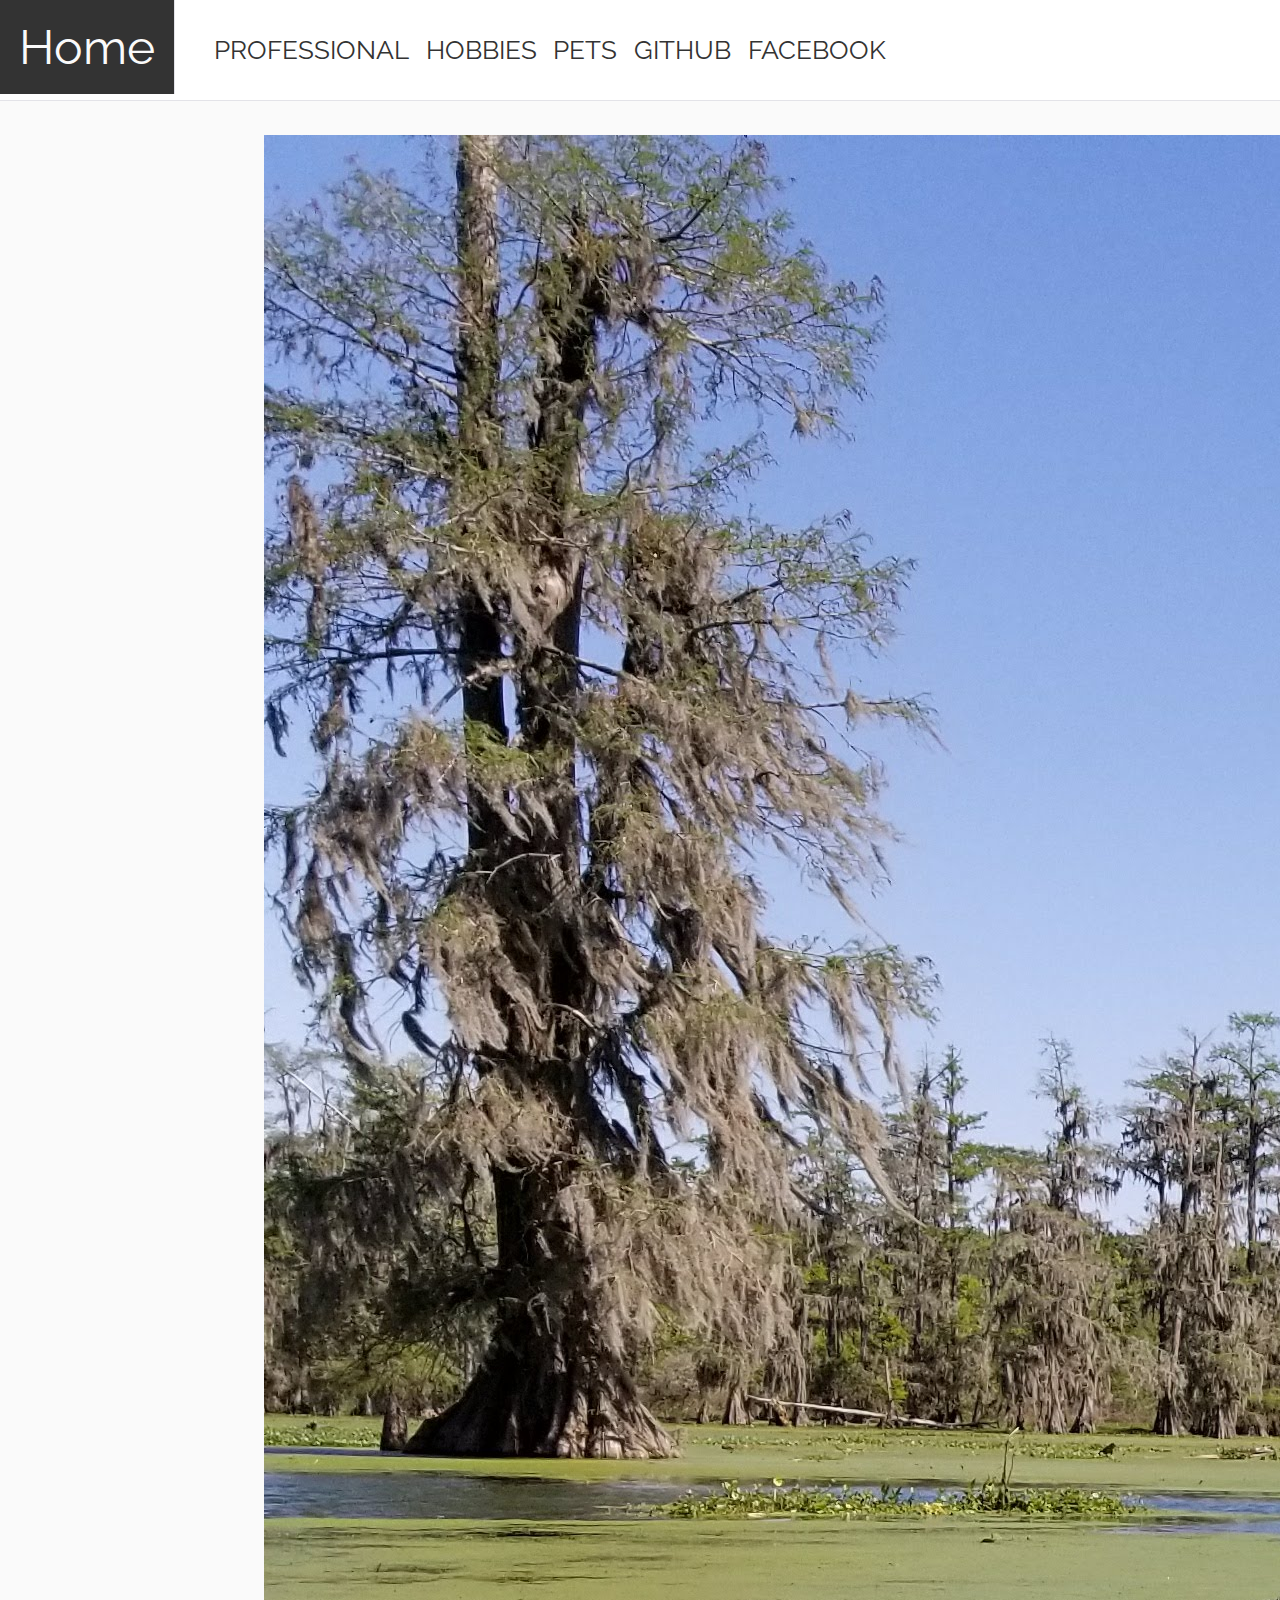
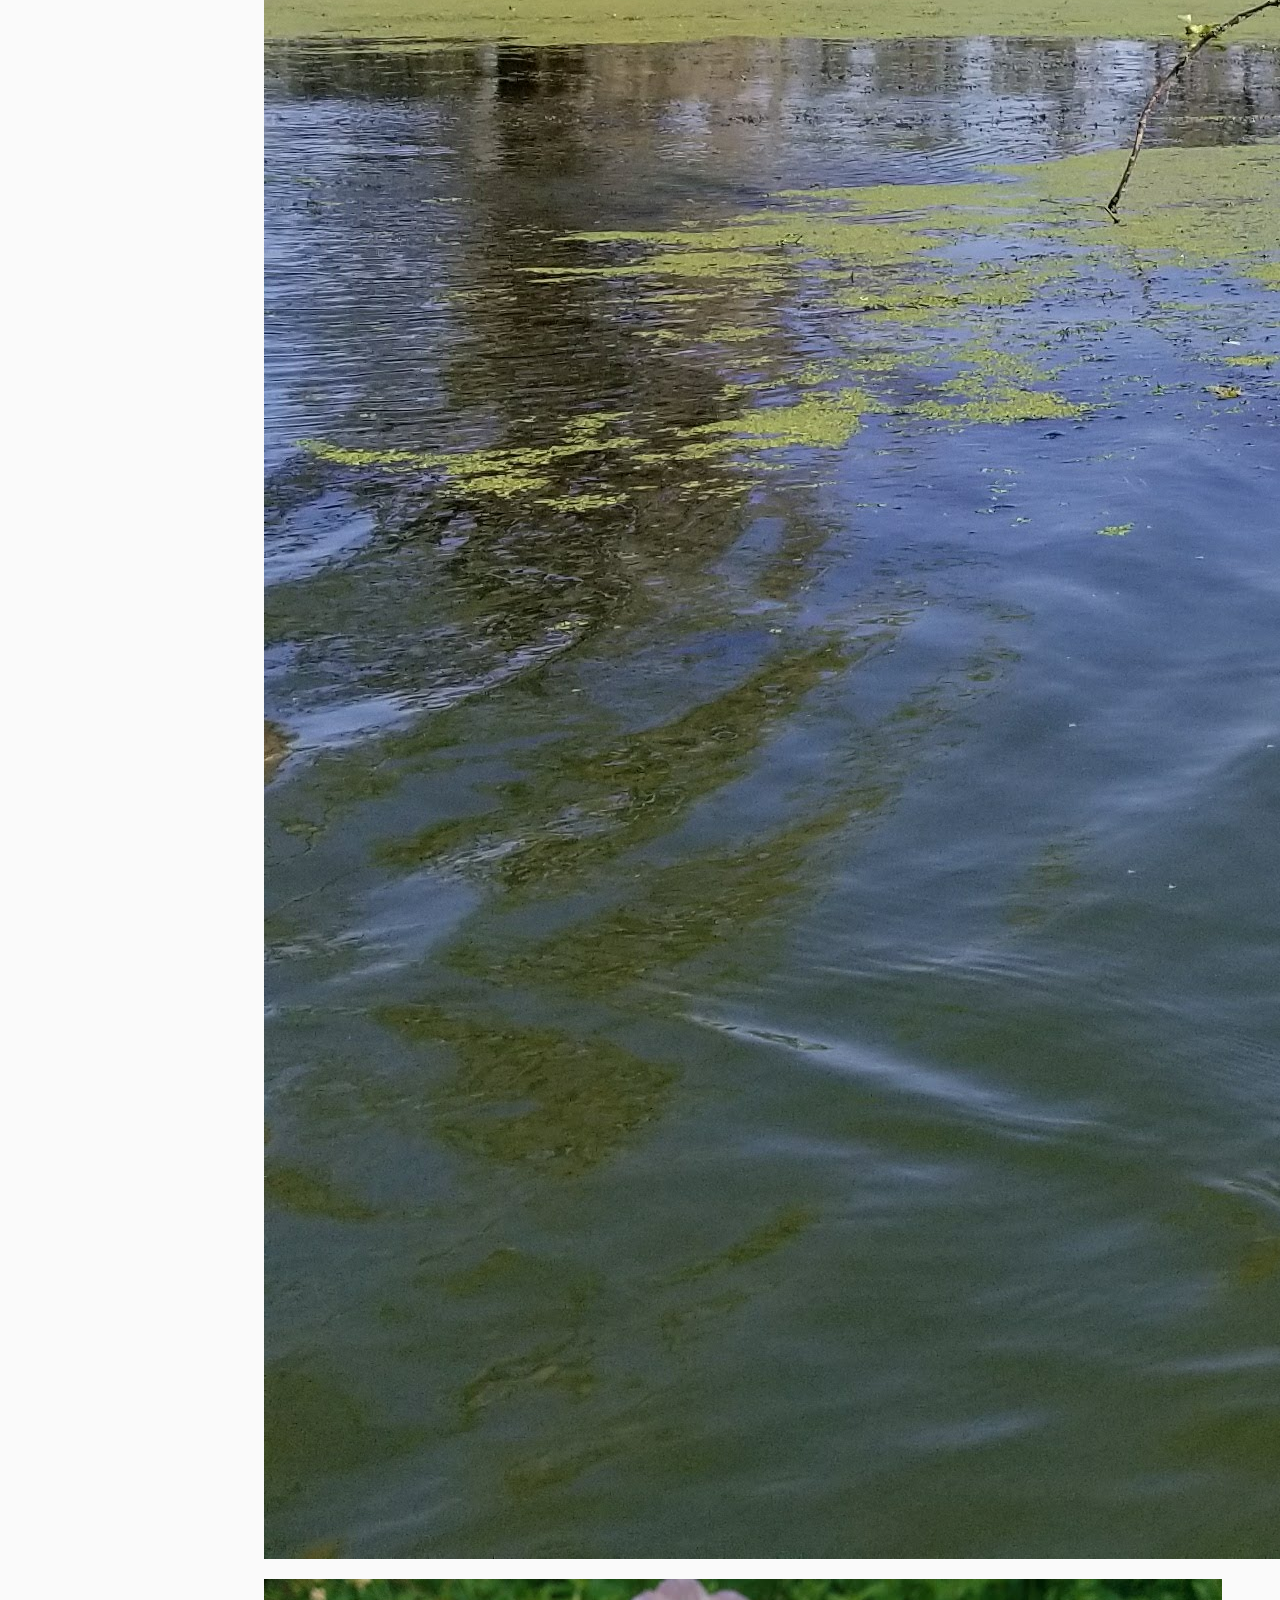
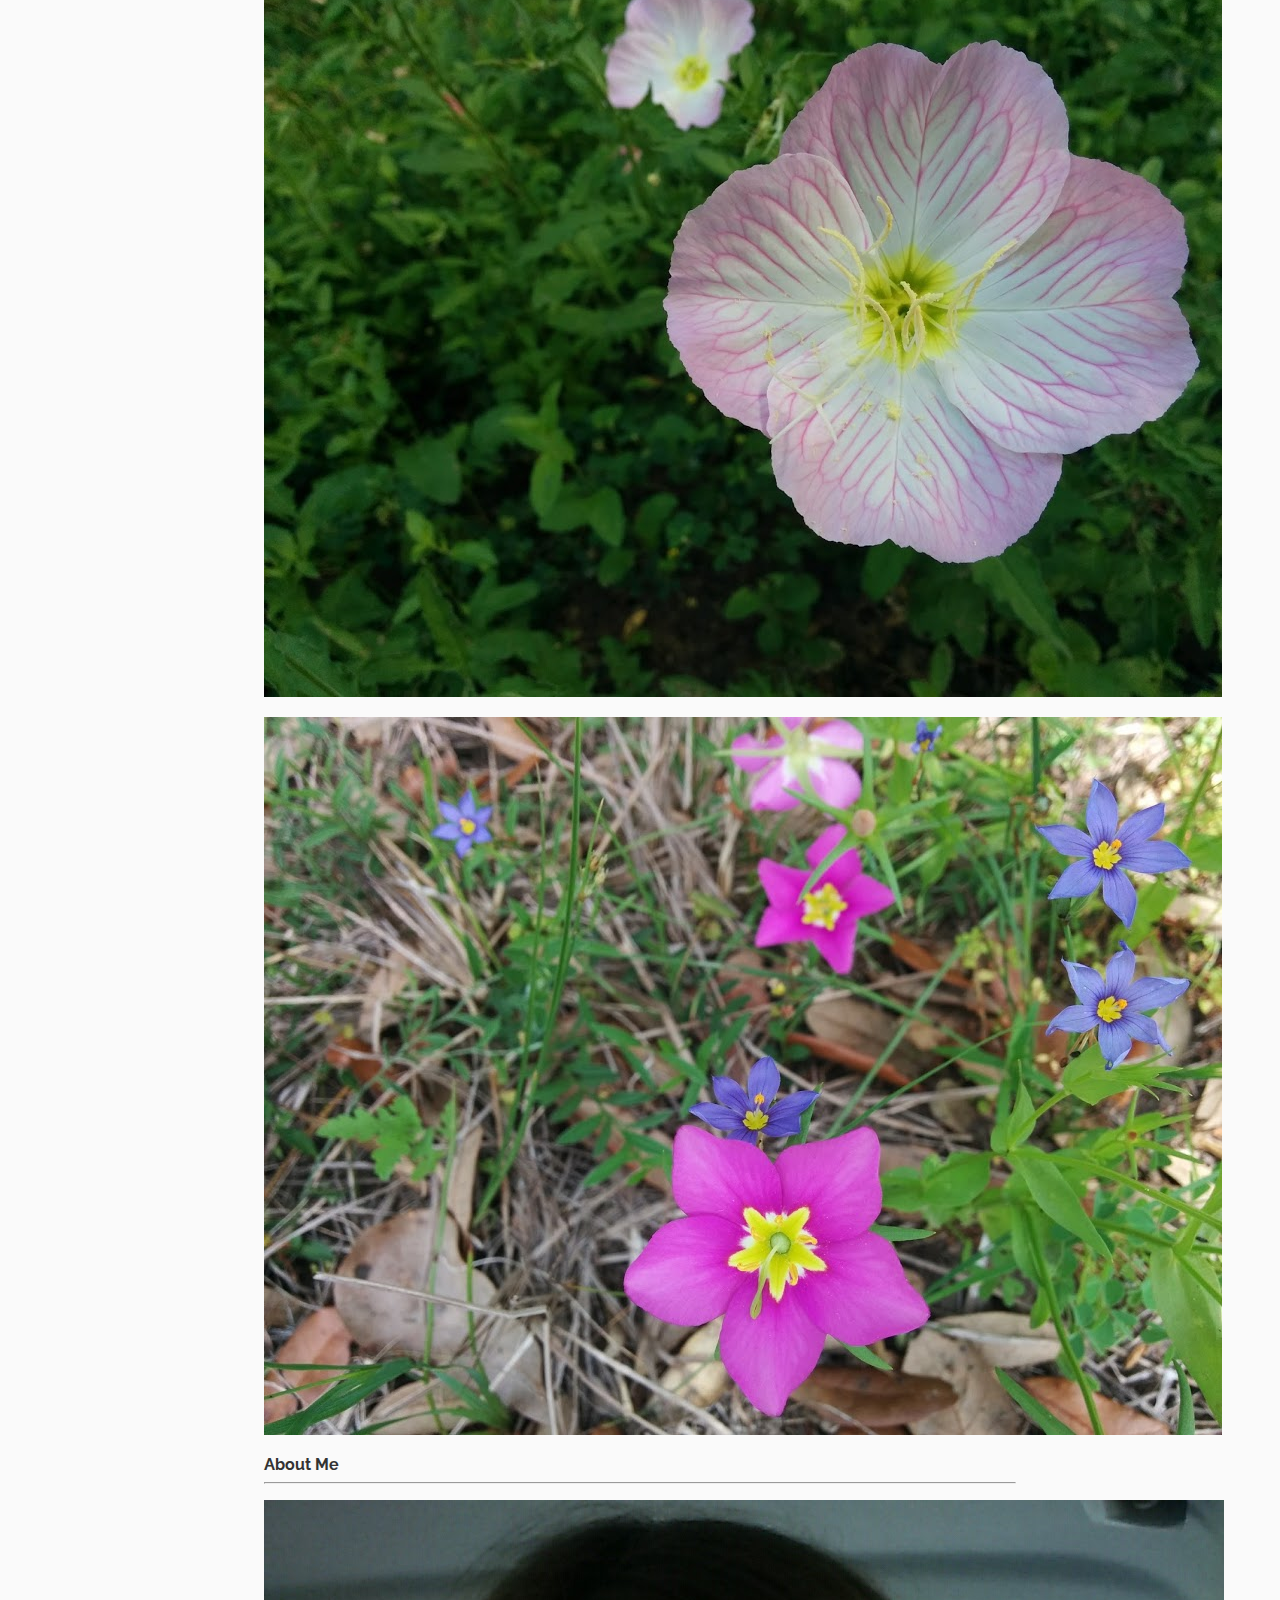
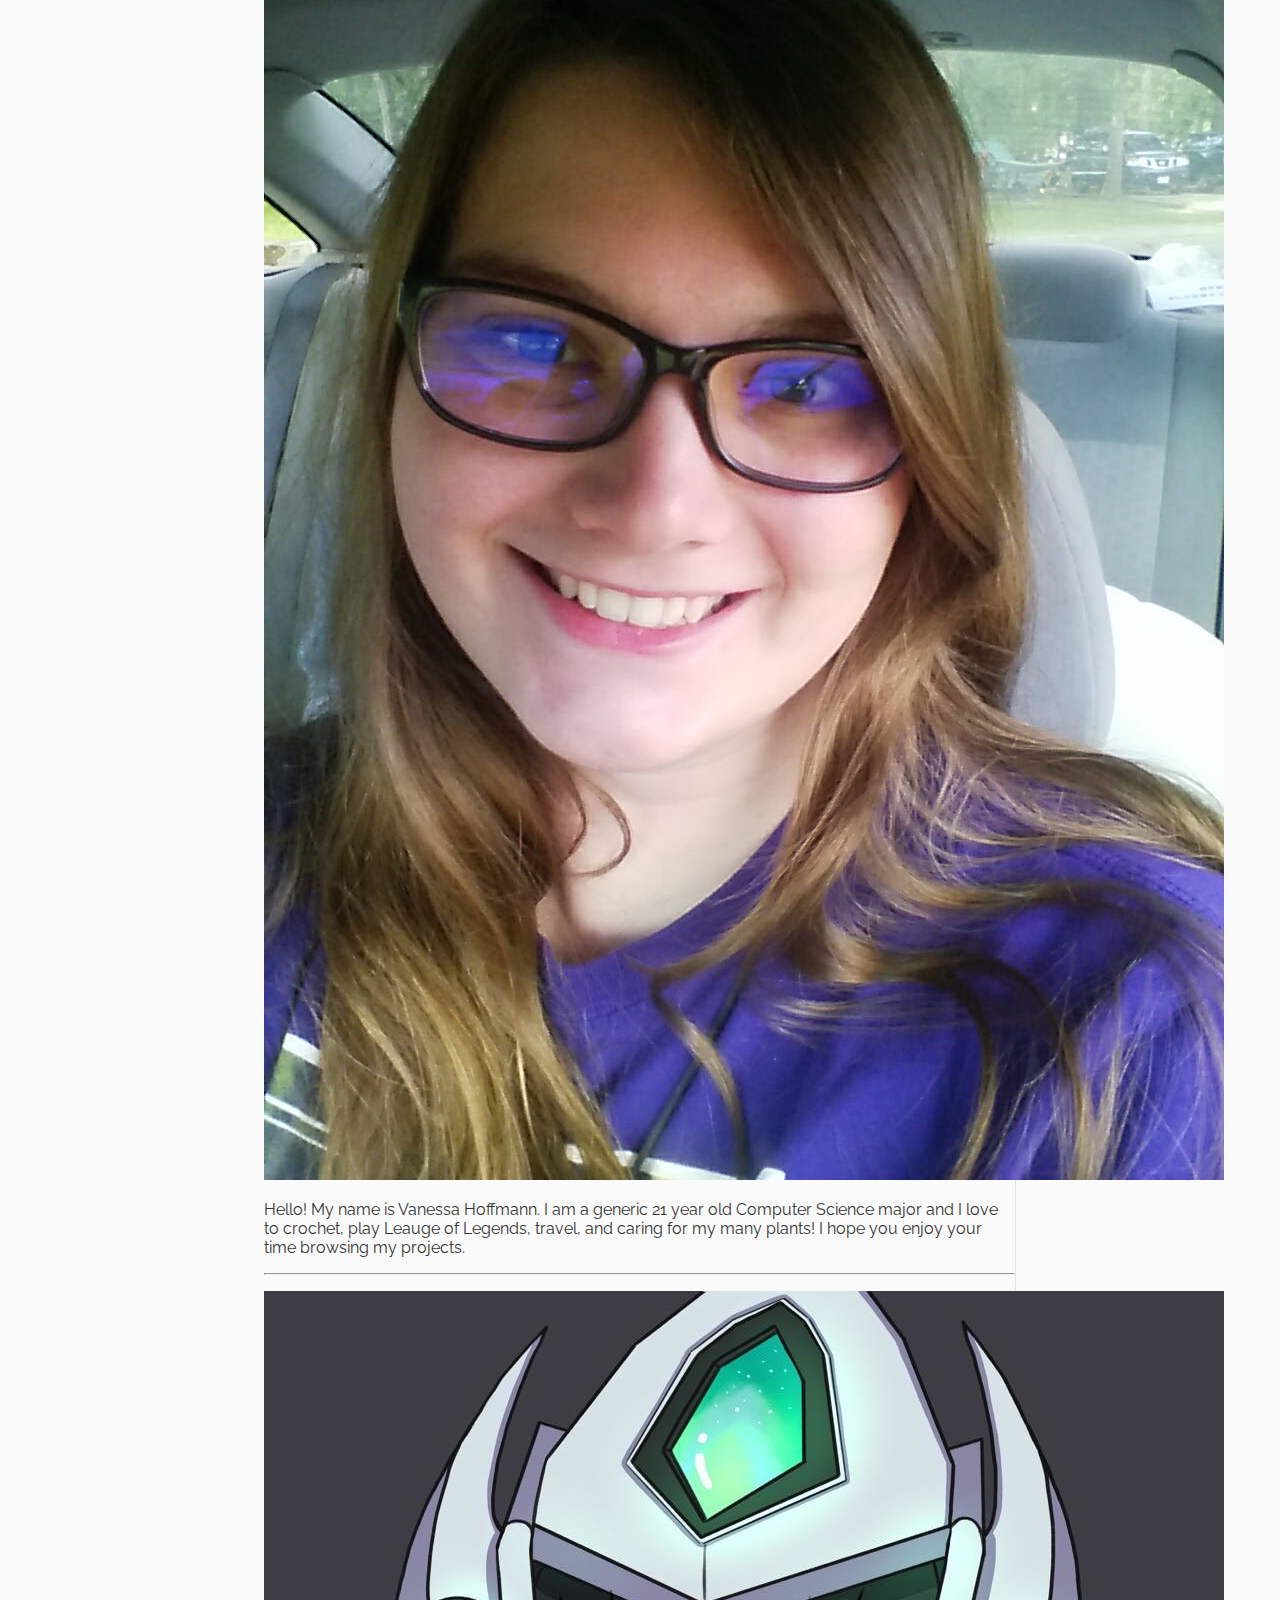
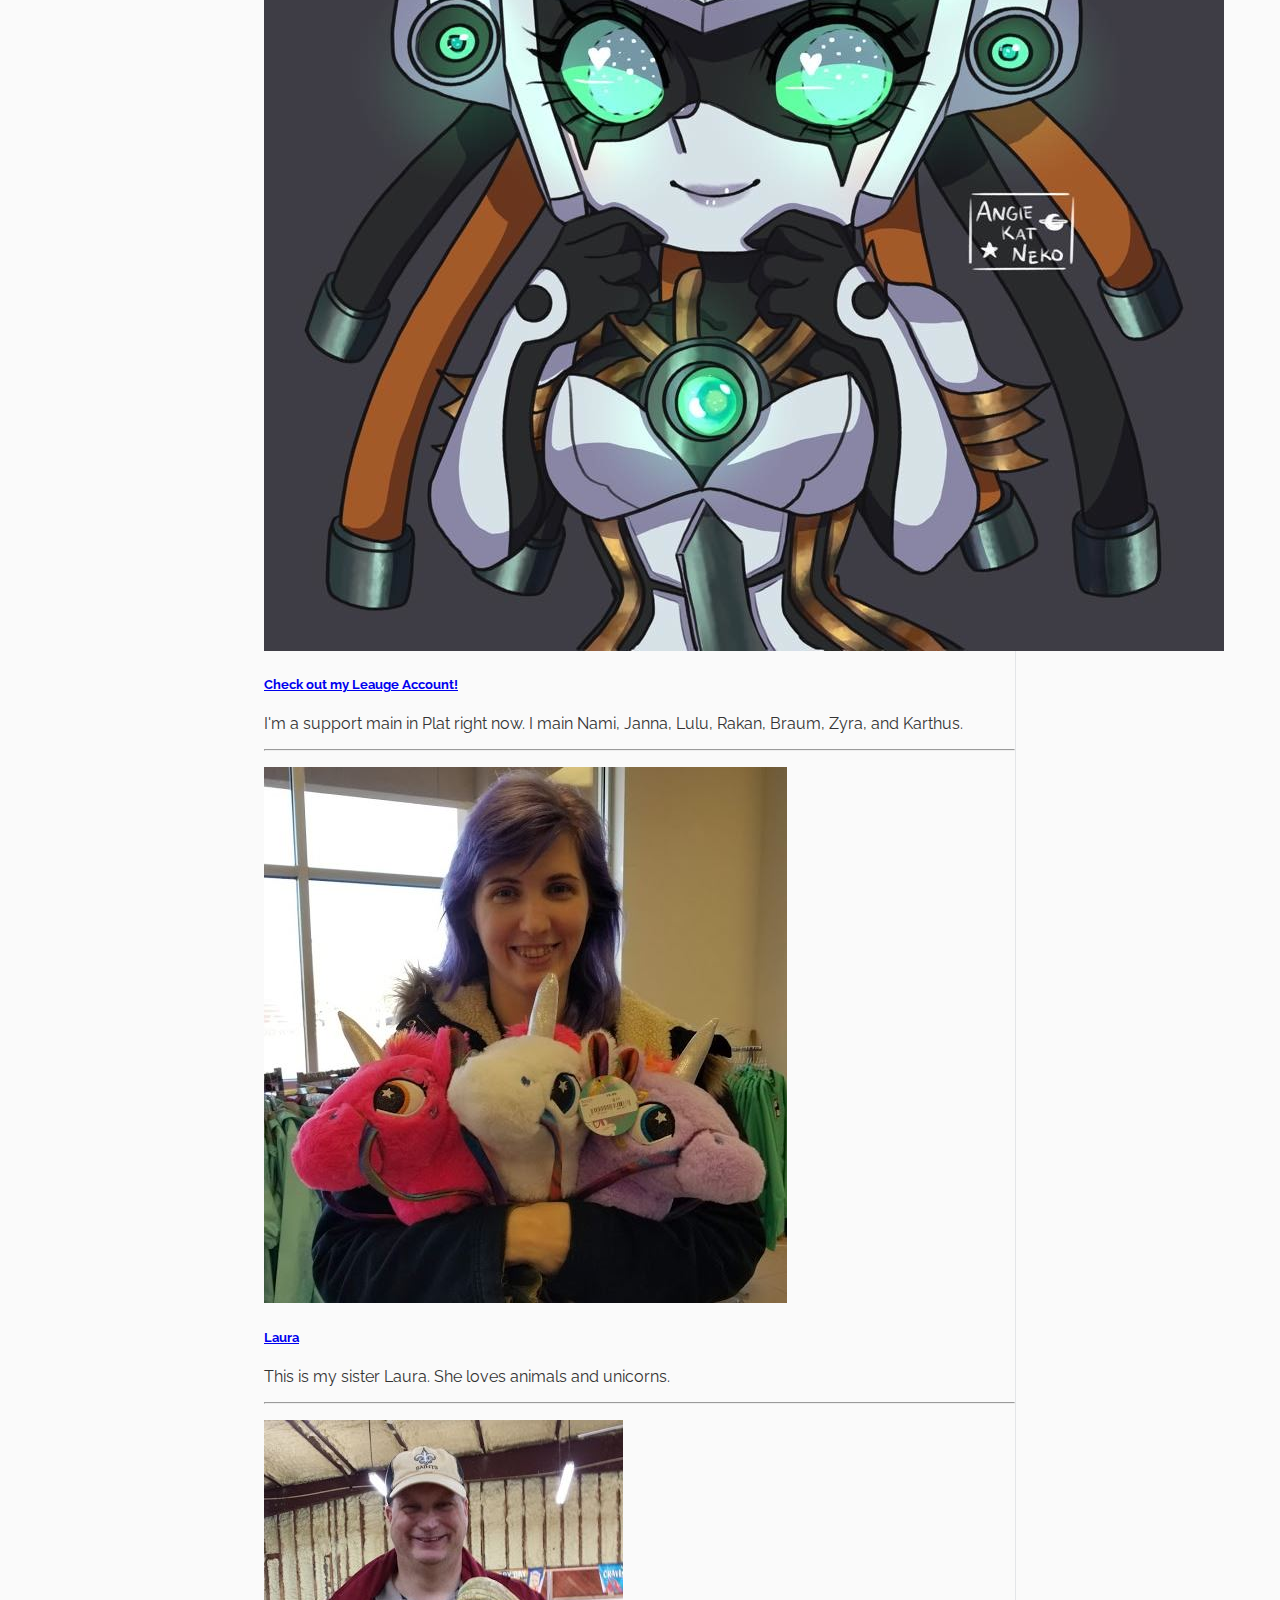
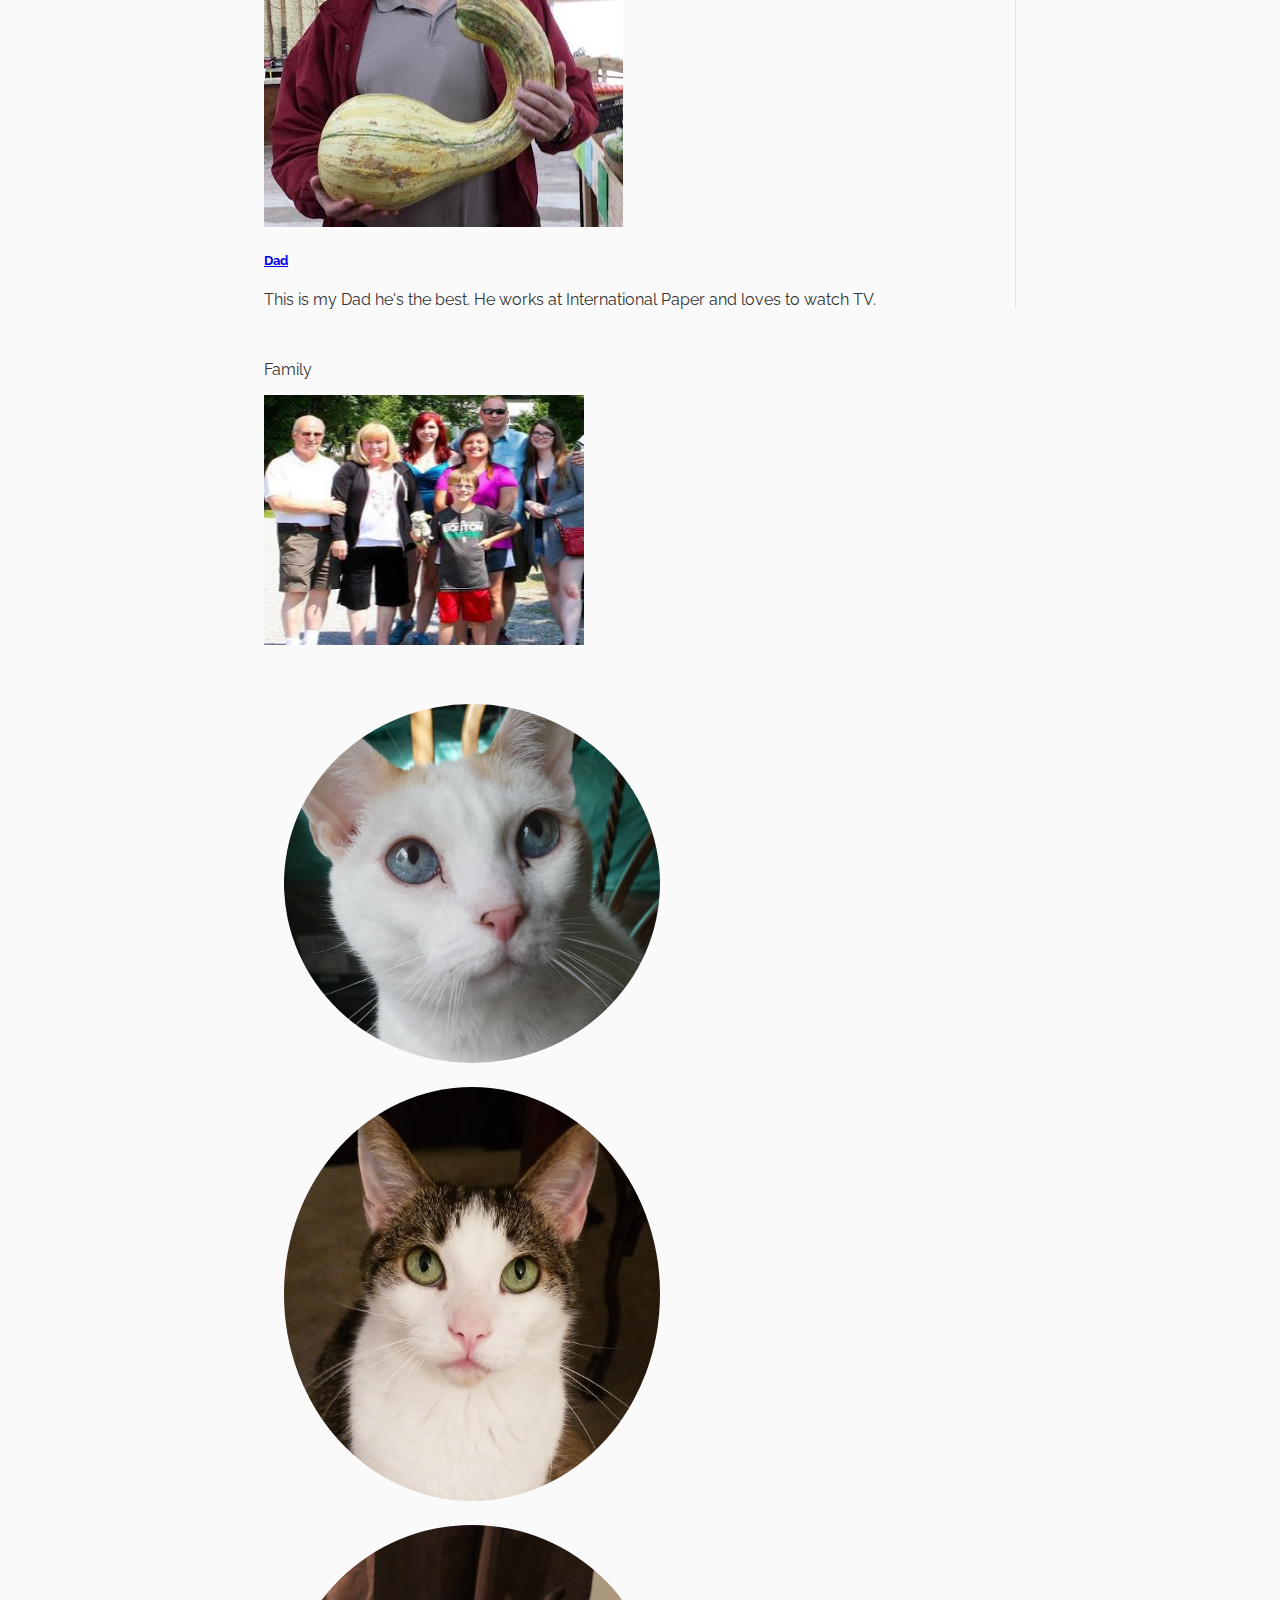
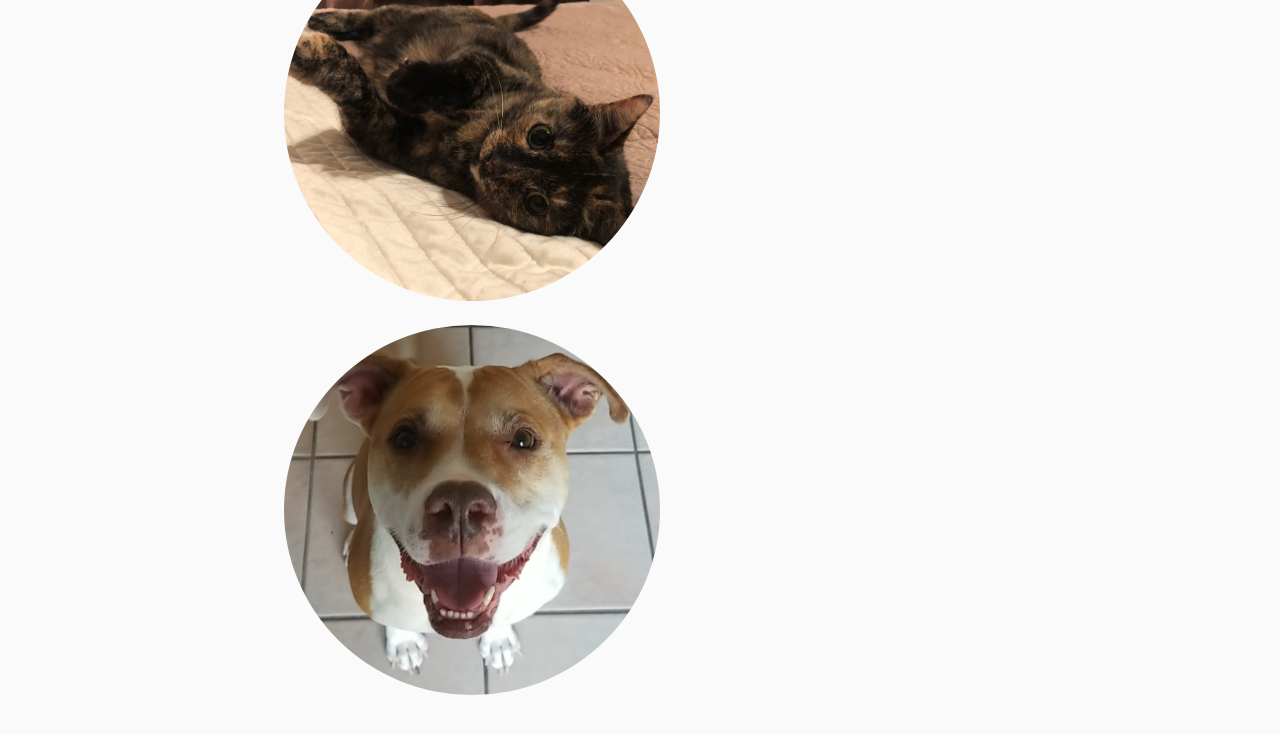
==== index.html @ 9862bb28 "added updated pet icons" ====
<!doctype html>
<html class="no-js" lang="en">
<head>
<meta charset="utf-8" />
<meta name="viewport" content="width=device-width, initial-scale=1.0" />
<title>Vanessa Hoffmann | Welcome</title>
<link rel="stylesheet" href="https://dhbhdrzi4tiry.cloudfront.net/cdn/sites/foundation.min.css">
<link rel="stylesheet" type="text/css" href="css/timeline.css">
<link rel="stylesheet" type="text/css" href="photos.css">
</head>
<body>

<!--
<header>

<div class="top-bar">
<div class="top-bar-left">
<ul class="menu">
<li><a href="#">One</a></li>
<li><a href="#">Two</a></li>
<li><a href="#">Three</a></li>
<li><a href="#">Four</a></li>
</ul>
</div>
<div class="top-bar-right">
<ul class="menu">
<li><input type="search" placeholder="Search"></li>
<li><button type="button" class="button">Search</button></li>
</ul>
</div>
</div>




<br>
<div class="title-bar" data-responsive-toggle="main-menu" data-hide-for="medium">
<button class="menu-icon" type="button" data-toggle></button>
<div class="title-bar-title">Menu</div>
</div>
<div class="top-bar" id="main-menu">
<ul class="menu vertical medium-horizontal expanded medium-text-center" data-responsive-menu="drilldown medium-dropdown">
<li class="has-submenu"><a href="#">Programs</a>
<ul class="submenu menu vertical" data-submenu>
<li><a href="#">High Schools</a></li>
<li><a href="#">Freshmen Java</a></li>
<li><a href="#"> Data Structures and Algorithm</a></li>
<li><a href="#">Operating Systems</a></li>
<li><a href="#">Computer Organization and Design</a></li>
<li><a href="#">Object Oriented Design</a></li>
<li><a href="#">Software system Development</a></li>

</ul>
</li>

<li class="has-submenu"><a href="#">Art</a>
  <ul class="submenu menu vertical" data-submenu>
  <li><a href="#">Candles</a></li>
  <li><a href="#">Painting</a></li>
  <li><a href="#">Crochet</a></li>
  </ul>
  </li>
<li class="has-submenu"><a href="#">Plants</a>
<ul class="submenu menu vertical" data-submenu>
<li><a href="#">Cactus and Succulents</a></li>
<li><a href="#">General Plants</a></li>
</ul>
</li>
<li class="has-submenu"><a href="#">Cats</a>
<ul class="submenu menu vertical" data-submenu>
<li><a href="#">Angel</a></li>
<li><a href="#">Atlas</a></li>
</ul>
</li>
<li class="has-submenu"><a href="#">Travel</a>
<ul class="submenu menu vertical" data-submenu>
<li><a href="#">Germany</a></li>
<li><a href="#">Parks</a></li>
<li><a href="#">Local</a></li>
<li><a href="#">Other</a></li>
</ul>
</li>
<li class="has-submenu"><a href="#">Professional</a>
<ul class="submenu menu vertical" data-submenu>
<li><a href="#">Organizations</a></li>
<li><a href="resume.html">Work History</a></li>
<li><a href="#">Volunteer</a></li>
</ul>
</li>
</ul>
</div>

</header>
-->



<header id = "navbar">
  <a id="logo" href="index.html">Home</a>
 <nav>
   <ul>
     <li><a href="resume.html" >Professional</a></li>
     <li><a href="#">Hobbies</a></li>
     <li><a href="#">Pets</a></li>
     <li><a href="https://github.com/MaeKat" id="twitter">GitHub</a></li>
     <li><a href="#" id="fb">Facebook</a></li>
   </ul>
 </nav>
</header>
<br>
<br>
<br>
<br>
<br>

<div class="row">
<div class="medium-8 columns">
<p><img src="photos/alligator.jpg" alt="main article image"></p>
</div>
<div class="medium-4 columns">
<p><img src="photos/benzoFlower.jpg" alt="article promo image" alt="advertisement for deep fried Twinkies"></p>
<p><img src="photos/benzoPinkFlower.jpg" alt="article promo image"></p>
</div>
</div>

<div class="row column">
<h4 style="margin: 0;" class="text-left">About Me</h4>
</div>
<hr>
<div class="row">
<div class="large-8 columns" style="border-right: 1px solid #E3E5E8;">
<article>
<div class="row">
<div class="small-5 columns">
<p><img src="photos/Me.jpg" alt="image for article" alt="article preview image"></p>
</div>
<div class="large-6 columns">


<p>Hello! My name is Vanessa Hoffmann. I am a generic 21 year old Computer Science major and I love to crochet, play Leauge of Legends, travel, and caring for my many plants! I hope you enjoy your time browsing my projects. </p>
</div>
</div>
<hr>
<div class="row">
<div class="small-5 columns">
<p><img src="photos/nami.jpg"" alt="image for article" alt="nami"></p>
</div>
<div class="large-6 columns">
<h5><a href="http://na.op.gg/summoner/userName=maekat">Check out my Leauge Account!</a></h5>

<p> I'm a support main in Plat right now. I main Nami, Janna, Lulu, Rakan, Braum, Zyra, and Karthus.</p>
</div>
</div>
<hr>
<div class="row">
<div class="small-5 columns">
<p><img src="photos/Laura.JPG" alt="image for article" alt="article preview image"></p>
</div>
<div class="large-6 columns">
<h5><a href="#">Laura</a></h5>

<p>This is my sister Laura. She loves animals and unicorns.</p>
</div>
</div>
<hr>
<div class="row">
<div class="small-5 columns">
<p><img src="photos/Dad.JPG" alt="image for article" alt="article preview image"></p>
</div>
<div class="large-6 columns">
<h5><a href="#">Dad</a></h5>

<p>This is my Dad he's the best. He works at International Paper and loves to watch TV.</p>
</div>
</div>




</article>
</div>
<div class="large-4 columns">
<aside>

<br>
<div class="row column">
<p class="lead">Family</p>
<p><img src="photos/family.JPG" alt="advertisement of ShamWow" style="width:320px;height:250px;"></p>
</div>
<br>
<div class="row column">


  <div class = "overlay-photo">
  <img src="photos/Angel100.jpg" style="width:100%; border-radius:50%;" onclick="openAngelModal();currentSlide(1)" class="hover-shadow cursor">
  <div class = "overlay">
  <div class = "text">Angel</div>
</div>
</div>
<div class = "overlay-photo">
    <img src="photos/Atlas100.jpg" style="width:100%; border-radius:50%;" onclick="openModal();currentSlide(2)" class="hover-shadow cursor">
    <div class = "overlay">
            <div class = "text">Atlas</div>
        </div>
    </div>
    <div class = "overlay-photo">
        <img src="photos/MeeMaw.jpg" style="width:100%;border-radius:50%;" onclick="openModal();currentSlide(3)" class="hover-shadow cursor">
        <div class = "overlay">
                <div class = "text">MeeMaw</div>
            </div>
        </div>
        <div class = "overlay-photo">
            <img src="photos/Kiwi100.jpg" style="width:100%;border-radius:50%;" onclick="openModal();currentSlide(4)" class="hover-shadow cursor">
            <div class = "overlay">
                    <div class = "text">Kiwi</div>
                </div>
            </div> 


</div>

</aside>
</div>
</div>


<script>
     
    

var prevScrollpos = window.pageYOffset;
window.onscroll = function() {
  var currentScrollPos = window.pageYOffset;
  if (prevScrollpos > currentScrollPos) {
    document.getElementById("navbar").style.top = "0";
  } else {
    document.getElementById("navbar").style.top = "-150px";
  }
  prevScrollpos = currentScrollPos;
}

    
    
    </script>
</body>
</html>
---- css/timeline.css ----
@import url(https://fonts.googleapis.com/css?family=Raleway:400,900);


html {
  font-family: "Oswald"; 
  margin: 1em 20%;
  background-color: #fafafa;
}
header {
  position: fixed;
  top: 0;
  right: 0;
  left: 0;
  border-bottom: 1px solid #e3e3e8;
  background: white;
  z-index: 20;
  -webkit-transition: opacity 0.25s ease;
  -moz-transition: opacity 0.25s ease;
}
#logo {
  float: left;
  font-size: 3em;
  margin: 0;
  padding: .4em;
  text-decoration: none;
  color: #333;
  border-right: 1px solid #e3e3e8;
  transition: .5s all;
}
#logo:hover {
  color: #fafafa;
  background-color: #333;
}
nav {
  float: left;
}
nav ul {
  list-style-type: none;
  margin: 0;
  padding: 2.2em 2em;
}
nav ul li {
  display: inline;
  padding: 0 .4em;
}
nav ul li a {
  color: #333;
  text-decoration: none;
  text-transform: uppercase;
  font-size: 1.6em;
  padding-bottom: 1.3em;
  transition: .5s color;
}
nav ul li a:hover {
  border-bottom: 3px solid #333;
}
#current {
  color: #ff4629;
  border-bottom: 3px solid #333;
}
#fb:hover {
  color: #3b5998;
}
#twitter:hover {
  color: #00acee;
}
body{
  font-family: 'Raleway', sans-serif;
  color: #333;
}

header h1{
  text-align: center;
  font-weight: bold;
  margin-top: 0;
}
  
 header p{
   text-align: center;
   margin-bottom: 0;
 }

.hexa{
  border: 0px;
  float: left;
  text-align: center;
  height: 35px;
  width: 60px;
  font-size: 22px;
  background: #f0f0f0;
  color: #3c3c3c;
  position: relative;
  margin-top: 15px;
}

.hexa:before{
  content: ""; 
  position: absolute; 
  left: 0; 
  width: 0; 
  height: 0;
  border-bottom: 15px solid #f0f0f0;
  border-left: 30px solid transparent;
  border-right: 30px solid transparent;
  top: -15px;
}

.hexa:after{
  content: ""; 
  position: absolute; 
  left: 0; 
  width: 0; 
  height: 0;
  border-left: 30px solid transparent;
  border-right: 30px solid transparent;
  border-top: 15px solid #f0f0f0;
  bottom: -15px;
}

.timeline {
  position: relative;
  padding: 0;
  width: 100%;
  margin-top: 20px;
  list-style-type: none;
}

.timeline:before {
  position: absolute;
  left: 50%;
  top: 0;
  content: ' ';
  display: block;
  width: 2px;
  height: 100%;
  margin-left: -1px;
  background: rgb(213,213,213);
  background: -moz-linear-gradient(top, rgba(213,213,213,0) 0%, rgb(213,213,213) 8%, rgb(213,213,213) 92%, rgba(213,213,213,0) 100%);
  background: -webkit-gradient(linear, left top, left bottom, color-stop(0%,rgba(30,87,153,1)), color-stop(100%,rgba(125,185,232,1)));
  background: -webkit-linear-gradient(top, rgba(213,213,213,0) 0%, rgb(213,213,213) 8%, rgb(213,213,213) 92%, rgba(213,213,213,0) 100%);
  background: -o-linear-gradient(top, rgba(213,213,213,0) 0%, rgb(213,213,213) 8%, rgb(213,213,213) 92%, rgba(213,213,213,0) 100%);
  background: -ms-linear-gradient(top, rgba(213,213,213,0) 0%, rgb(213,213,213) 8%, rgb(213,213,213) 92%, rgba(213,213,213,0) 100%);
  background: linear-gradient(to bottom, rgba(213,213,213,0) 0%, rgb(213,213,213) 8%, rgb(213,213,213) 92%, rgba(213,213,213,0) 100%);
  z-index: 5;
}

.timeline li {
  padding: 2em 0;
}

.timeline .hexa{
  width: 16px;
  height: 10px;
  position: absolute;
  background: #00c4f3;
  z-index: 5;
  left: 0;
  right: 0;
  margin-left:auto;
  margin-right:auto;
  top: -30px;
  margin-top: 0;
}

.timeline .hexa:before {
  border-bottom: 4px solid #00c4f3;
  border-left-width: 8px;
  border-right-width: 8px;
  top: -4px;
}

.timeline .hexa:after {
  border-left-width: 8px;
  border-right-width: 8px;
  border-top: 4px solid #00c4f3;
  bottom: -4px;
}

.direction-l,
.direction-r {
  float: none;
  width: 100%;
  text-align: center;
}

.flag-wrapper {
  text-align: center;
  position: relative;
}

.flag {
  position: relative;
  display: inline;
  background: rgb(255,255,255);
  font-weight: 600;
  z-index: 15;
  padding: 5px;
  margin:16px;
  text-align: left;
  border-radius: 5px;
  line-height: 35px;
}



.direction-l .flag {
  -webkit-box-shadow: -1px 1px 1px rgba(0,0,0,0.15), 0 0 1px rgba(0,0,0,0.15);
  -moz-box-shadow: -1px 1px 1px rgba(0,0,0,0.15), 0 0 1px rgba(0,0,0,0.15);
  box-shadow: -1px 1px 1px rgba(0,0,0,0.15), 0 0 1px rgba(0,0,0,0.15);
}

.direction-r .flag {
  -webkit-box-shadow: 1px 1px 1px rgba(0,0,0,0.15), 0 0 1px rgba(0,0,0,0.15);
  -moz-box-shadow: 1px 1px 1px rgba(0,0,0,0.15), 0 0 1px rgba(0,0,0,0.15);
  box-shadow: 1px 1px 1px rgba(0,0,0,0.15), 0 0 1px rgba(0,0,0,0.15);
}

.time-wrapper {
  display: block;
  position: relative;
  margin: 50px 0 0 0;
  z-index: 14;
  line-height: 1em;
  vertical-align: middle;
  color: #fff;
}

.direction-l .time-wrapper {
  float: none;
  position:right;
}

.direction-r .time-wrapper {
  float: none;
}

.time {
  background: #5507ad;
  display: inline-block;
  padding: 8px;
}

.desc {
  position: relative;
  margin: 1em 0 0 0;
  padding: 5px;
  background: rgb(254,254,254);
  -webkit-box-shadow: 0 0 1px rgba(0,0,0,0.20);
  -moz-box-shadow: 0 0 1px rgba(0,0,0,0.20);
  box-shadow: 0 0 1px rgba(0,0,0,0.20);
  z-index: 15;
  text-align: left;
}

.direction-l .desc,
.direction-r .desc {
  position: relative;
  margin: 1em 1em 0 1em;
  padding: 1em;
  z-index: 15;
}

@media(min-width: 768px){
  .timeline {
    width: 660px;
    margin: 0 auto;
    margin-top: 200px;
  }

  .timeline li:after {
    content: "";
    display: block;
    height: 0;
    clear: both;
    visibility: hidden;
  }
  
  .timeline .hexa {
    left: -28px;
    right: auto;
    top: 8px;
  }

  .timeline .direction-l .hexa {
    left: auto;
    right: -28px;
  }

  .direction-l {
    position: relative;
    width: 310px;
    float: left;
    text-align: right;
  }

  .direction-r {
    position: relative;
    width: 310px;
    float: right;
    text-align: left;
  }

  .flag-wrapper {
    display: inline-block;
  }
  
  .flag {
    font-size: 18px;
  }

  .direction-l .flag:after {
    left: auto;
    right: -100px;
    top: 50%;
    margin-top: -8px;
    border: solid transparent;
    border-left-color: rgb(254,254,254);
    border-width: 8px;
  }

  .direction-r .flag:after {
    top: 50%;
    margin-top: -8px;
    border: solid transparent;
    border-right-color: rgb(254,254,254);
    border-width: 8px;
    left: -8px;
  }

  .time-wrapper {
    display: inline;
    vertical-align: middle;
    margin: 0;
  }

  .direction-l .time-wrapper {
    float: right;
  }

  .direction-r .time-wrapper {
    float: left;
  }

  .time {
    padding: 5px 10px;
    width:fit-content;
  }

  .direction-r .desc {
    margin: 1em 0 0 0.75em;
  }
}

@media(min-width: 992px){
  .timeline {
    width: 800px;
    margin: 0 auto;
    margin-top: 200px;
  }

  .direction-l {
    position: relative;
    width: 380px;
    float: left;
    text-align: right;
  }

  .direction-r {
    position: relative;
    width: 380px;
    float: right;
    text-align: left;
  }
}
---- photos.css ----
/* The Modal (background) */
        .modal {
          display: none;
          position: fixed;
          z-index: 1;
          padding-top: 100px;
          left: 0;
          top: 0;
          width: 80%;
          height: 80%;
          overflow: auto;
          background-color: black;
        }
        
        /* Modal Content */
        .modal-content {
          position: relative;
          background-color: #fefefe;
          margin: auto;
          padding: 0px;
          max-width: 500px;
          max-height: 300px;
        }
        
        /* The Close Button */
        .close {
          color: white;
          position: absolute;
          top: 10px;
          right: 25px;
          font-size: 35px;
          font-weight: bold;
        }
        
        .close:hover,
        .close:focus {
          color: #999;
          text-decoration: none;
          cursor: pointer;
        }
        
        .mySlides {
          display: none;
        }
        
        .cursor {
          cursor: pointer;
        }
        
        /* Next & previous buttons */
        .prev,
        .next {
          cursor: pointer;
          position: absolute;
          top: 60%;
          width: auto;
          padding: 16px;
          margin-top: -50px;
          color: white;
          font-weight: bold;
          font-size: 20px;
          transition: 0.6s ease;
          border-radius: 0 3px 3px 0;
          user-select: none;
          -webkit-user-select: none;
        }
        
        /* Position the "next button" to the right */
        .next {
          right: 0;
          border-radius: 3px 0 0 3px;
        }
        
        /* On hover, add a black background color with a little bit see-through */
        .prev:hover,
        .next:hover {
          background-color: rgba(0, 0, 0, 0.8);
        }
        
        /* Number text (1/3 etc) */
        .numbertext {
          color: #f2f2f2;
          font-size: 12px;
          padding: 8px 12px;
          position: absolute;
          top: 0;
        }
        

        
        .caption-container {
          text-align: center;
          background-color: black;
          padding: 2px 16px;
          color: white;
        }
        
        .demo {
          opacity: 0.6;
        }
        
        .active,
        .demo:hover {
          opacity: 1;
        }
        
        img.hover-shadow {
          transition: 0.3s;
        }
        
        .hover-shadow:hover {
          box-shadow: 0 4px 8px 0 rgba(0, 0, 0, 0.2), 0 6px 20px 0 rgba(0, 0, 0, 0.19);
        }
        .overlay-photo {
  position: relative;
  width: 50%;
  margin:20px;
}

.image {
  display: block;
  width: 100%;
  height: auto;
}

.display-image{
    border-radius: 50%;
}

.overlay {
  position: absolute;
  top: 80%;
  bottom: 0;
  left: 0;
  right: 0;
  height: 20%;
  width: 100%;
  opacity: 0;
  transition: .7s ease;
  background-color: #008CBA;
}

.overlay-photo:hover .overlay {
  opacity: .9;
}

.text {
  color: white;
  font-size: 20px;
  position: absolute;
  top: 50%;
  left: 50%;
  -webkit-transform: translate(-50%, -50%);
  -ms-transform: translate(-50%, -50%);
  transform: translate(-50%, -50%);
  text-align: center;
}
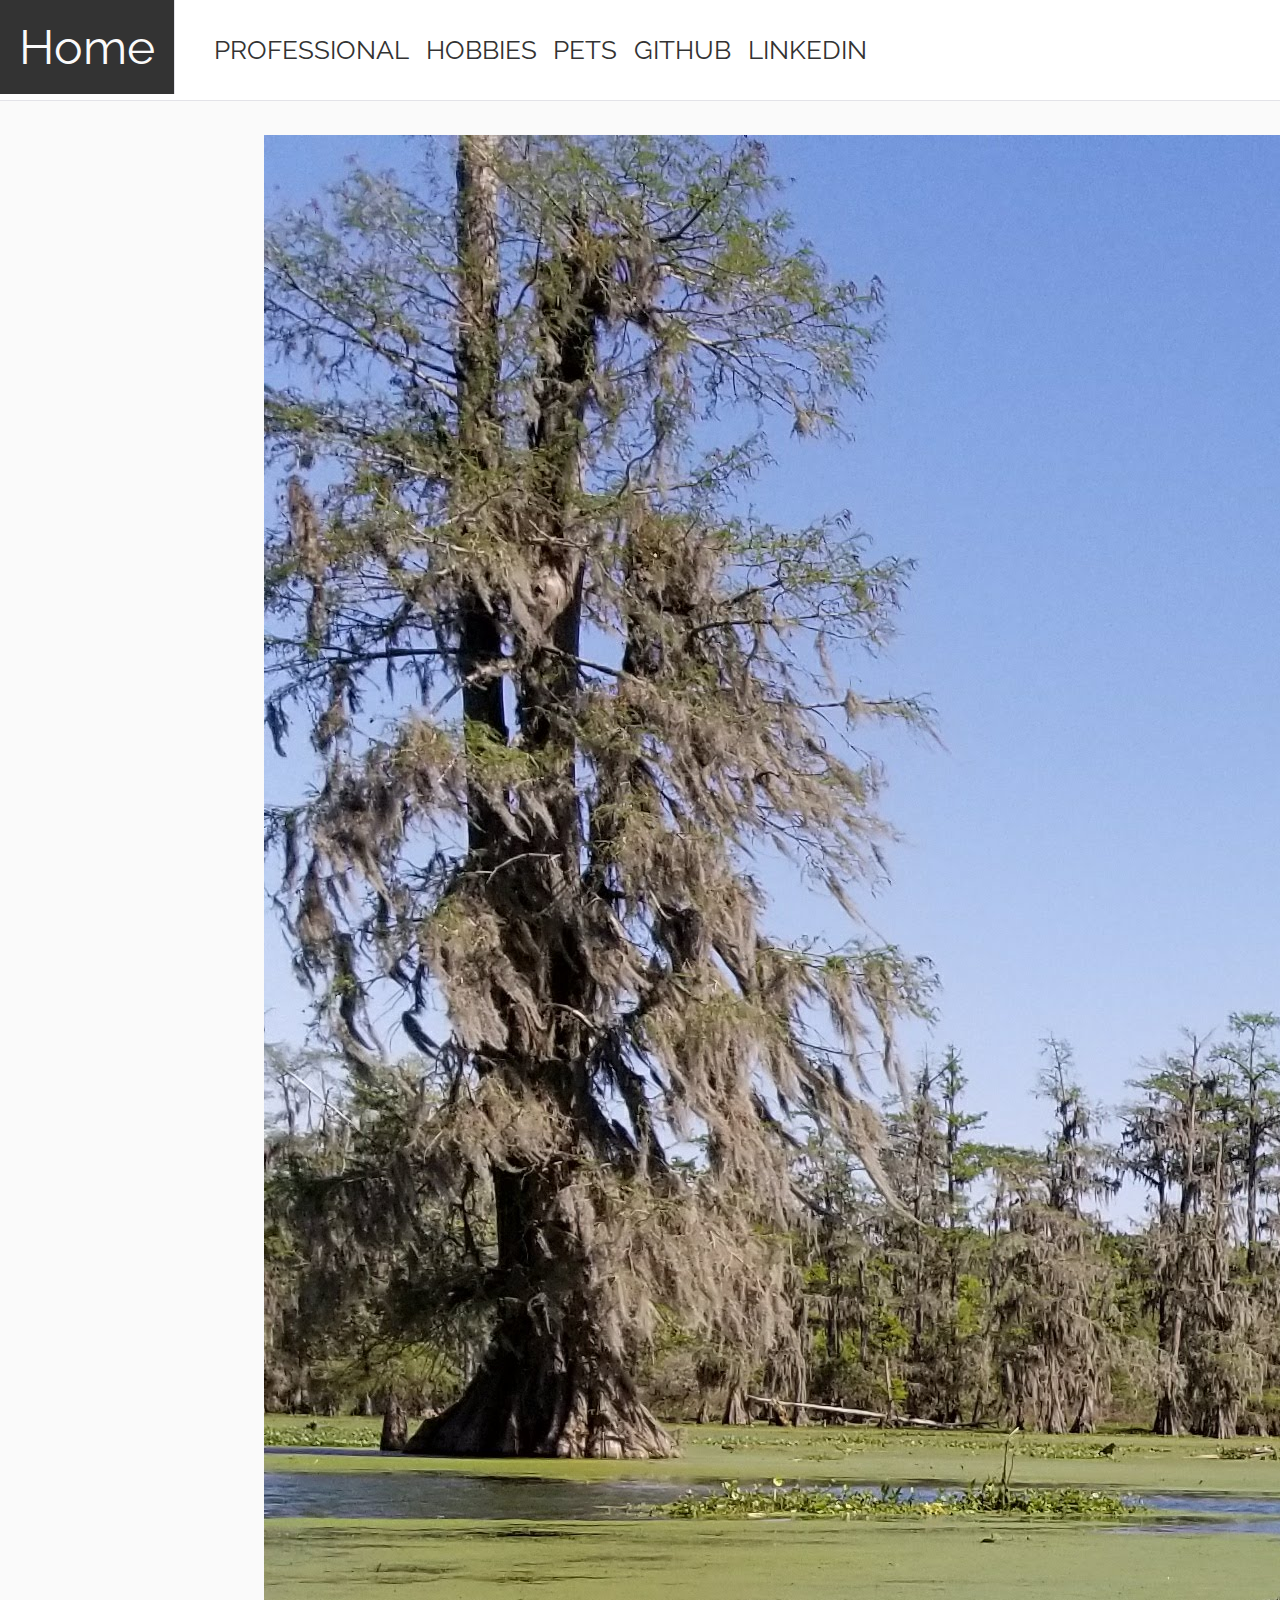
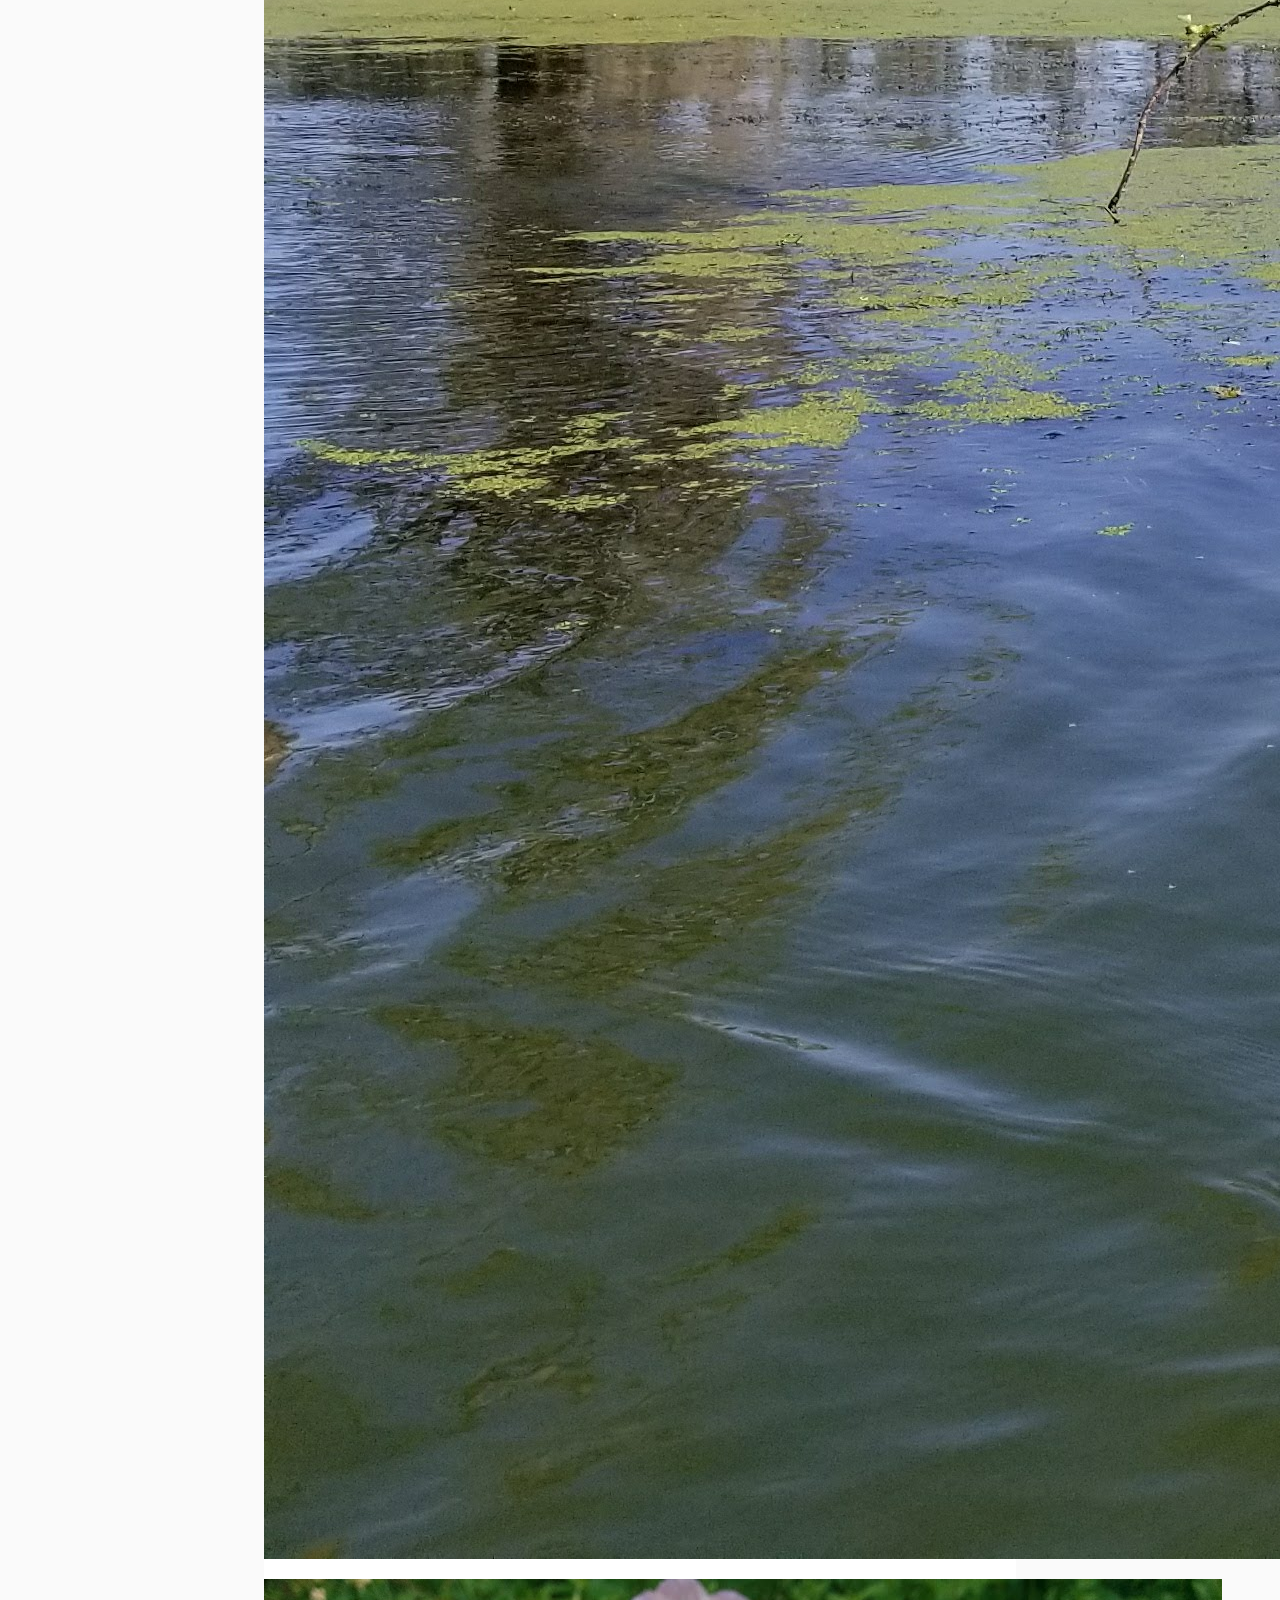
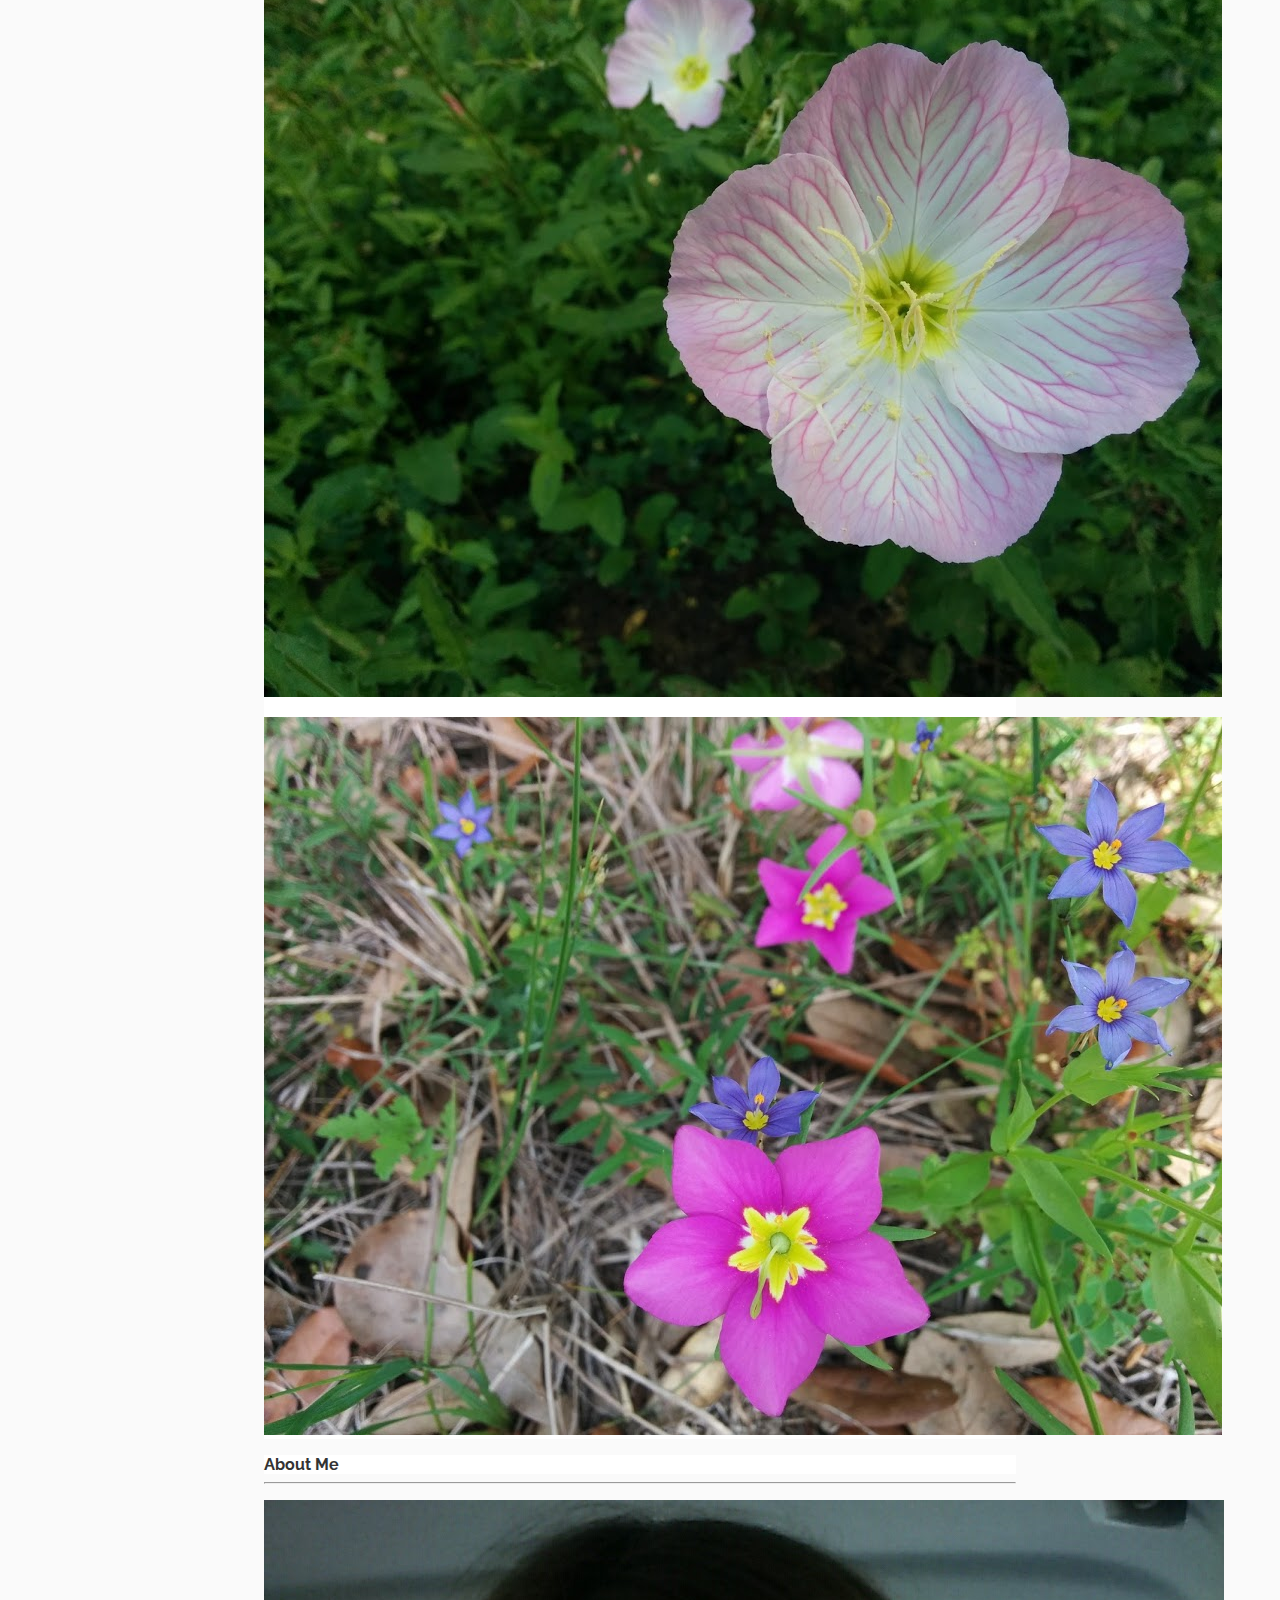
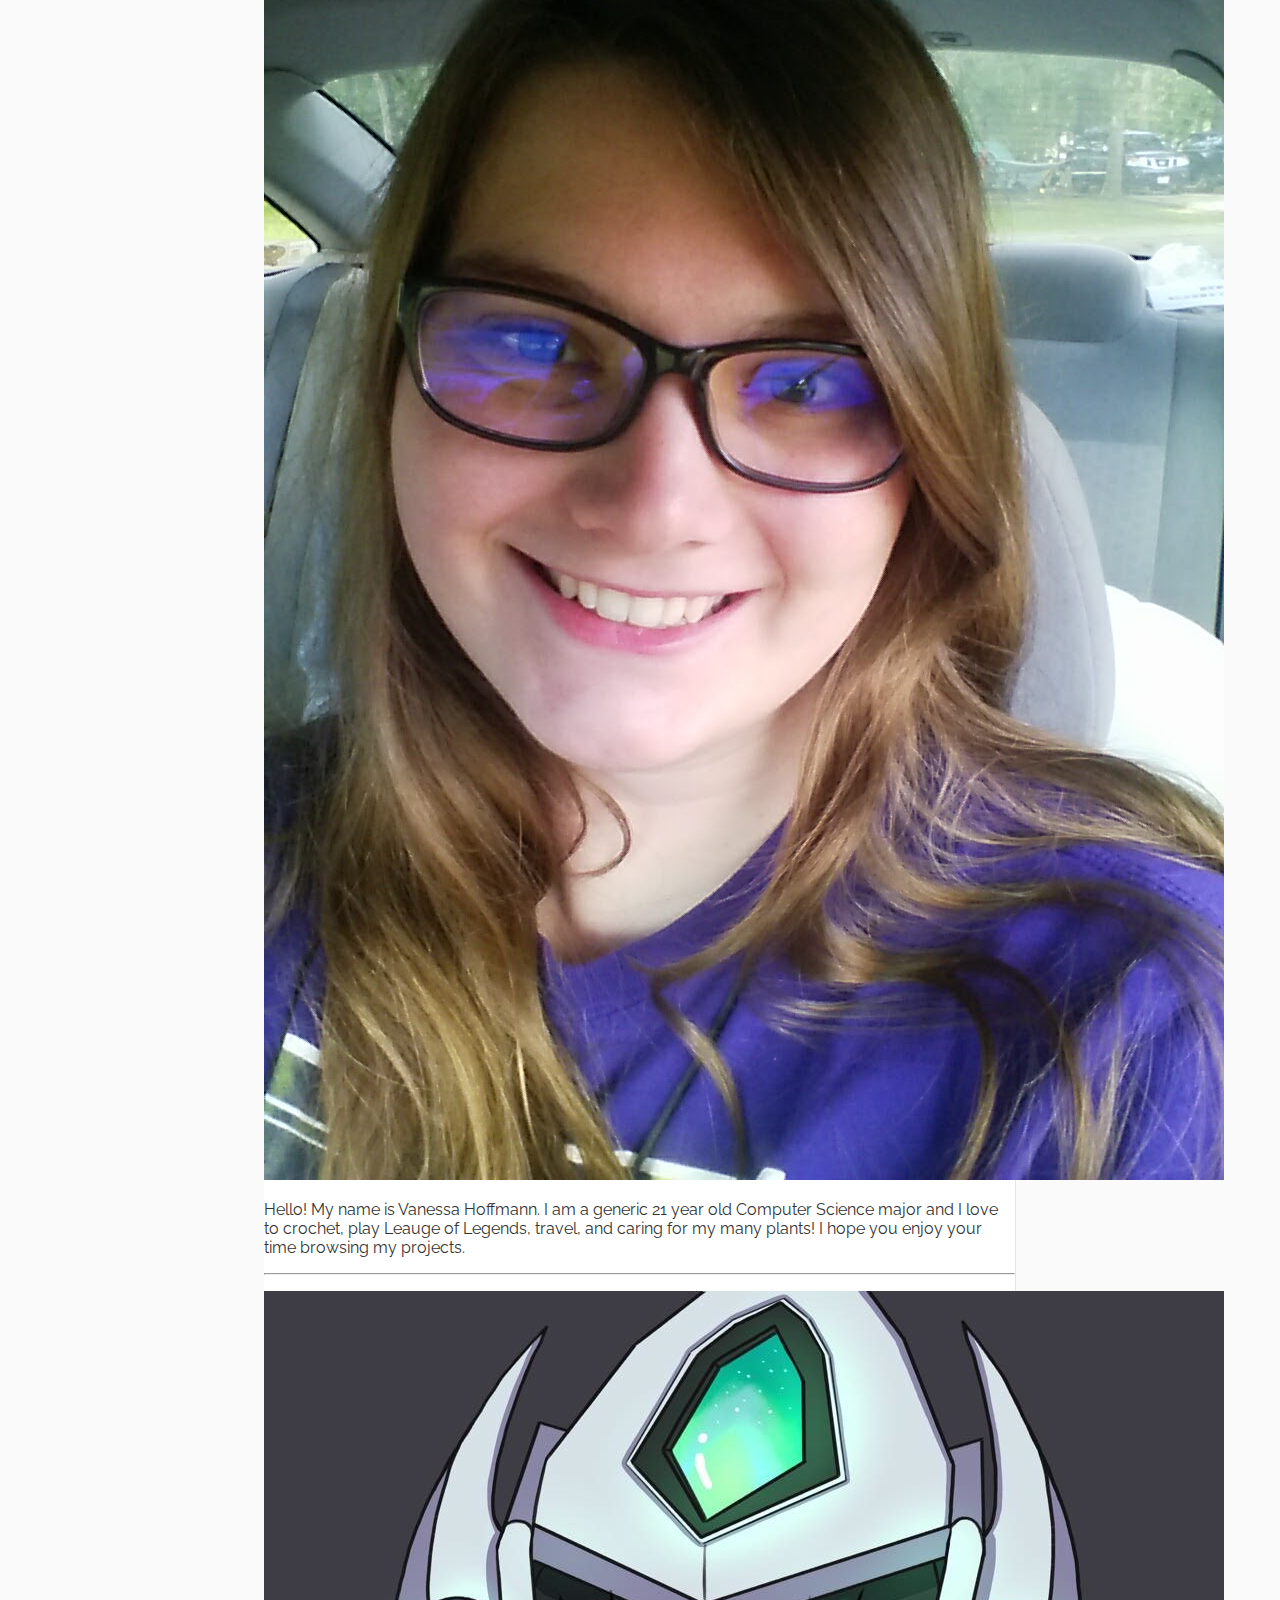
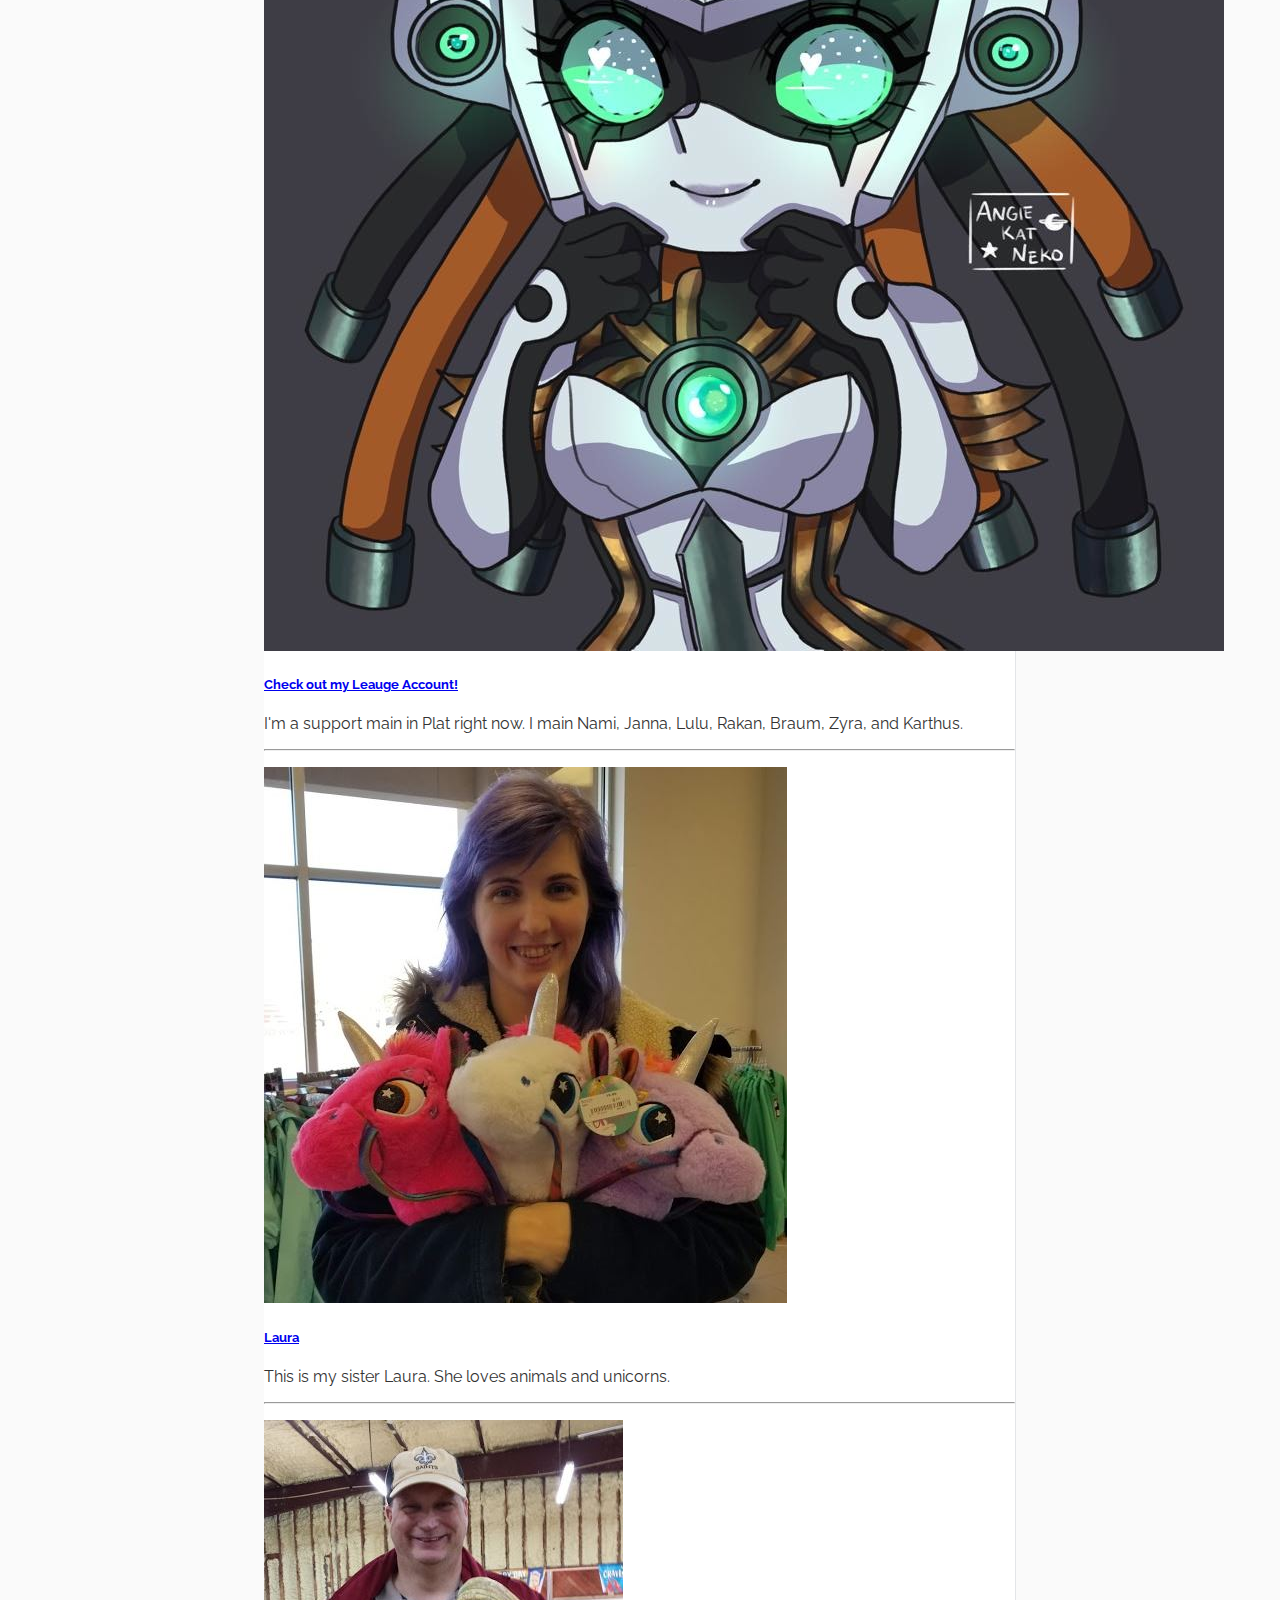
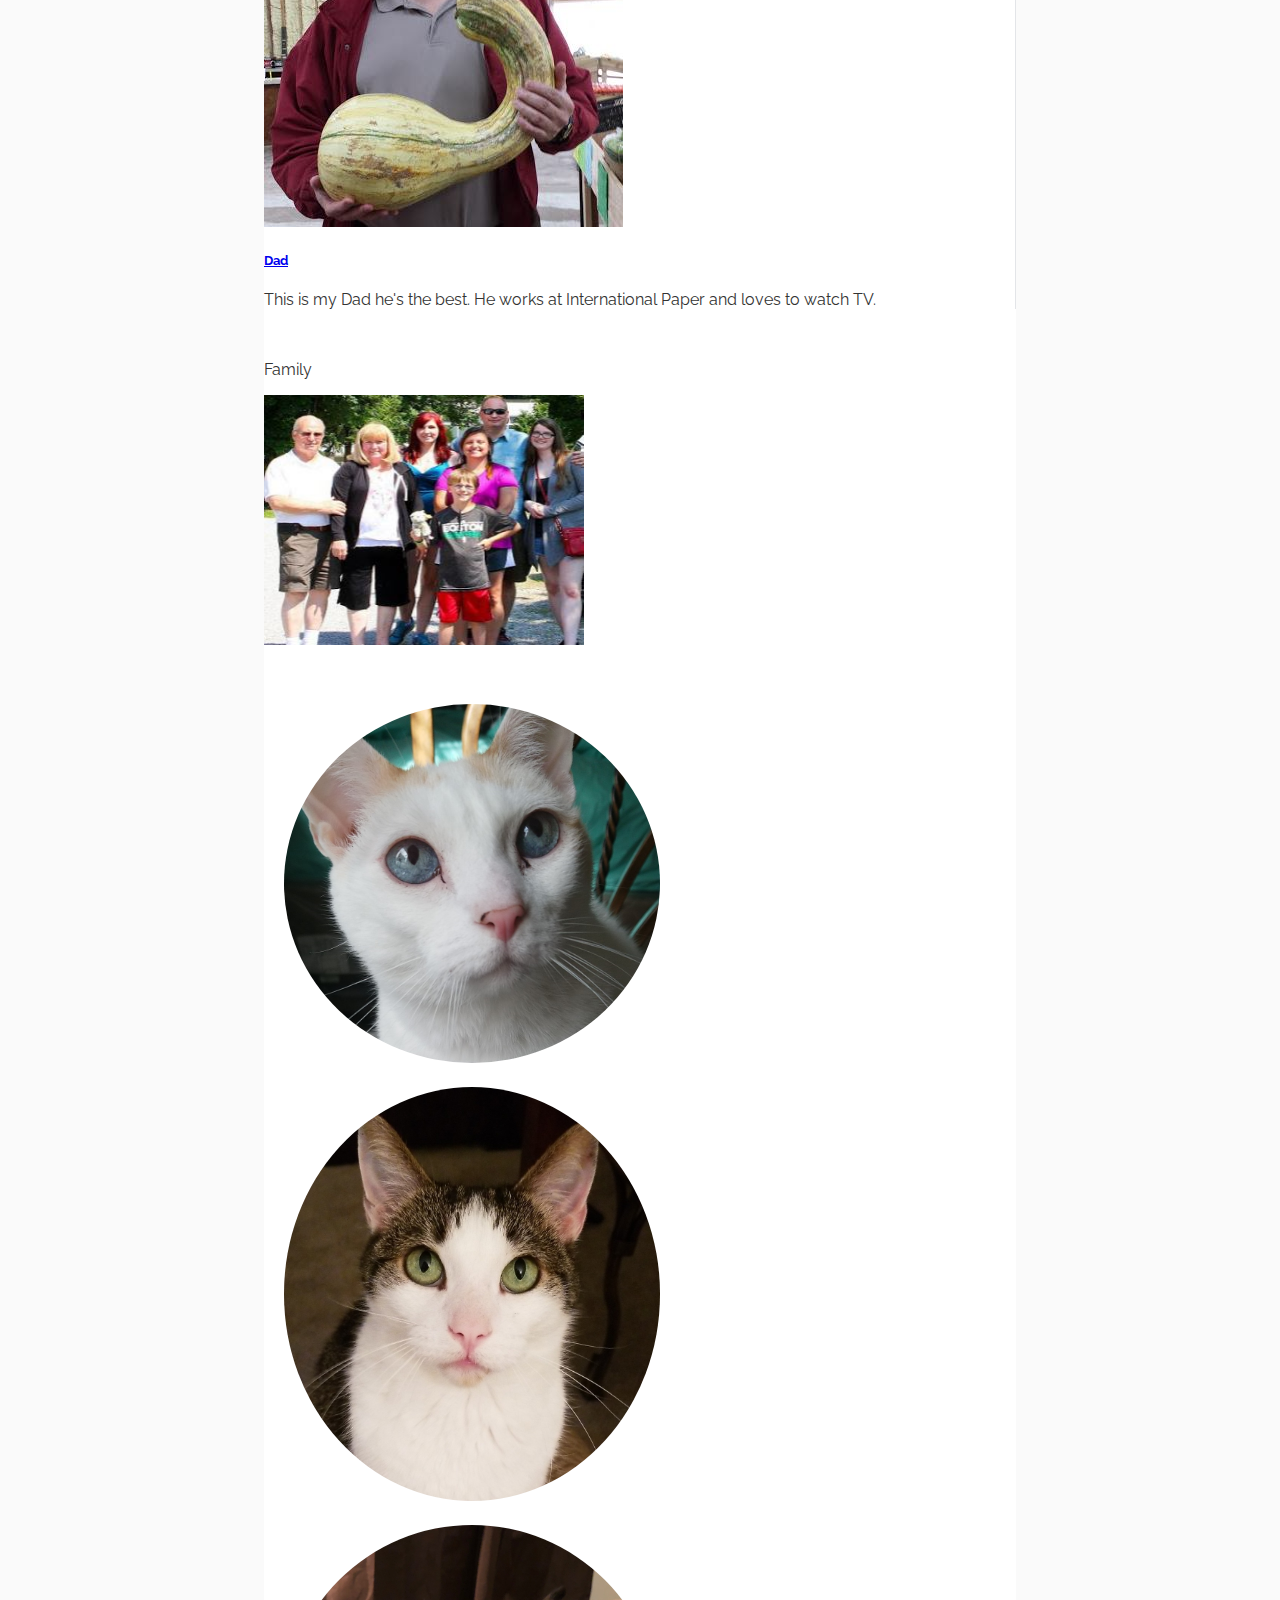
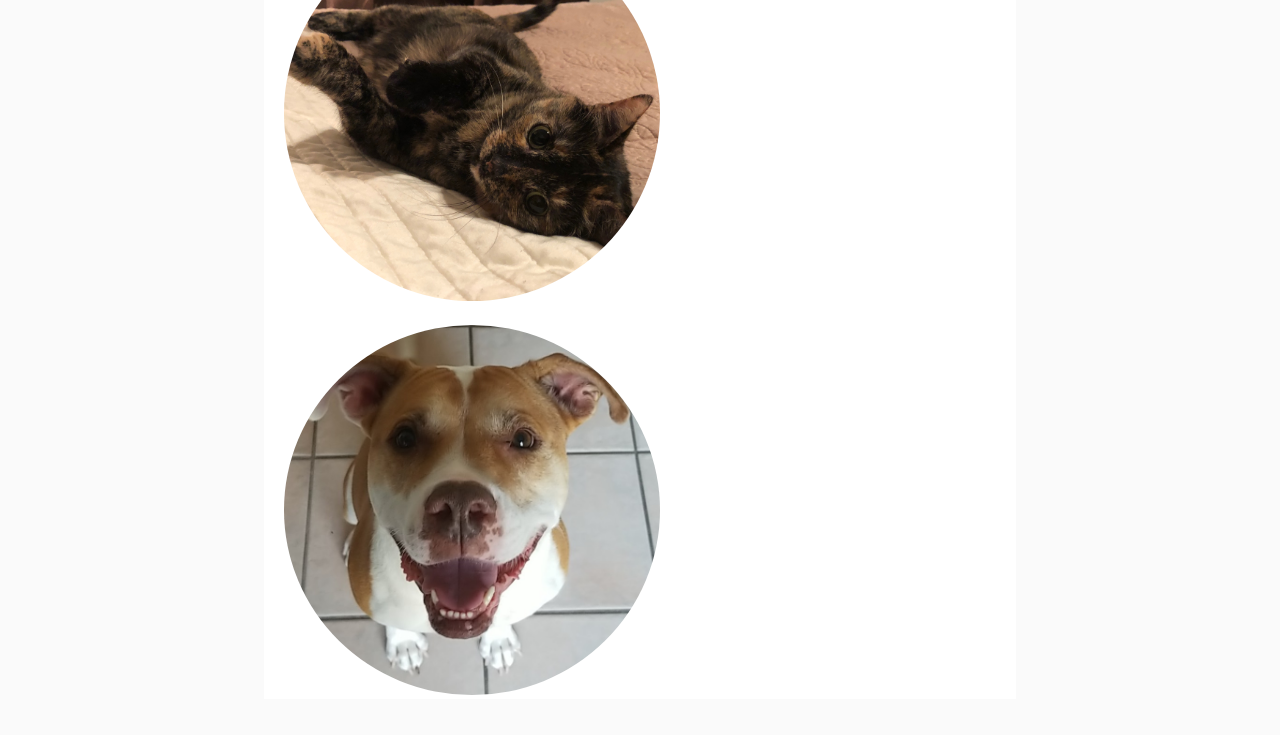
==== commit febe8438: "added link and changed fb to LinkedIn" ====
--- a/index.html
+++ b/index.html
@@ -103,7 +103,7 @@
      <li><a href="#">Hobbies</a></li>
      <li><a href="#">Pets</a></li>
      <li><a href="https://github.com/MaeKat" id="twitter">GitHub</a></li>
-     <li><a href="#" id="fb">Facebook</a></li>
+     <li><a href="https://www.linkedin.com/in/vanessa-hoffmann-2927a3151" id="fb">LinkedIn</a></li>
    </ul>
  </nav>
 </header>
--- a/css/timeline.css
+++ b/css/timeline.css
@@ -371,4 +371,7 @@
     float: right;
     text-align: left;
   }
-}+}
+.row{
+  background:white;
+}
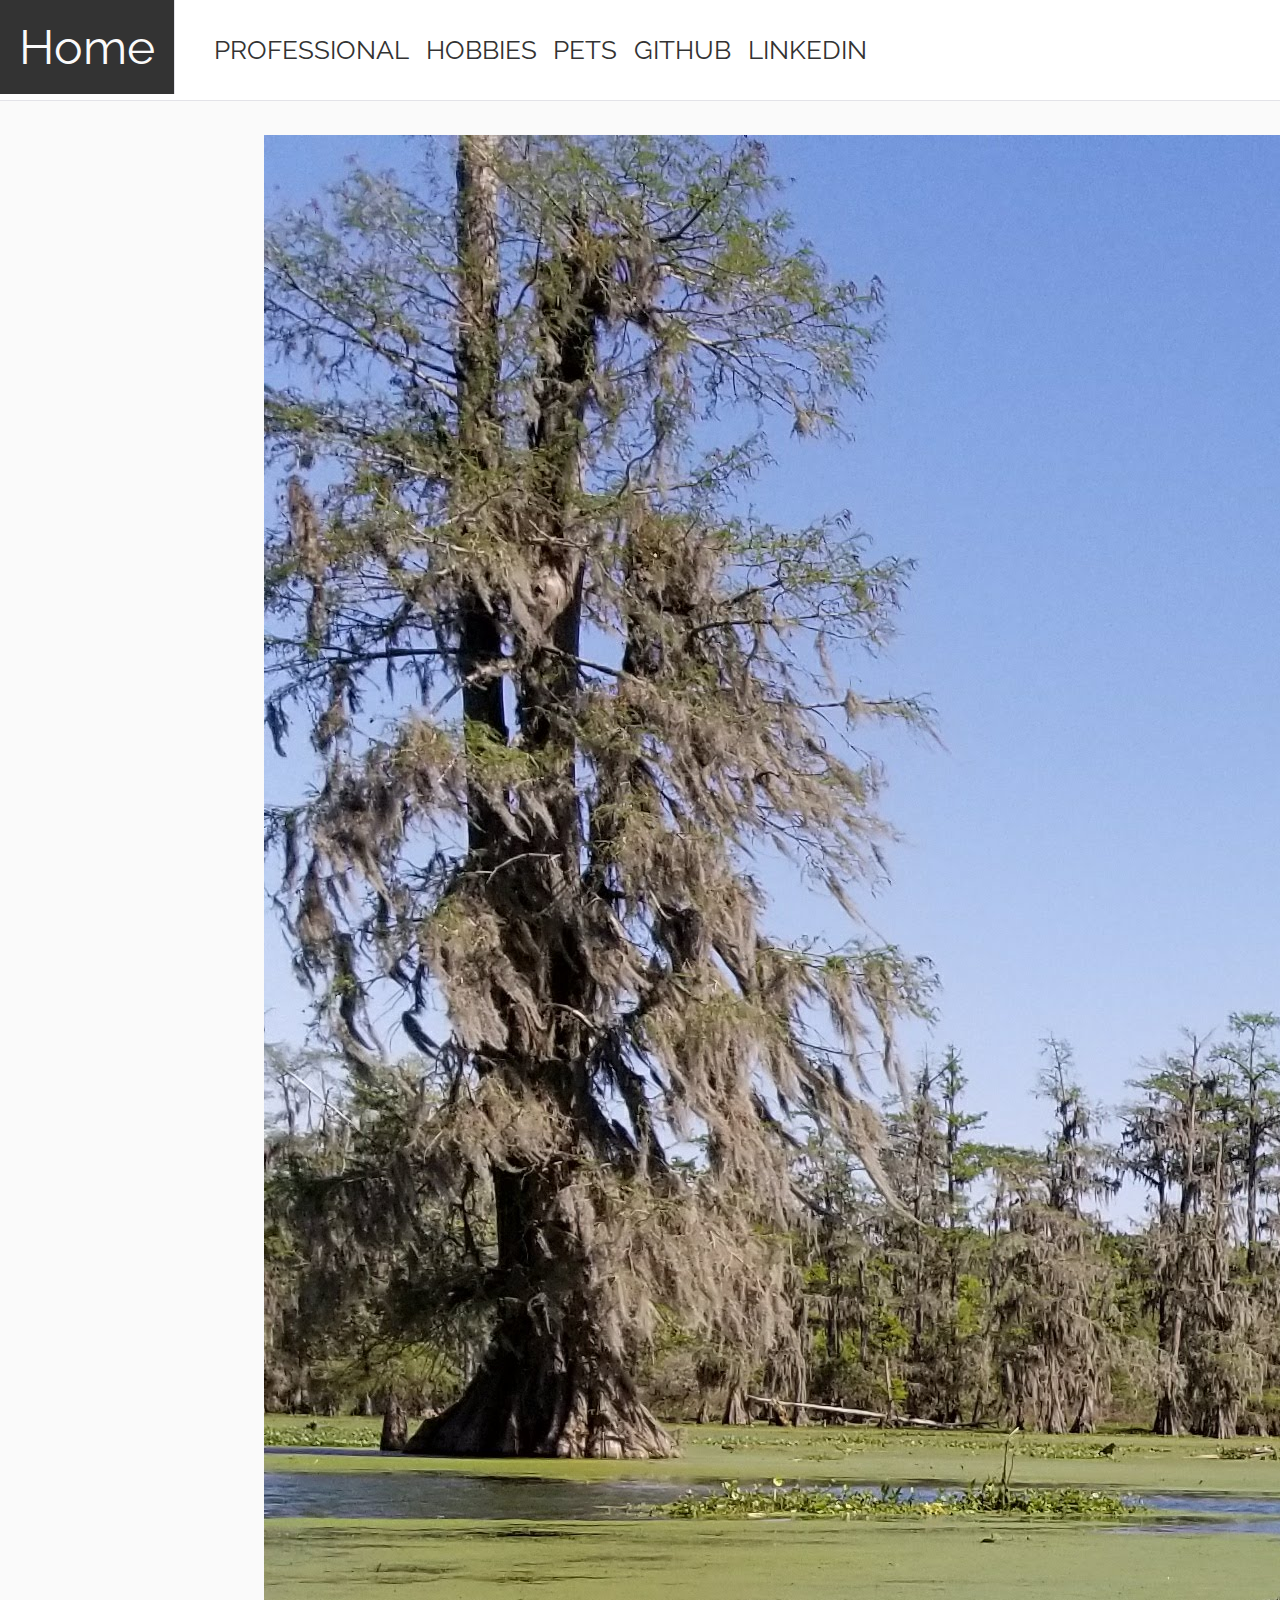
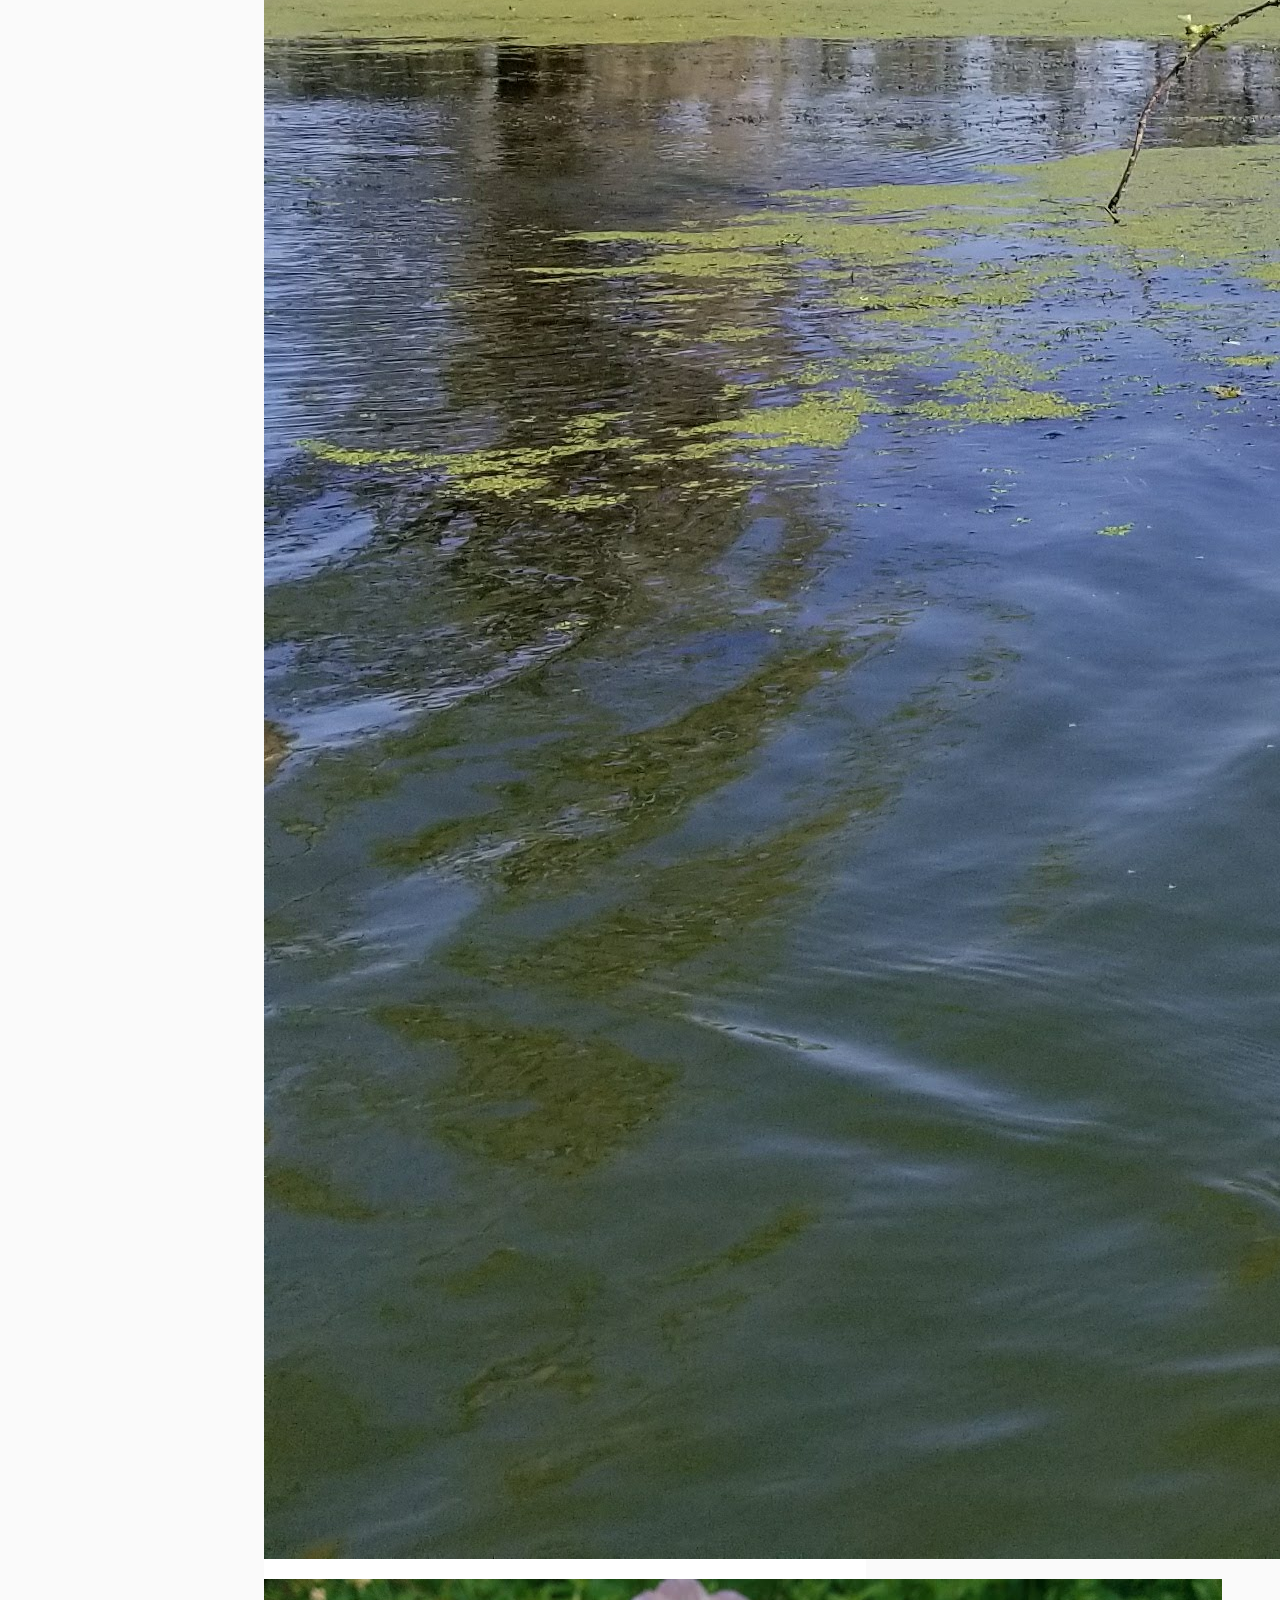
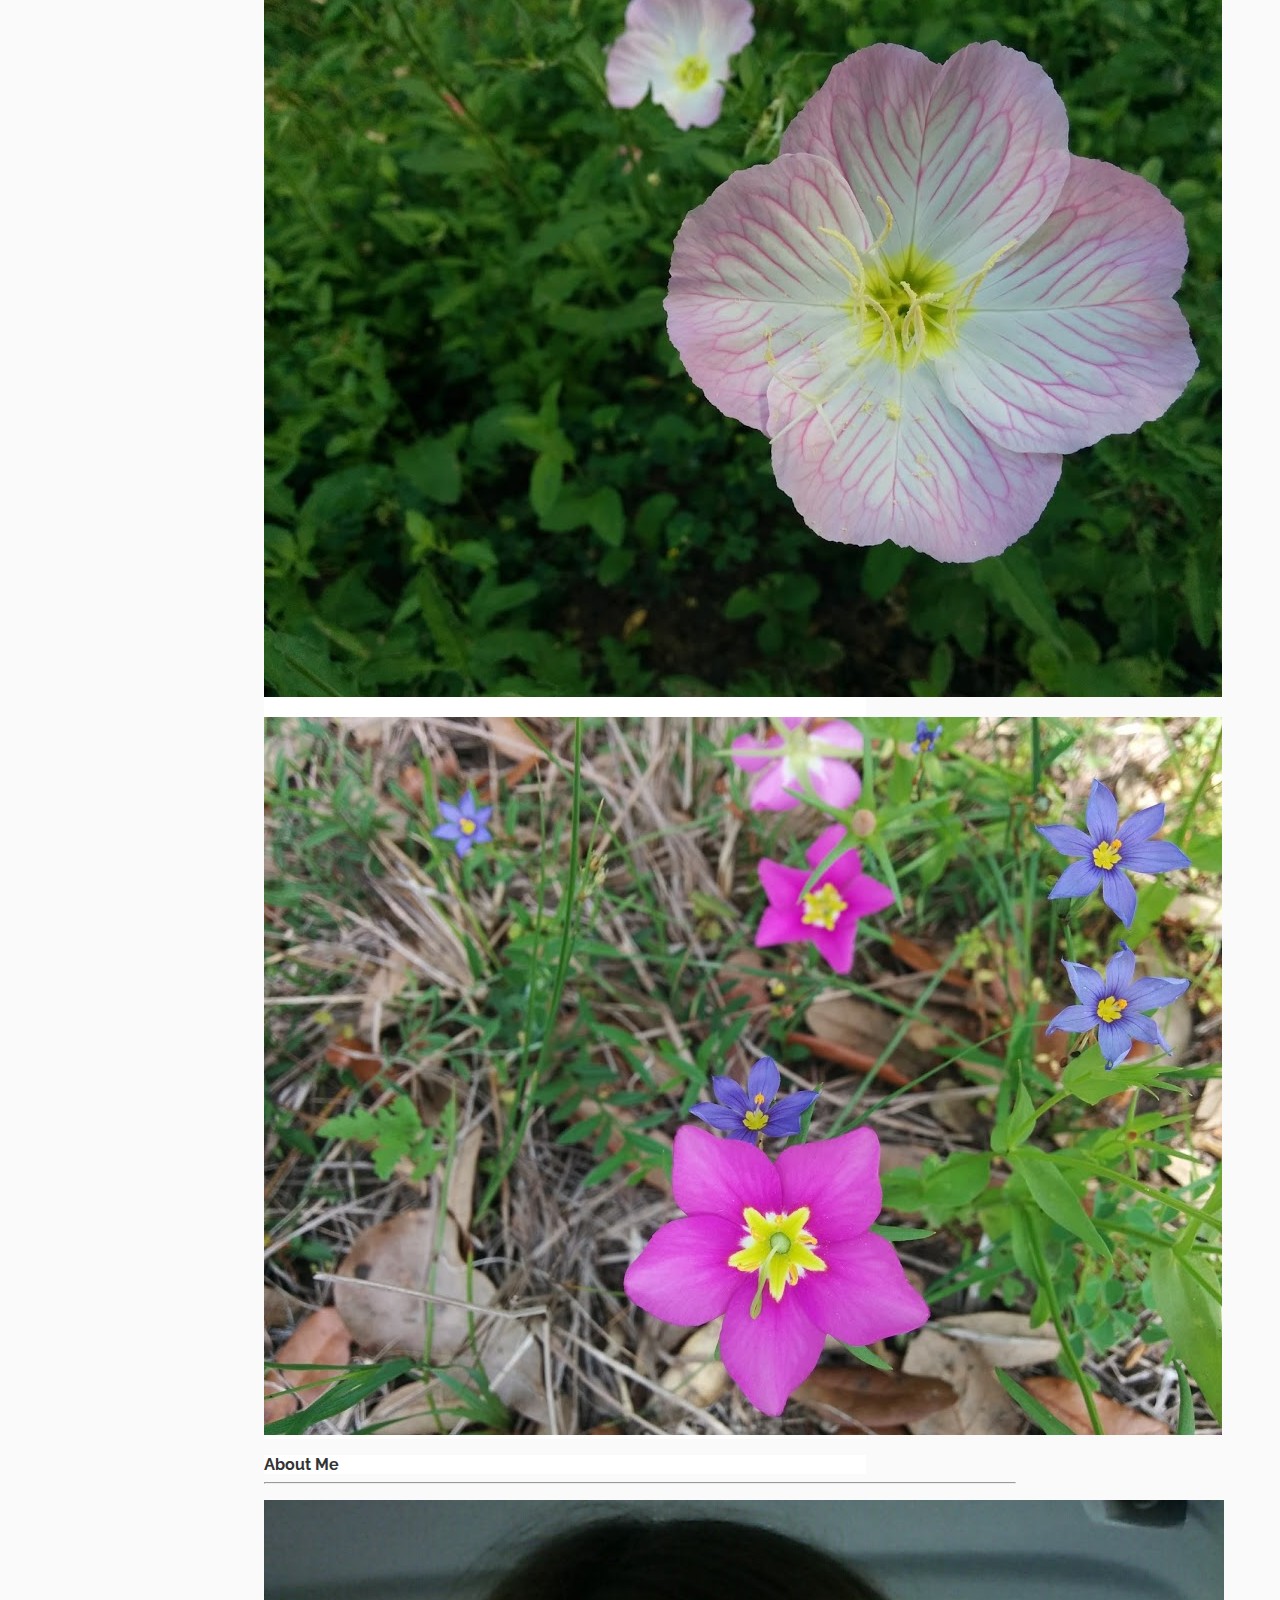
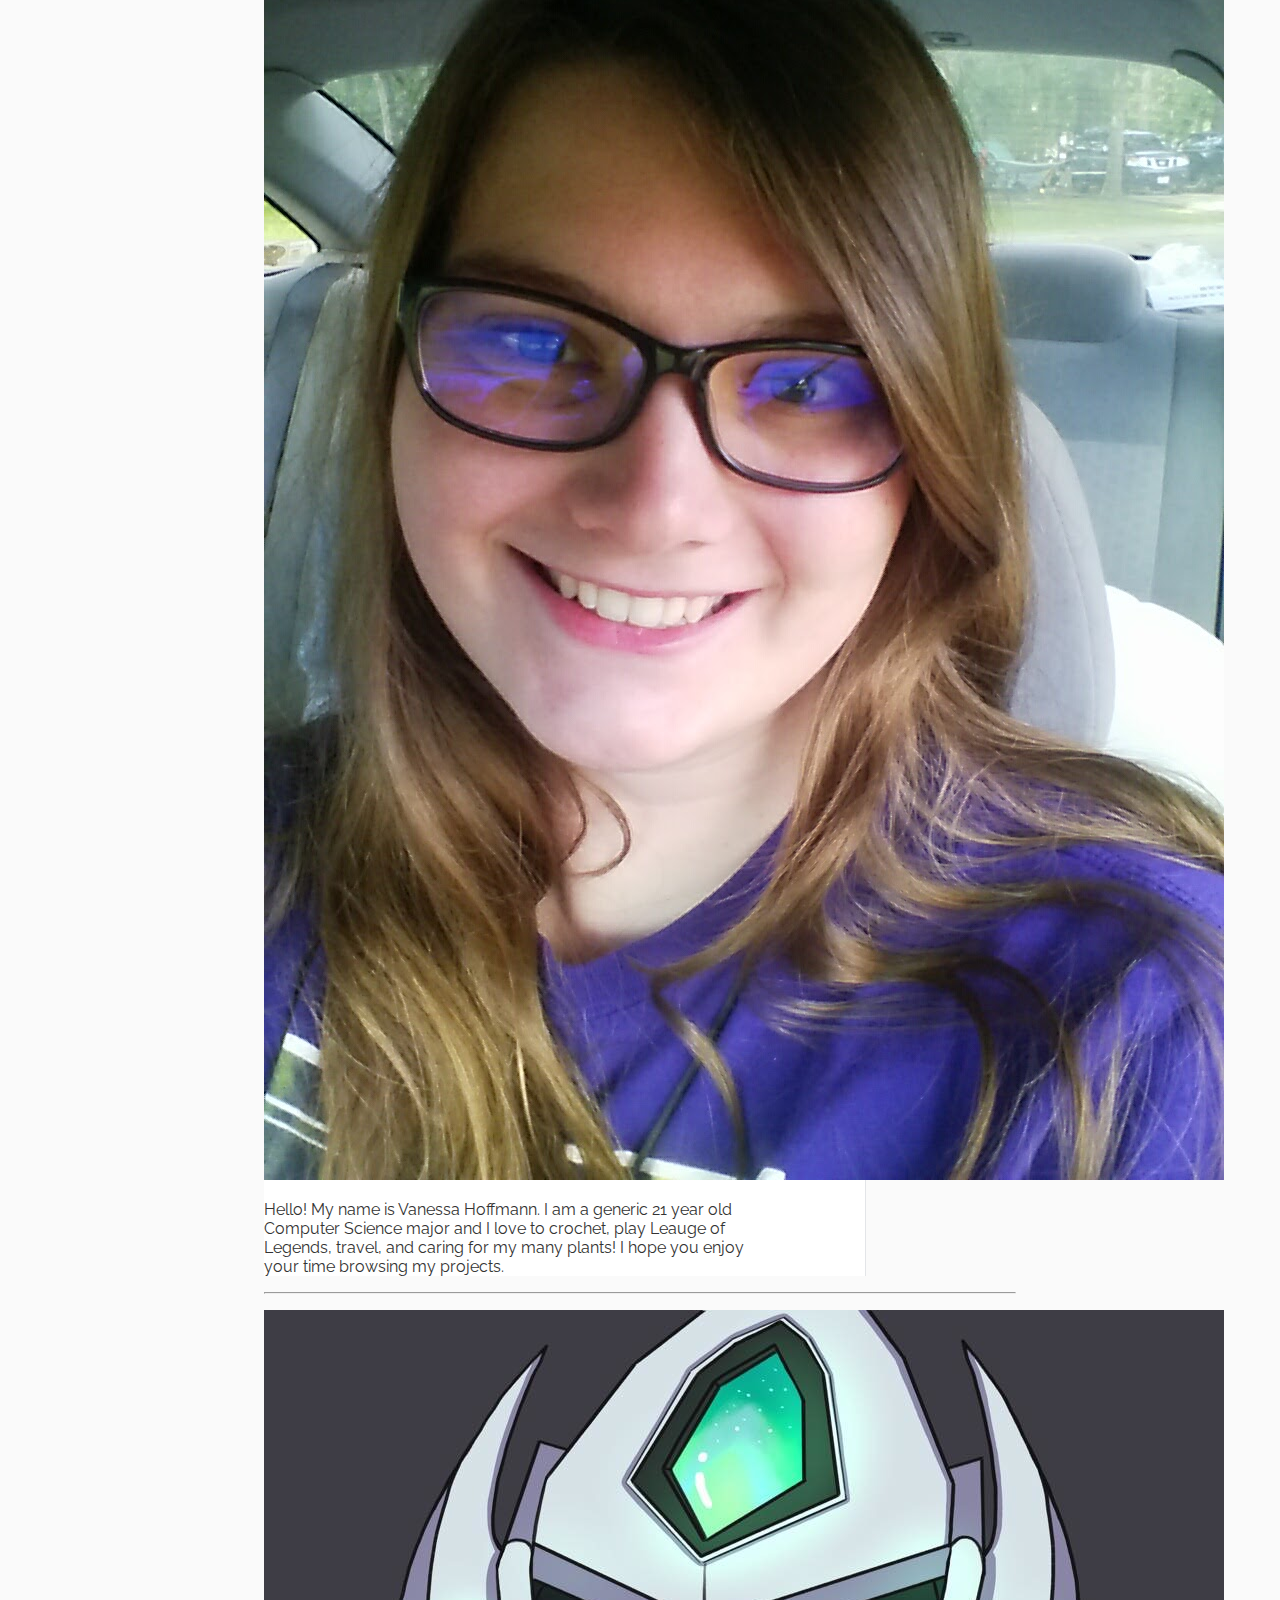
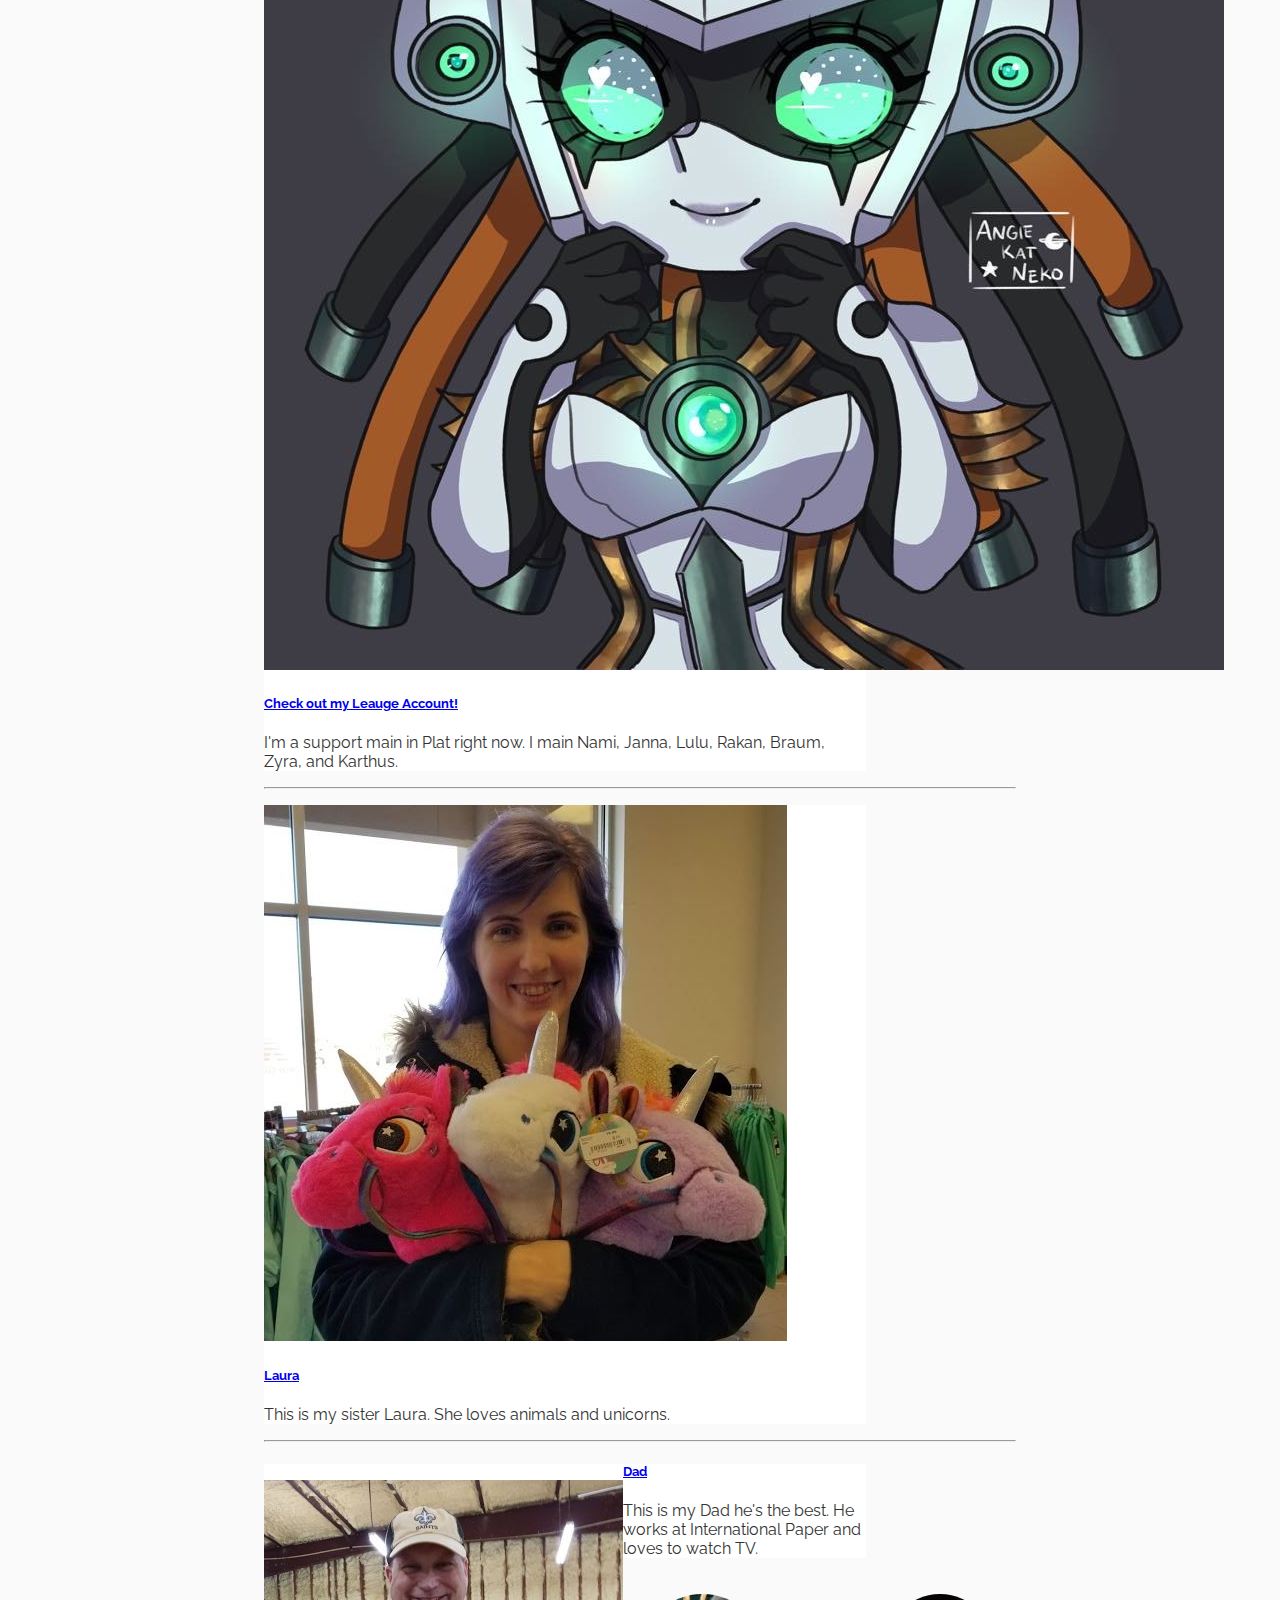
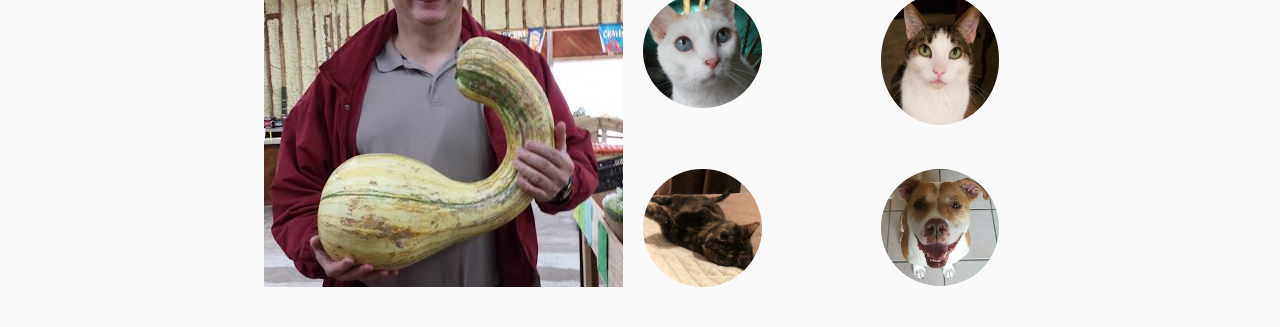
==== commit a53df097: "moved photos css to css folder" ====
--- a/index.html
+++ b/index.html
@@ -6,95 +6,12 @@
 <title>Vanessa Hoffmann | Welcome</title>
 <link rel="stylesheet" href="https://dhbhdrzi4tiry.cloudfront.net/cdn/sites/foundation.min.css">
 <link rel="stylesheet" type="text/css" href="css/timeline.css">
-<link rel="stylesheet" type="text/css" href="photos.css">
+<link rel="stylesheet" type="text/css" href="css/photos.css">
 </head>
 <body>
 
-<!--
-<header>
-
-<div class="top-bar">
-<div class="top-bar-left">
-<ul class="menu">
-<li><a href="#">One</a></li>
-<li><a href="#">Two</a></li>
-<li><a href="#">Three</a></li>
-<li><a href="#">Four</a></li>
-</ul>
-</div>
-<div class="top-bar-right">
-<ul class="menu">
-<li><input type="search" placeholder="Search"></li>
-<li><button type="button" class="button">Search</button></li>
-</ul>
-</div>
-</div>
-
-
-
-
-<br>
-<div class="title-bar" data-responsive-toggle="main-menu" data-hide-for="medium">
-<button class="menu-icon" type="button" data-toggle></button>
-<div class="title-bar-title">Menu</div>
-</div>
-<div class="top-bar" id="main-menu">
-<ul class="menu vertical medium-horizontal expanded medium-text-center" data-responsive-menu="drilldown medium-dropdown">
-<li class="has-submenu"><a href="#">Programs</a>
-<ul class="submenu menu vertical" data-submenu>
-<li><a href="#">High Schools</a></li>
-<li><a href="#">Freshmen Java</a></li>
-<li><a href="#"> Data Structures and Algorithm</a></li>
-<li><a href="#">Operating Systems</a></li>
-<li><a href="#">Computer Organization and Design</a></li>
-<li><a href="#">Object Oriented Design</a></li>
-<li><a href="#">Software system Development</a></li>
-
-</ul>
-</li>
-
-<li class="has-submenu"><a href="#">Art</a>
-  <ul class="submenu menu vertical" data-submenu>
-  <li><a href="#">Candles</a></li>
-  <li><a href="#">Painting</a></li>
-  <li><a href="#">Crochet</a></li>
-  </ul>
-  </li>
-<li class="has-submenu"><a href="#">Plants</a>
-<ul class="submenu menu vertical" data-submenu>
-<li><a href="#">Cactus and Succulents</a></li>
-<li><a href="#">General Plants</a></li>
-</ul>
-</li>
-<li class="has-submenu"><a href="#">Cats</a>
-<ul class="submenu menu vertical" data-submenu>
-<li><a href="#">Angel</a></li>
-<li><a href="#">Atlas</a></li>
-</ul>
-</li>
-<li class="has-submenu"><a href="#">Travel</a>
-<ul class="submenu menu vertical" data-submenu>
-<li><a href="#">Germany</a></li>
-<li><a href="#">Parks</a></li>
-<li><a href="#">Local</a></li>
-<li><a href="#">Other</a></li>
-</ul>
-</li>
-<li class="has-submenu"><a href="#">Professional</a>
-<ul class="submenu menu vertical" data-submenu>
-<li><a href="#">Organizations</a></li>
-<li><a href="resume.html">Work History</a></li>
-<li><a href="#">Volunteer</a></li>
-</ul>
-</li>
-</ul>
-</div>
-
-</header>
--->
-
-
-
+
+<!--navbar-->
 <header id = "navbar">
   <a id="logo" href="index.html">Home</a>
  <nav>
@@ -107,6 +24,7 @@
    </ul>
  </nav>
 </header>
+<!--end of navbar-->
 <br>
 <br>
 <br>
@@ -128,7 +46,7 @@
 </div>
 <hr>
 <div class="row">
-<div class="large-8 columns" style="border-right: 1px solid #E3E5E8;">
+<div class="large-12 columns" style="border-right: 1px solid #E3E5E8;">
 <article>
 <div class="row">
 <div class="small-5 columns">
@@ -140,6 +58,8 @@
 <p>Hello! My name is Vanessa Hoffmann. I am a generic 21 year old Computer Science major and I love to crochet, play Leauge of Legends, travel, and caring for my many plants! I hope you enjoy your time browsing my projects. </p>
 </div>
 </div>
+</div>
+</div>
 <hr>
 <div class="row">
 <div class="small-5 columns">
@@ -164,8 +84,8 @@
 </div>
 <hr>
 <div class="row">
-<div class="small-5 columns">
-<p><img src="photos/Dad.JPG" alt="image for article" alt="article preview image"></p>
+<div class="small-5 columns" style="float:left;">
+<p><img src="photos/Dad.JPG" alt="My Dad" ></p>
 </div>
 <div class="large-6 columns">
 <h5><a href="#">Dad</a></h5>
@@ -174,11 +94,45 @@
 </div>
 </div>
 
-
-
+ 
 
 </article>
-</div>
+<div class = "pets-row">
+<div class = "align-col">
+  <div class = "overlay-photo">
+    <img src="photos/Angel100.jpg" style="width:100%; border-radius:50%;" onclick="openAngelModal();currentSlide(1)" class="hover-shadow cursor">
+    <div class = "overlay">
+    <div class = "text">Angel</div>
+  </div>
+  </div>
+</div>
+<div class = "align-col">
+  <div class = "overlay-photo">
+      <img src="photos/Atlas100.jpg" style="width:100%; border-radius:50%;" onclick="openModal();currentSlide(2)" class="hover-shadow cursor">
+      <div class = "overlay">
+              <div class = "text">Atlas</div>
+          </div>
+      </div>
+    </div>
+    <div class = "align-col">
+      <div class = "overlay-photo">
+          <img src="photos/MeeMaw.jpg" style="width:100%;border-radius:50%;" onclick="openModal();currentSlide(3)" class="hover-shadow cursor">
+          <div class = "overlay">
+                  <div class = "text">MeeMaw</div>
+              </div>
+          </div>
+        </div>
+        <div class = "align-col">
+          <div class = "overlay-photo">
+              <img src="photos/Kiwi100.jpg" style="width:100%;border-radius:50%;" onclick="openModal();currentSlide(4)" class="hover-shadow cursor">
+              <div class = "overlay">
+                      <div class = "text">Kiwi</div>
+                  </div>
+              </div> 
+            </div>
+</div>
+
+<!--
 <div class="large-4 columns">
 <aside>
 
@@ -221,6 +175,7 @@
 
 </aside>
 </div>
+-->
 </div>
 
 
--- a/css/timeline.css
+++ b/css/timeline.css
@@ -67,6 +67,7 @@
 body{
   font-family: 'Raleway', sans-serif;
   color: #333;
+  min-height:175%;
 }
 
 header h1{
--- a/css/photos.css
+++ b/css/photos.css
@@ -0,0 +1,169 @@
+        
+  
+        
+        /* The Modal (background) */
+        .modal {
+          display: none;
+          position: fixed;
+          z-index: 1;
+          padding-top: 100px;
+          left: 0;
+          top: 0;
+          width: 80%;
+          height: 80%;
+          overflow: auto;
+          background-color: black;
+        }
+        
+        /* Modal Content */
+        .modal-content {
+          position: relative;
+          background-color: #fefefe;
+          margin: auto;
+          padding: 0px;
+          max-width: 500px;
+          max-height: 300px;
+        }
+        
+        /* The Close Button */
+        .close {
+          color: white;
+          position: absolute;
+          top: 10px;
+          right: 25px;
+          font-size: 35px;
+          font-weight: bold;
+        }
+        
+        .close:hover,
+        .close:focus {
+          color: #999;
+          text-decoration: none;
+          cursor: pointer;
+        }
+        
+        .mySlides {
+          display: none;
+        }
+        
+        .cursor {
+          cursor: pointer;
+        }
+        
+        /* Next & previous buttons */
+        .prev,
+        .next {
+          cursor: pointer;
+          position: absolute;
+          top: 60%;
+          width: auto;
+          padding: 16px;
+          margin-top: -50px;
+          color: white;
+          font-weight: bold;
+          font-size: 20px;
+          transition: 0.6s ease;
+          border-radius: 0 3px 3px 0;
+          user-select: none;
+          -webkit-user-select: none;
+        }
+        
+        /* Position the "next button" to the right */
+        .next {
+          right: 0;
+          border-radius: 3px 0 0 3px;
+        }
+        
+        /* On hover, add a black background color with a little bit see-through */
+        .prev:hover,
+        .next:hover {
+          background-color: rgba(0, 0, 0, 0.8);
+        }
+        
+        /* Number text (1/3 etc) */
+        .numbertext {
+          color: #f2f2f2;
+          font-size: 12px;
+          padding: 8px 12px;
+          position: absolute;
+          top: 0;
+        }
+        .align-col{
+          float:left;
+          width: 25%;
+        }
+.row{
+  width:80%;
+}
+.pets-row{
+  width:950px;
+
+}
+        
+        .caption-container {
+          text-align: center;
+          background-color: black;
+          padding: 2px 16px;
+          color: white;
+        }
+        
+        .demo {
+          opacity: 0.6;
+        }
+        
+        .active,
+        .demo:hover {
+          opacity: 1;
+        }
+        
+        img.hover-shadow {
+          transition: 0.3s;
+        }
+        
+        .hover-shadow:hover {
+          box-shadow: 0 4px 8px 0 rgba(0, 0, 0, 0.2), 0 6px 20px 0 rgba(0, 0, 0, 0.19);
+        }
+        .overlay-photo {
+  position: relative;
+  width: 50%;
+  margin:20px;
+}
+
+.image {
+  display: block;
+  width: 100%;
+  height: auto;
+}
+
+.display-image{
+    border-radius: 50%;
+}
+
+.overlay {
+  position: absolute;
+  top: 80%;
+  bottom: 0;
+  left: 0;
+  right: 0;
+  height: 20%;
+  width: 100%;
+  opacity: 0;
+  transition: .7s ease;
+  background-color: #008CBA;
+}
+
+.overlay-photo:hover .overlay {
+  opacity: .9;
+}
+
+.text {
+  color: white;
+  font-size: 20px;
+  position: absolute;
+  top: 50%;
+  left: 50%;
+  -webkit-transform: translate(-50%, -50%);
+  -ms-transform: translate(-50%, -50%);
+  transform: translate(-50%, -50%);
+  text-align: center;
+}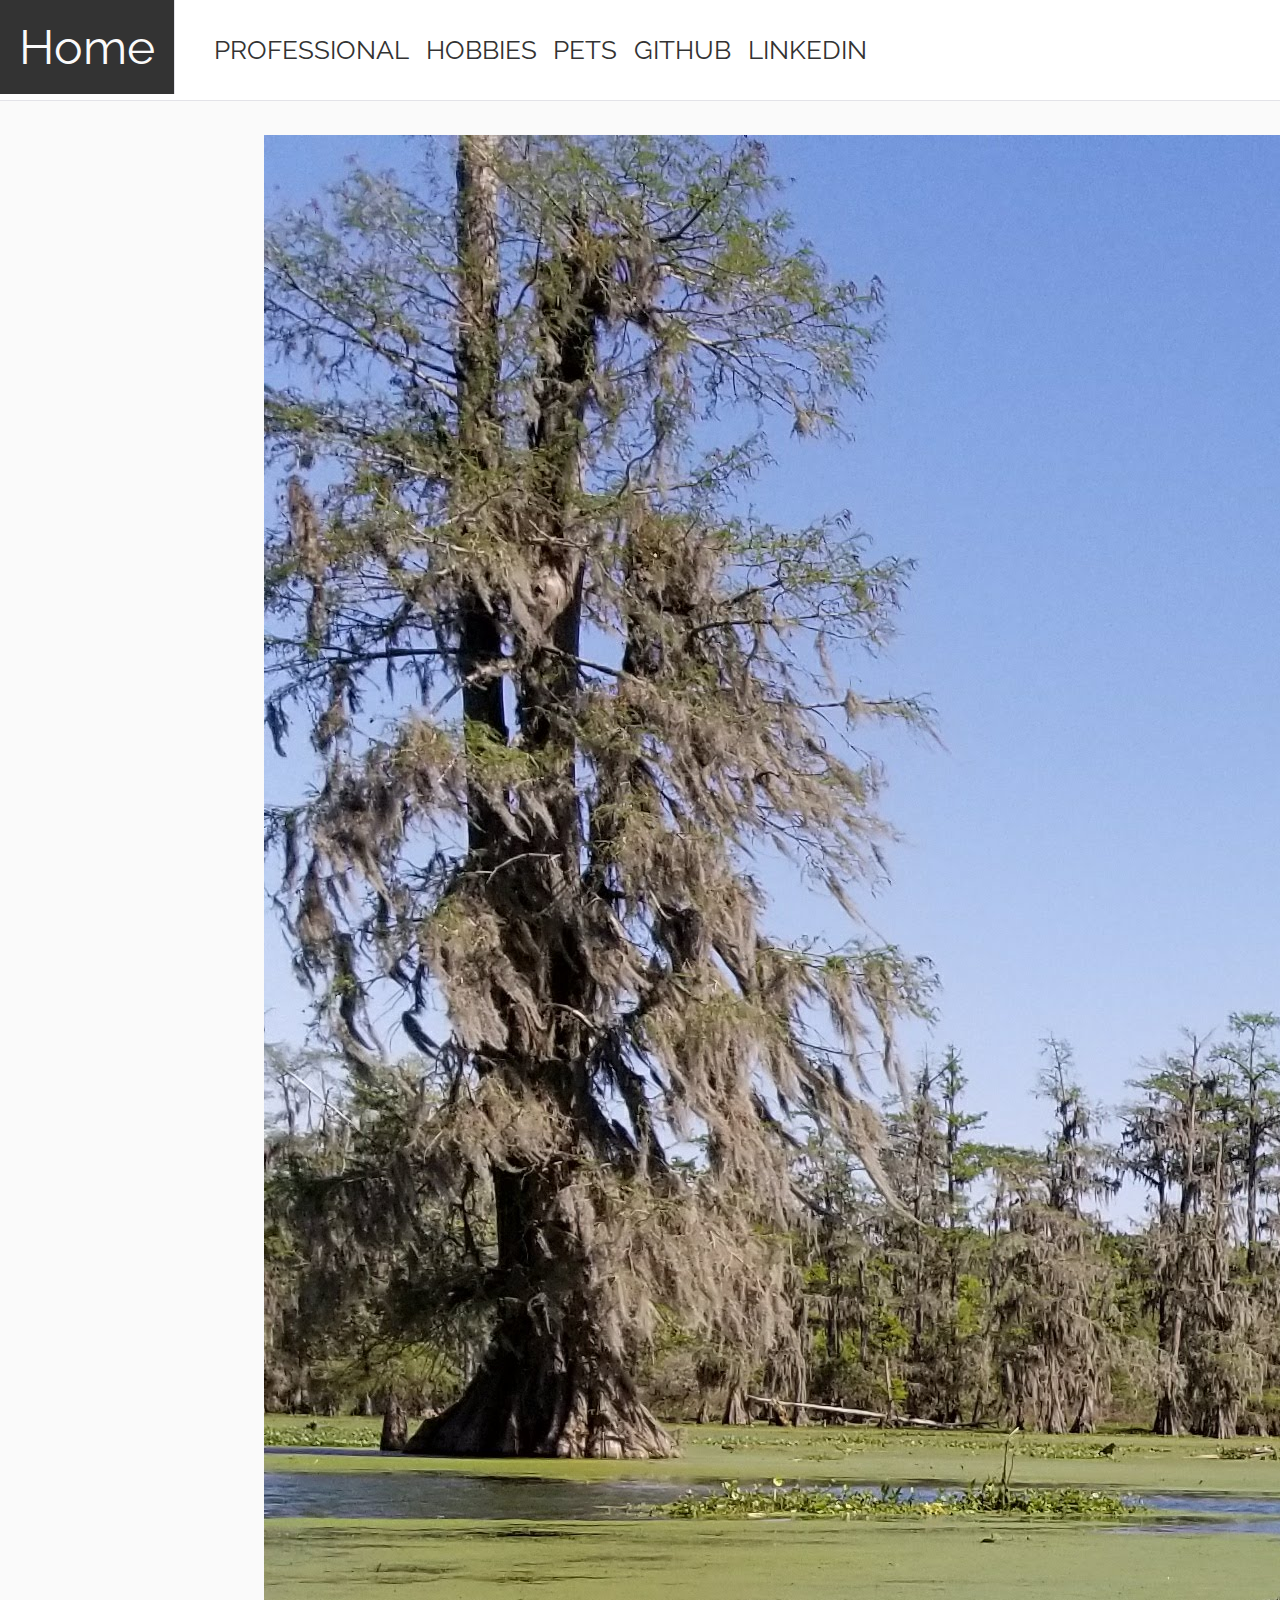
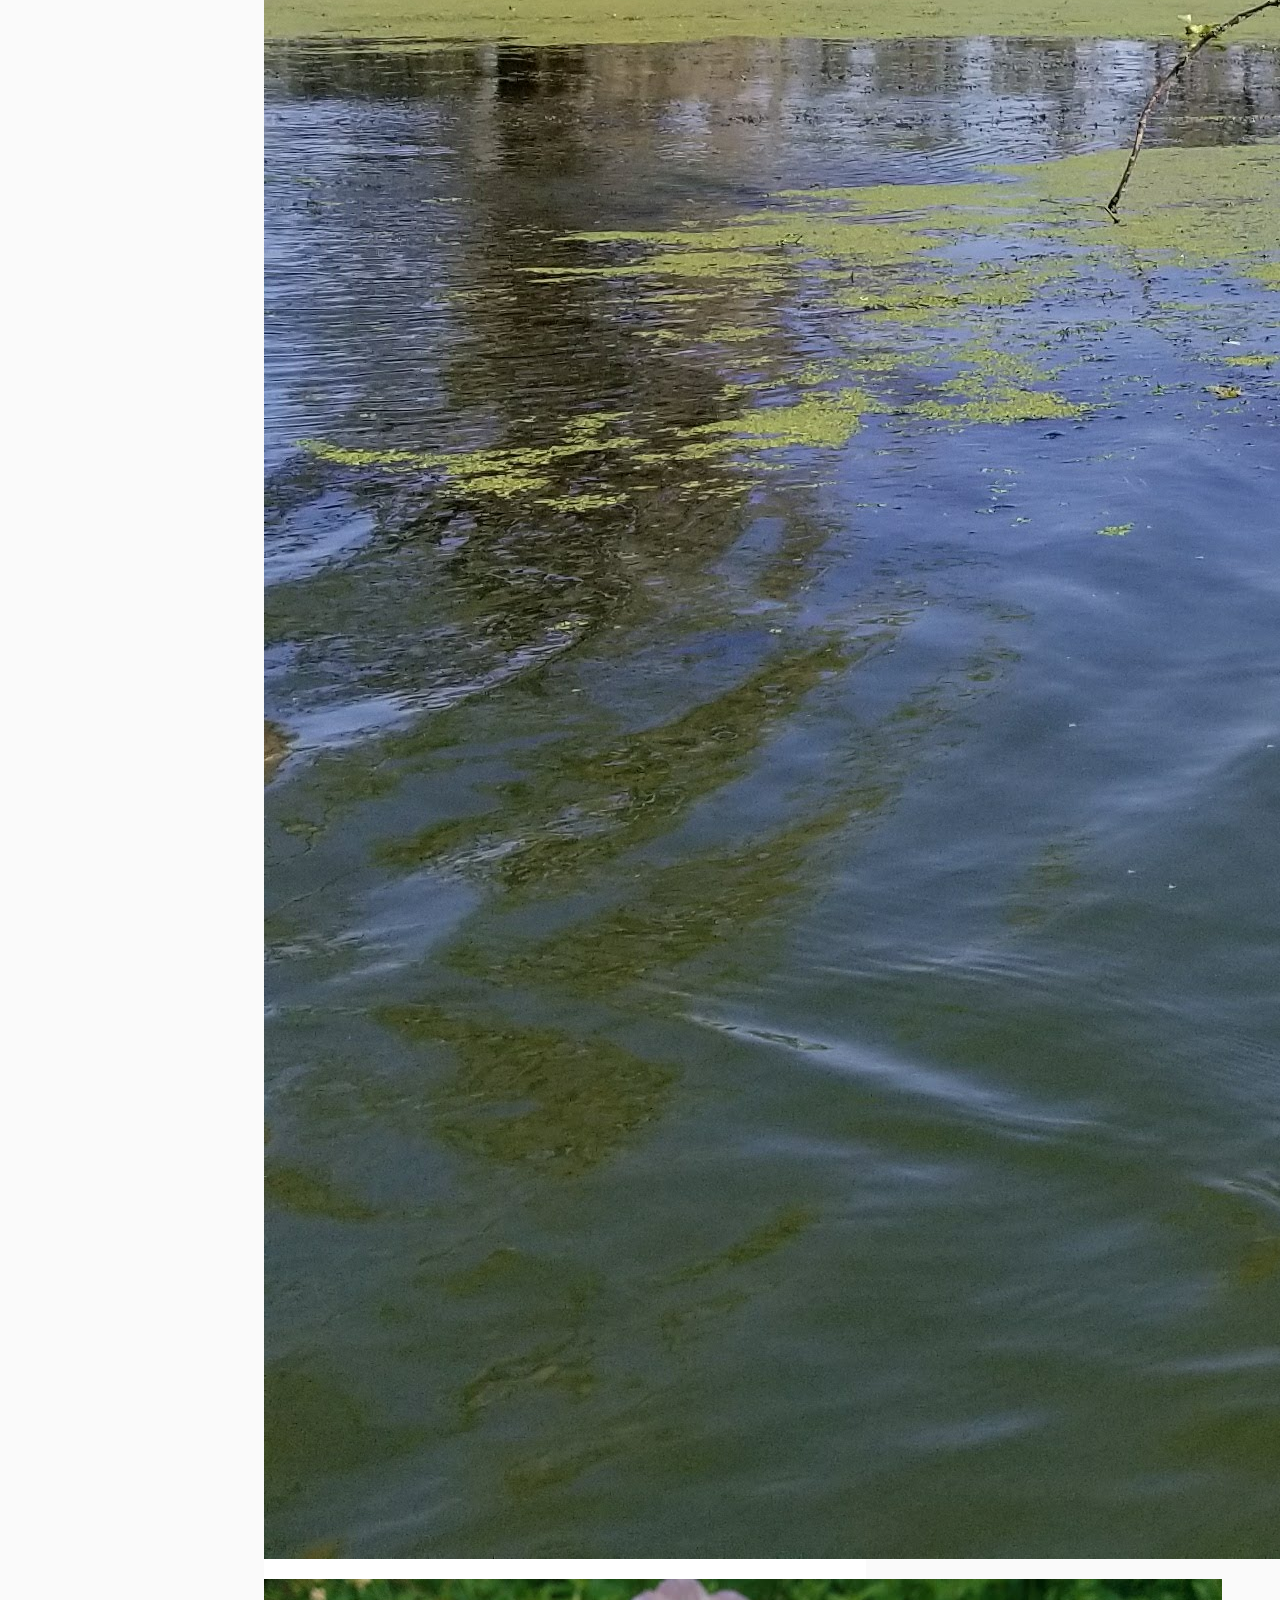
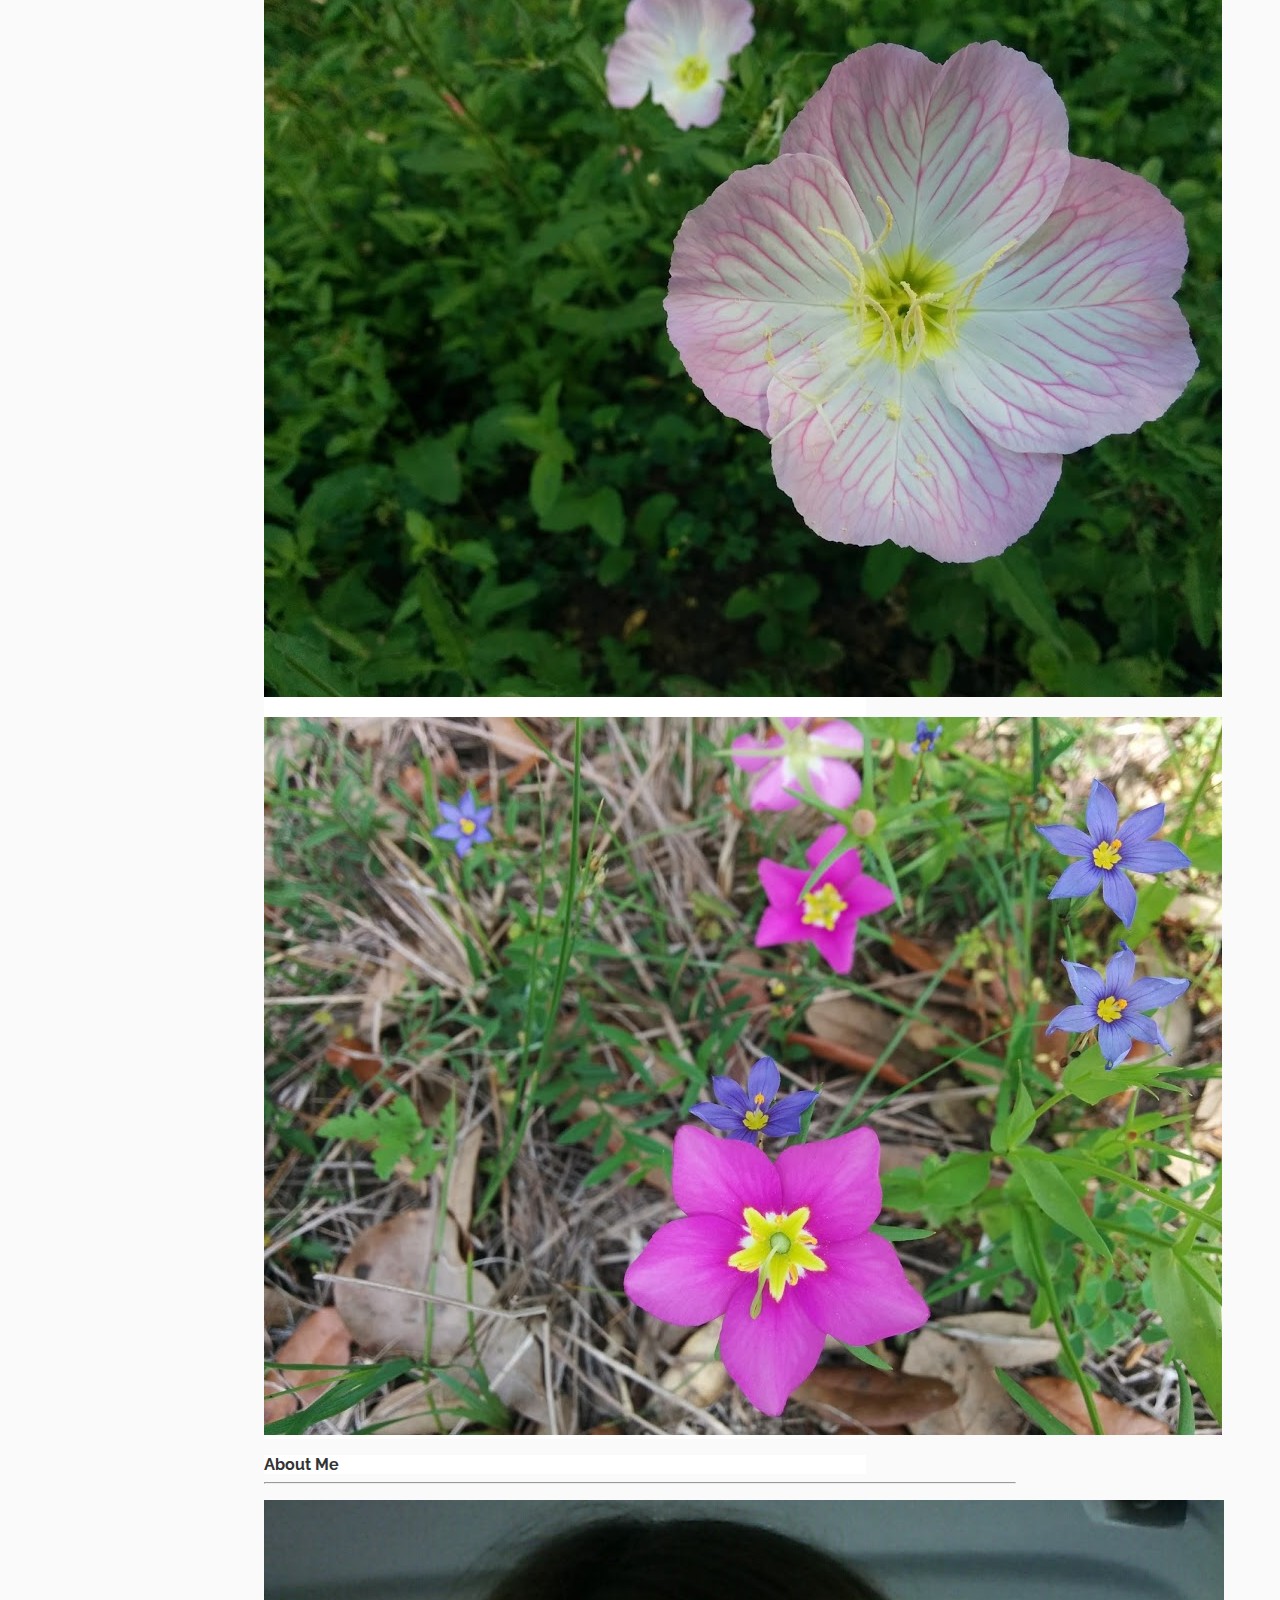
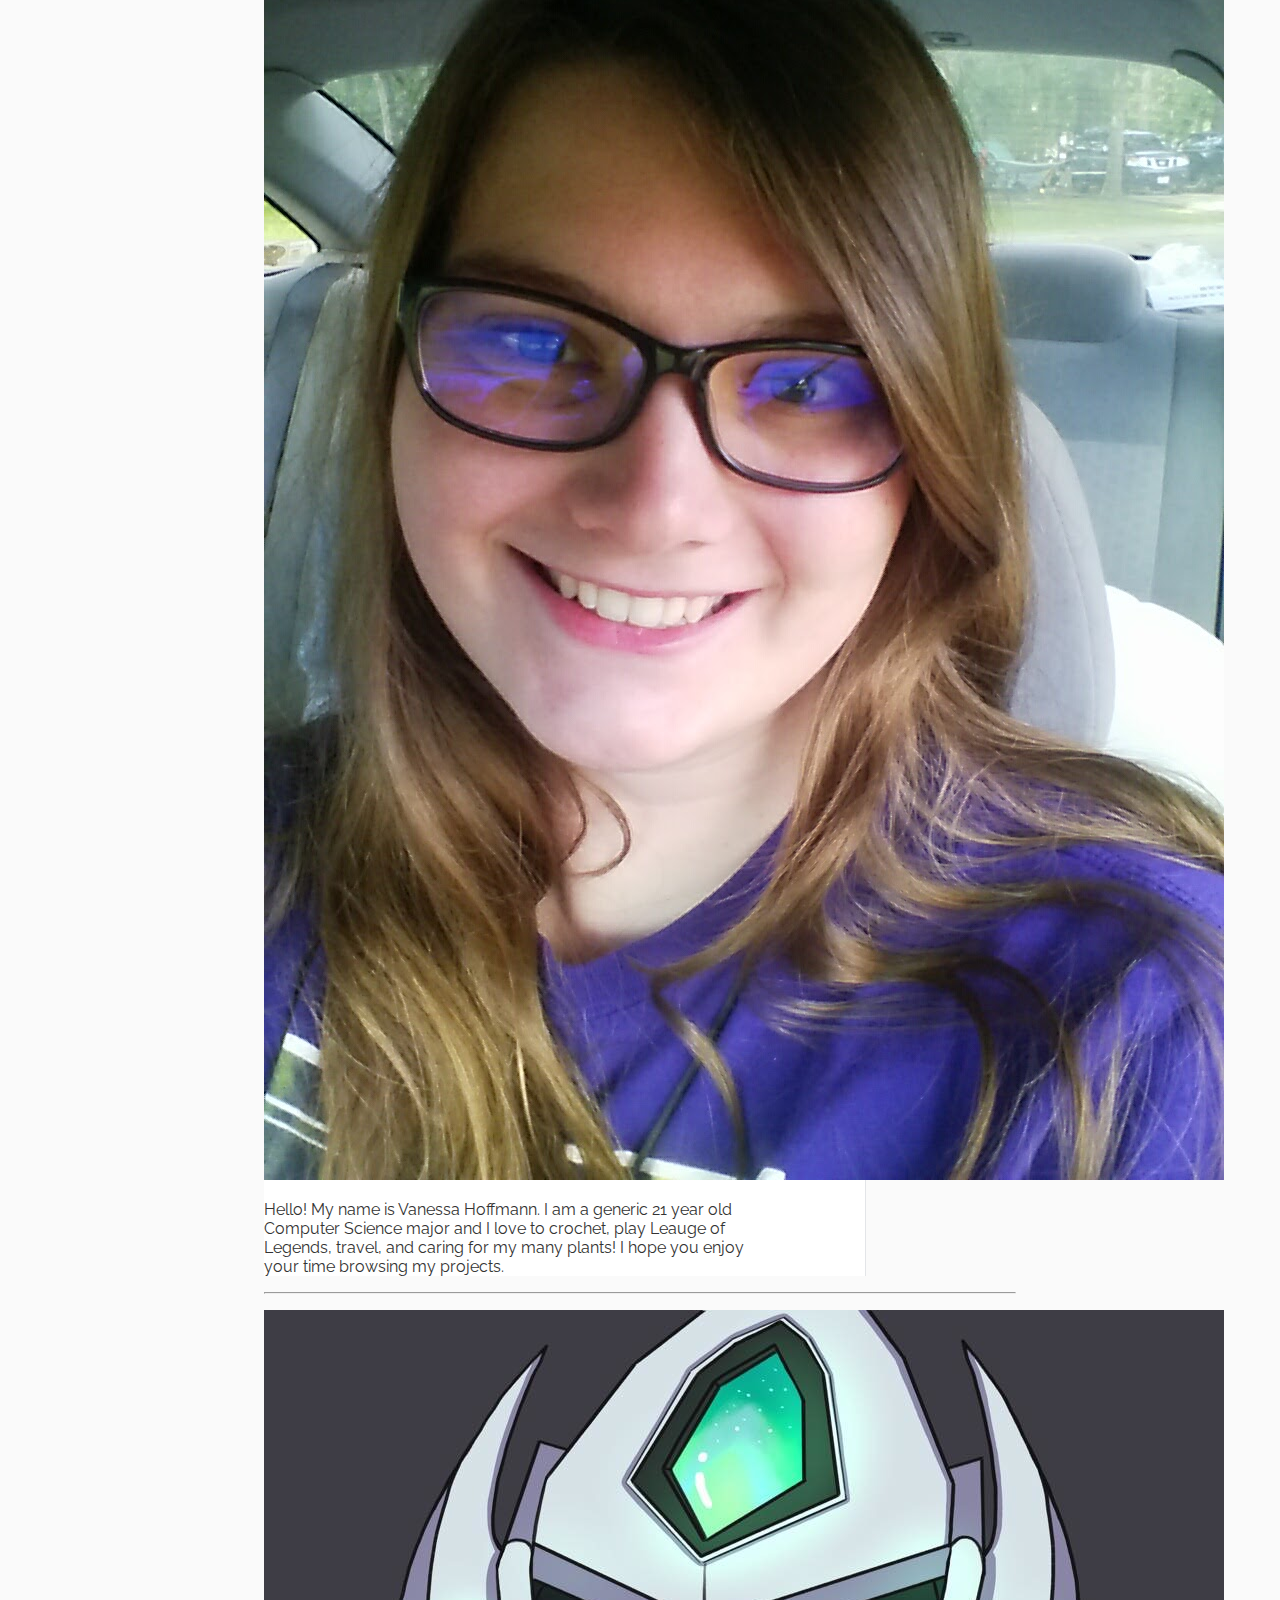
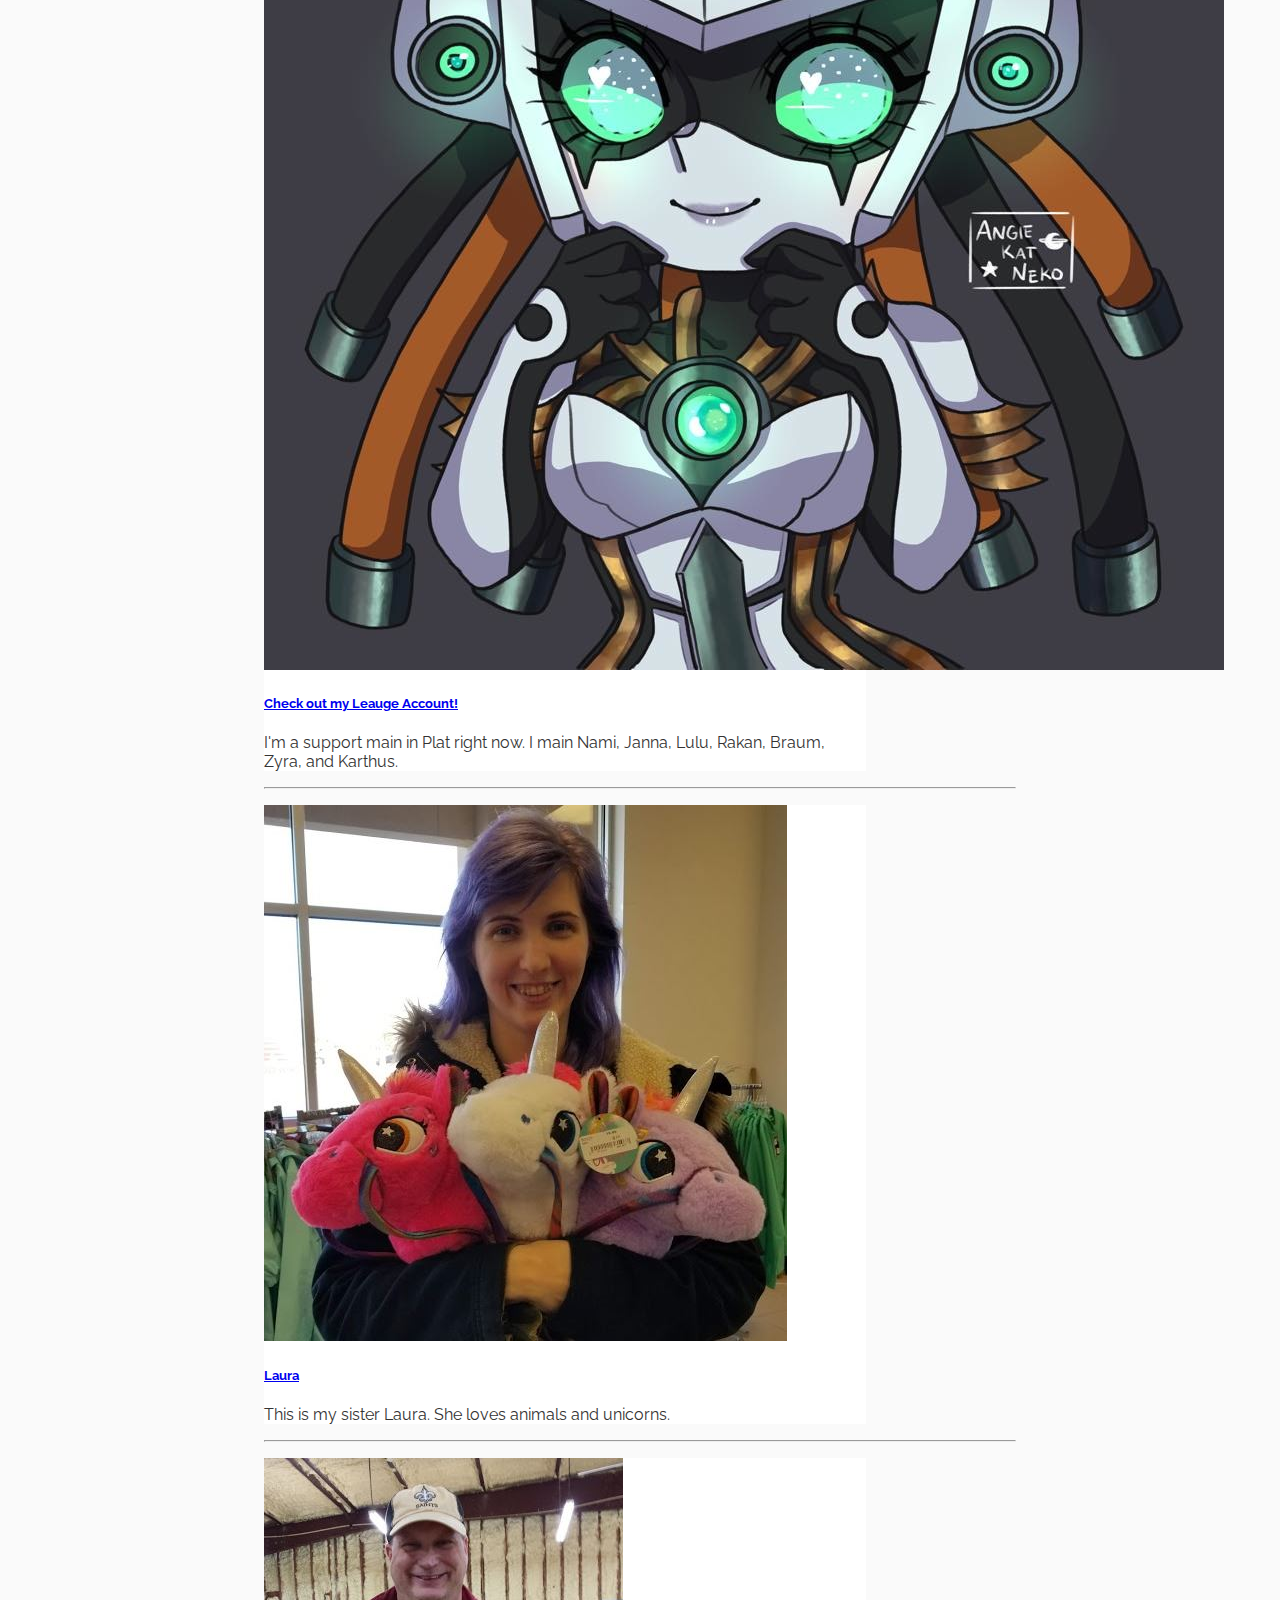
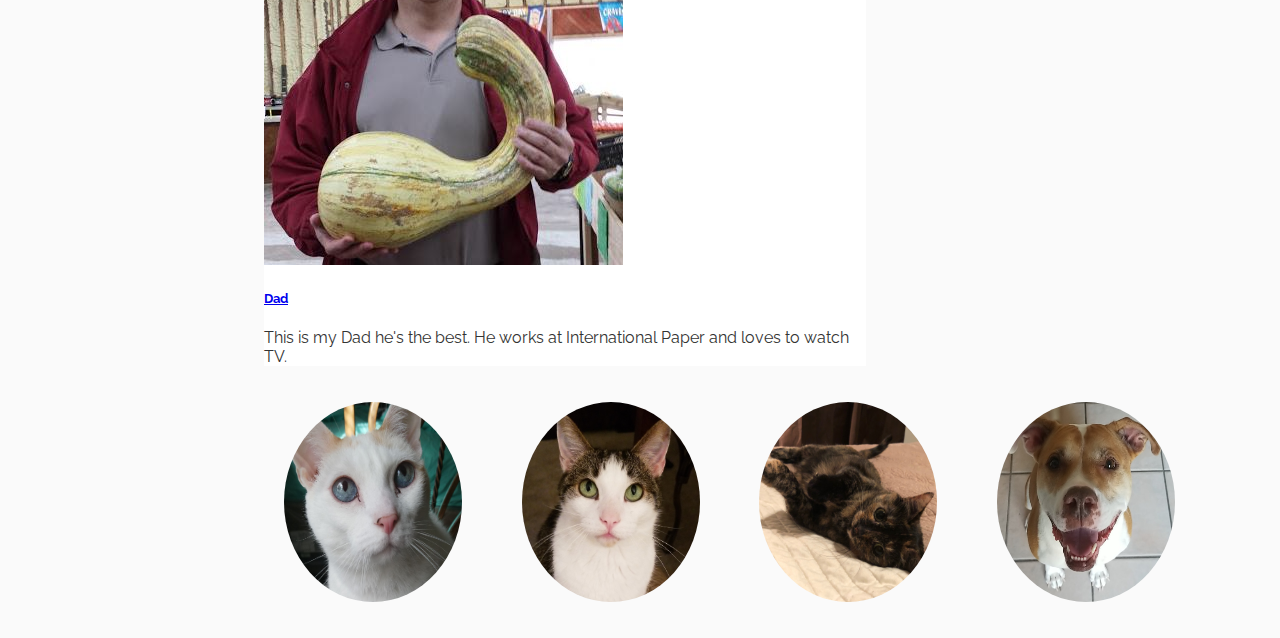
==== commit 097d71d0: "pet profiles" ====
--- a/index.html
+++ b/index.html
@@ -84,7 +84,7 @@
 </div>
 <hr>
 <div class="row">
-<div class="small-5 columns" style="float:left;">
+<div class="small-5 columns" >
 <p><img src="photos/Dad.JPG" alt="My Dad" ></p>
 </div>
 <div class="large-6 columns">
@@ -100,7 +100,7 @@
 <div class = "pets-row">
 <div class = "align-col">
   <div class = "overlay-photo">
-    <img src="photos/Angel100.jpg" style="width:100%; border-radius:50%;" onclick="openAngelModal();currentSlide(1)" class="hover-shadow cursor">
+    <img src="photos/Angel100.jpg" style="width:100%;height:100%; border-radius:50%;" onclick="openAngelModal();currentSlide(1)" class="hover-shadow cursor">
     <div class = "overlay">
     <div class = "text">Angel</div>
   </div>
@@ -108,7 +108,7 @@
 </div>
 <div class = "align-col">
   <div class = "overlay-photo">
-      <img src="photos/Atlas100.jpg" style="width:100%; border-radius:50%;" onclick="openModal();currentSlide(2)" class="hover-shadow cursor">
+      <img src="photos/Atlas100.jpg" style="width:100%;height:100%; border-radius:50%;" onclick="openModal();currentSlide(2)" class="hover-shadow cursor">
       <div class = "overlay">
               <div class = "text">Atlas</div>
           </div>
@@ -116,7 +116,7 @@
     </div>
     <div class = "align-col">
       <div class = "overlay-photo">
-          <img src="photos/MeeMaw.jpg" style="width:100%;border-radius:50%;" onclick="openModal();currentSlide(3)" class="hover-shadow cursor">
+          <img src="photos/MeeMaw.jpg" style="width:100%;height:100%;border-radius:50%;" onclick="openModal();currentSlide(3)" class="hover-shadow cursor">
           <div class = "overlay">
                   <div class = "text">MeeMaw</div>
               </div>
@@ -124,7 +124,7 @@
         </div>
         <div class = "align-col">
           <div class = "overlay-photo">
-              <img src="photos/Kiwi100.jpg" style="width:100%;border-radius:50%;" onclick="openModal();currentSlide(4)" class="hover-shadow cursor">
+              <img src="photos/Kiwi100.jpg" style="width:100%;height:100%;border-radius:50%;" onclick="openModal();currentSlide(4)" class="hover-shadow cursor">
               <div class = "overlay">
                       <div class = "text">Kiwi</div>
                   </div>
--- a/css/photos.css
+++ b/css/photos.css
@@ -123,15 +123,21 @@
         .hover-shadow:hover {
           box-shadow: 0 4px 8px 0 rgba(0, 0, 0, 0.2), 0 6px 20px 0 rgba(0, 0, 0, 0.19);
         }
-        .overlay-photo {
+.overlay-photo {
   position: relative;
-  width: 50%;
+  width: 75%;
   margin:20px;
+  height: 200px;
+  border-radius:50%;
+}
+.pet-photo{
+  width:100%; 
+  border-radius:50%;
 }
 
 .image {
   display: block;
-  width: 100%;
+  width: 200px;
   height: auto;
 }
 
@@ -149,7 +155,7 @@
   width: 100%;
   opacity: 0;
   transition: .7s ease;
-  background-color: #008CBA;
+  background-color: rgb(108, 36, 202);
 }
 
 .overlay-photo:hover .overlay {
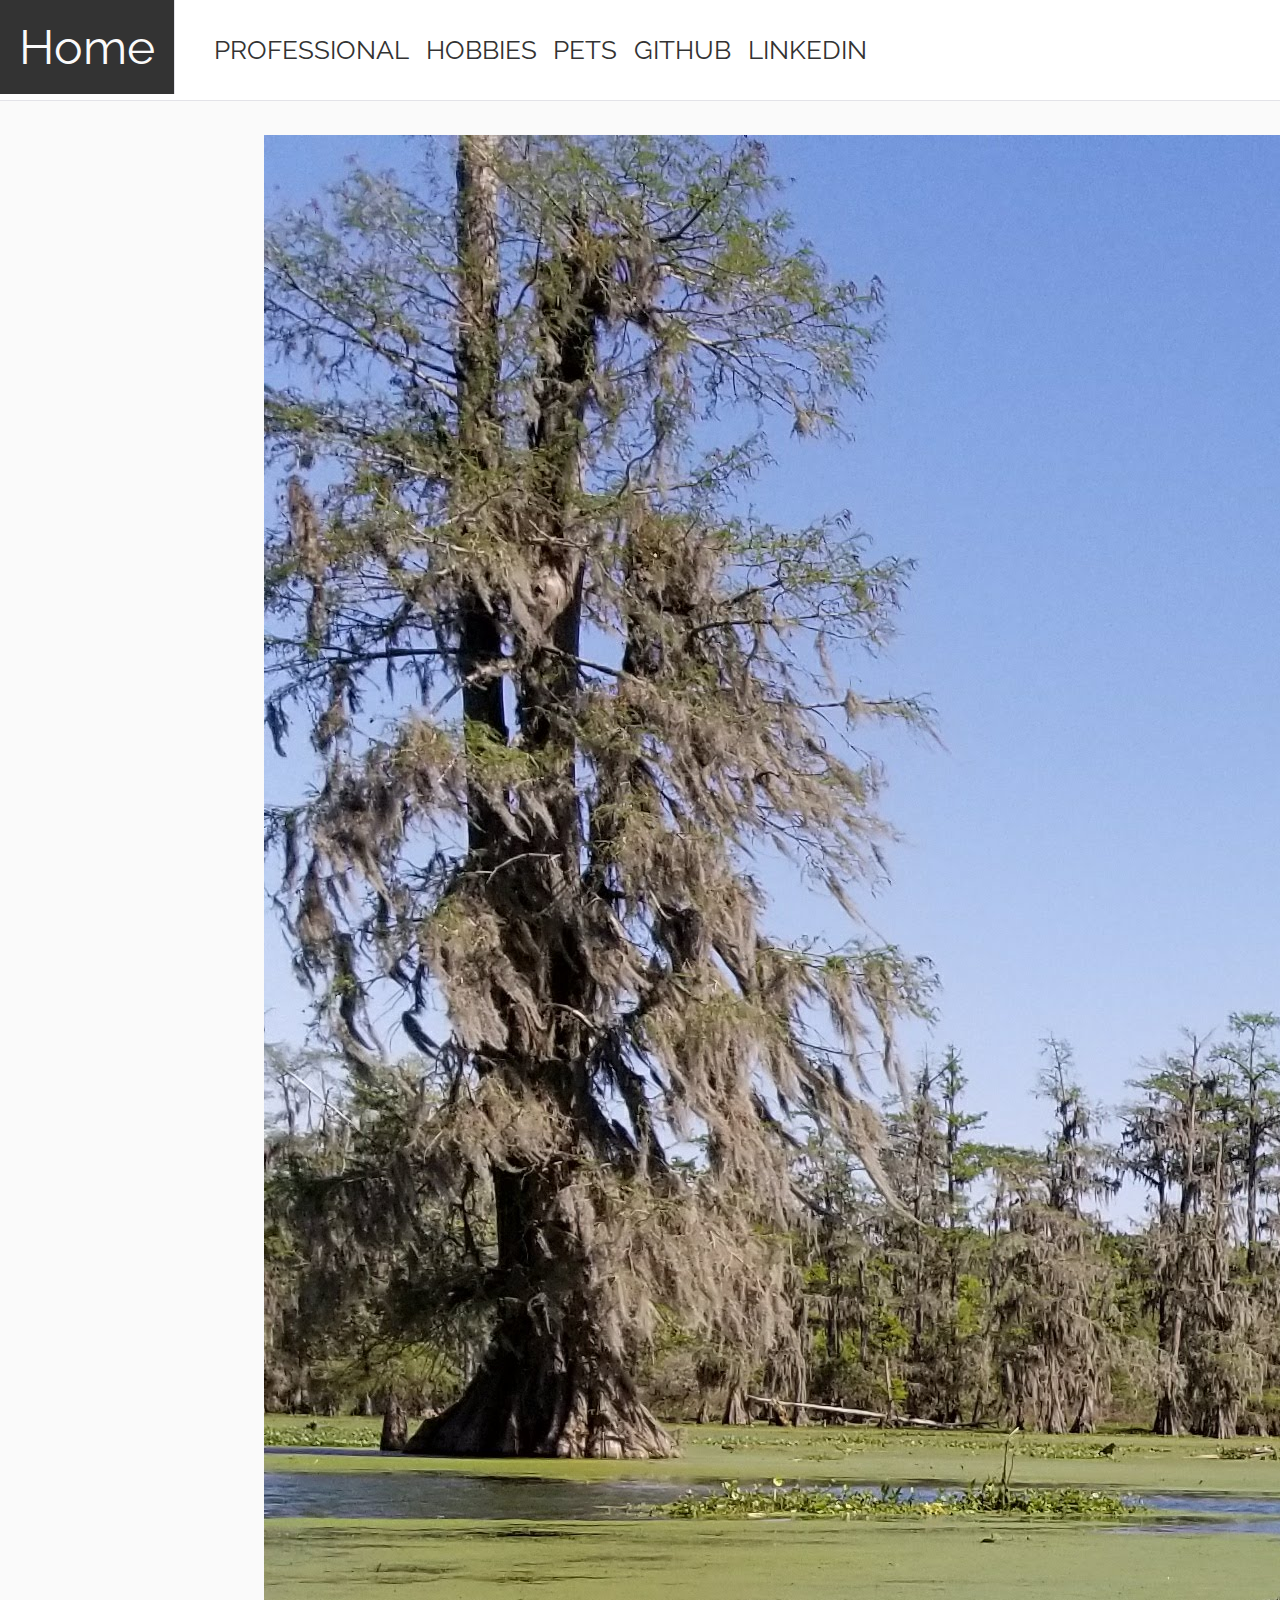
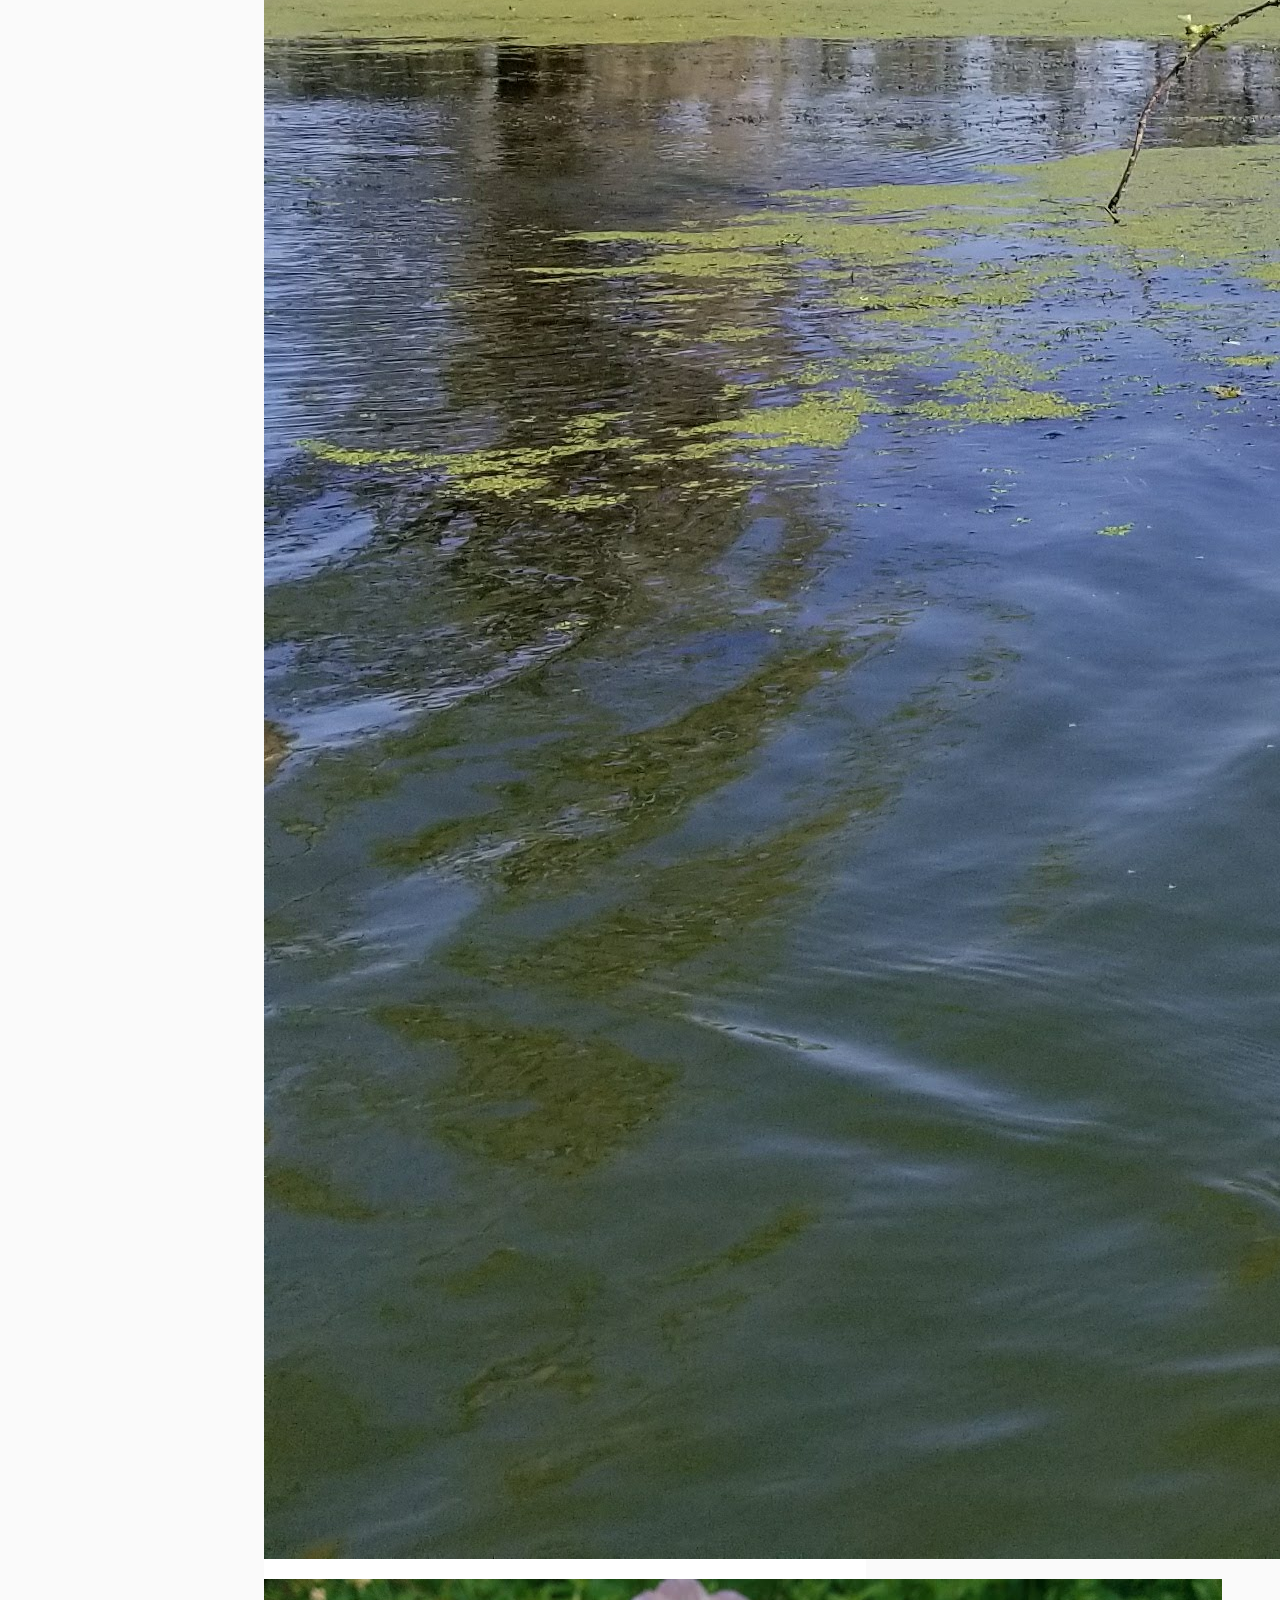
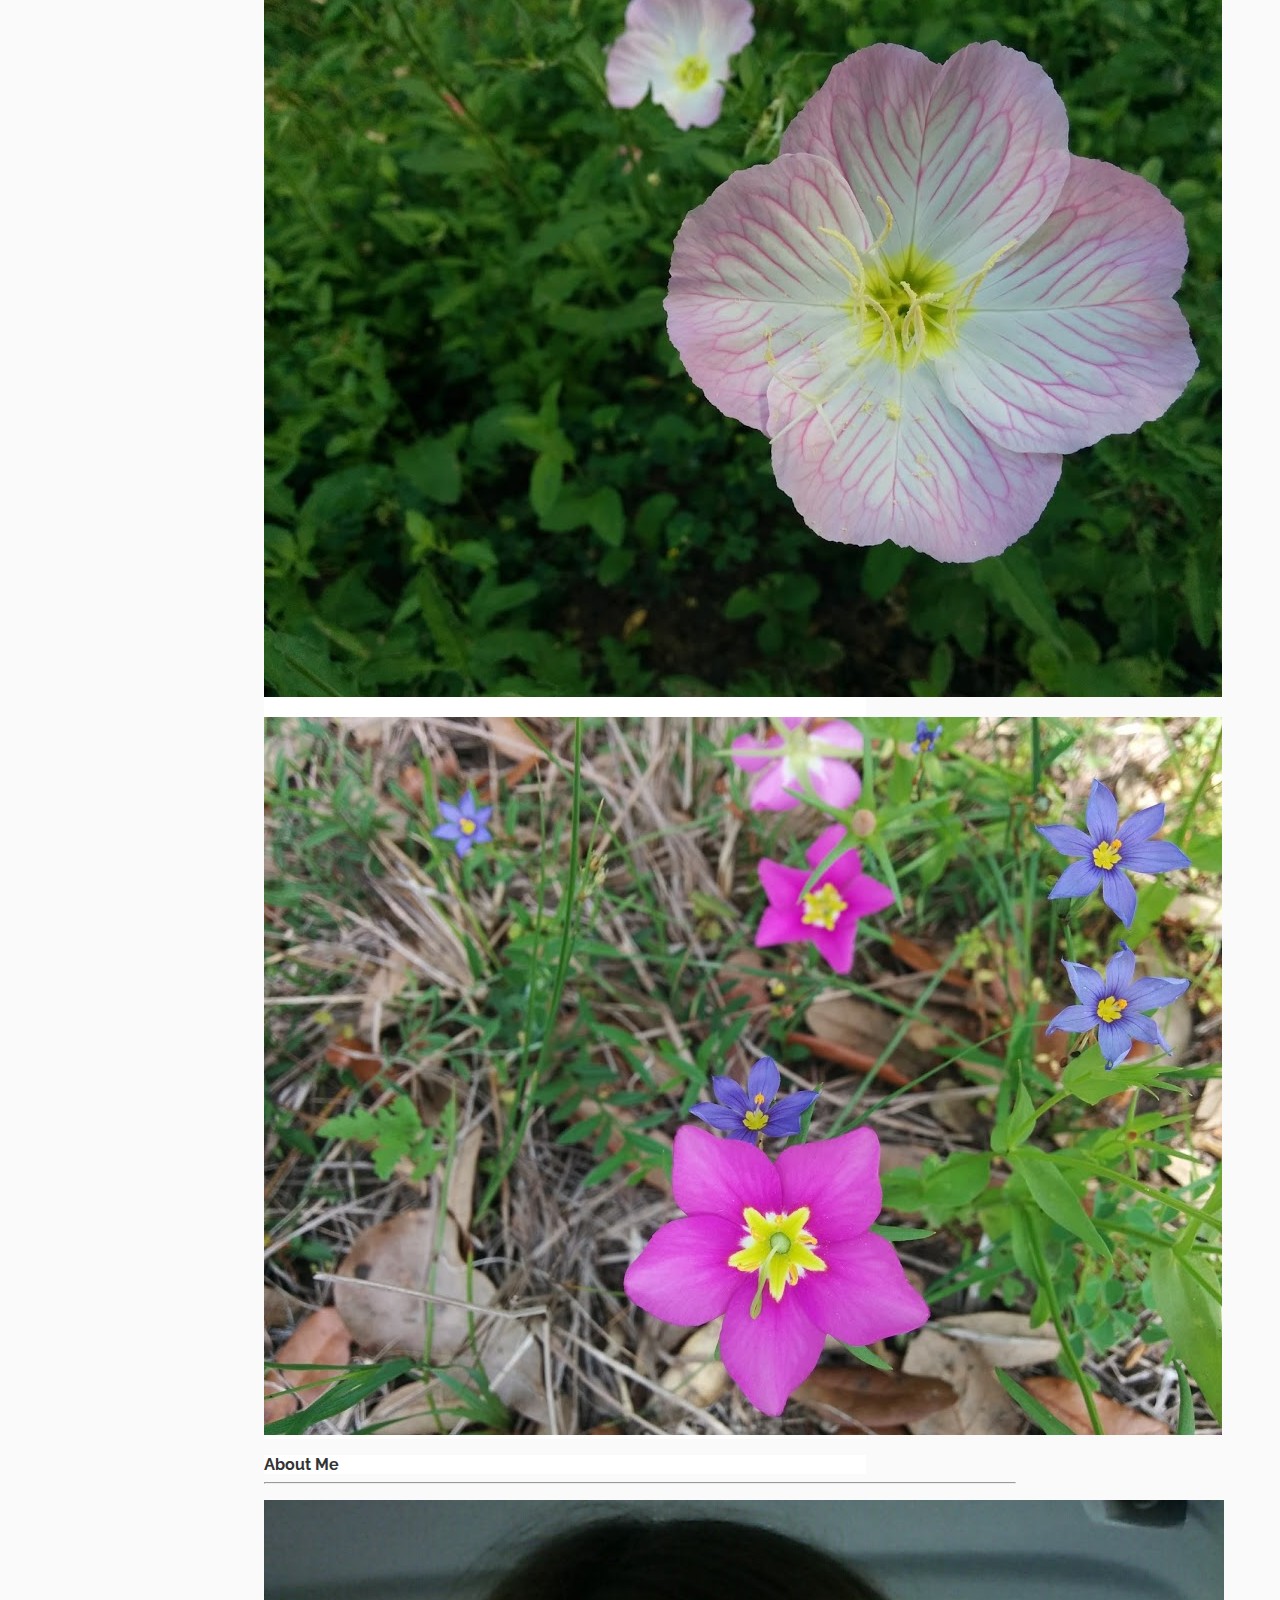
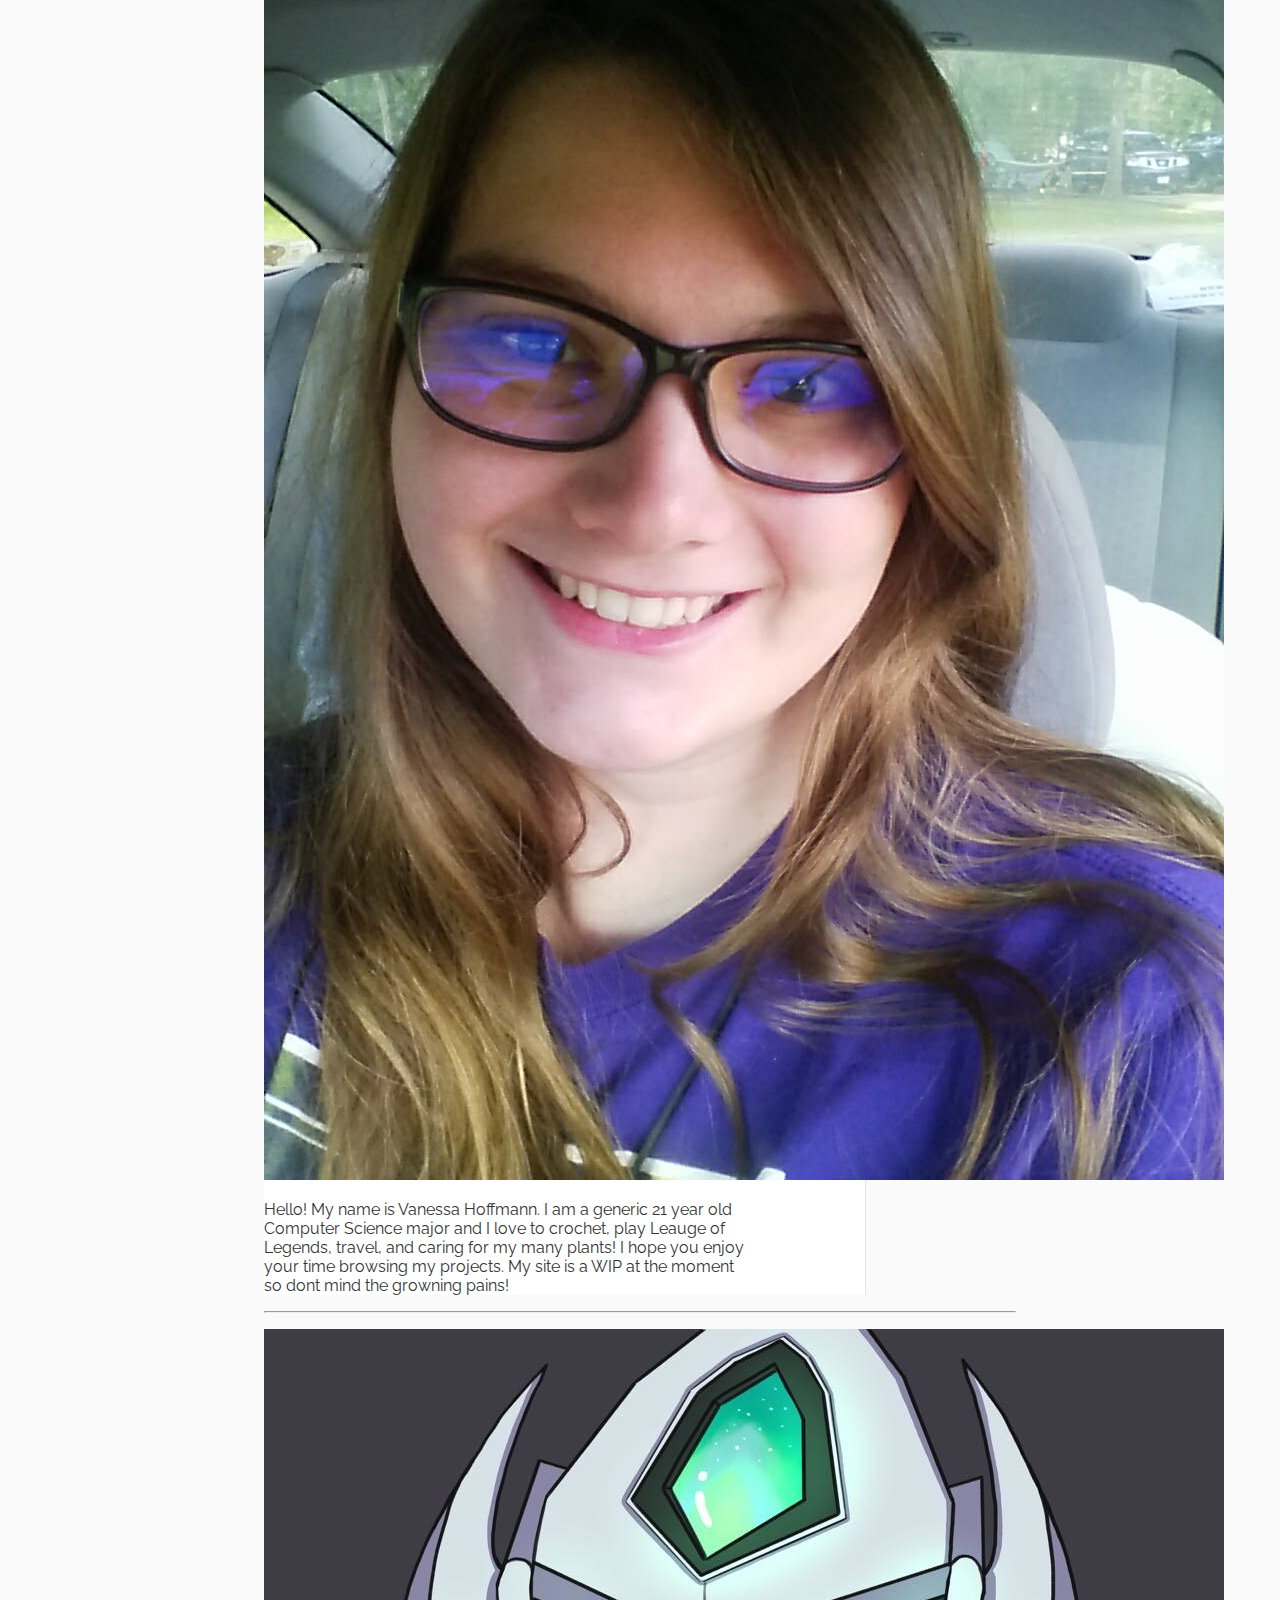
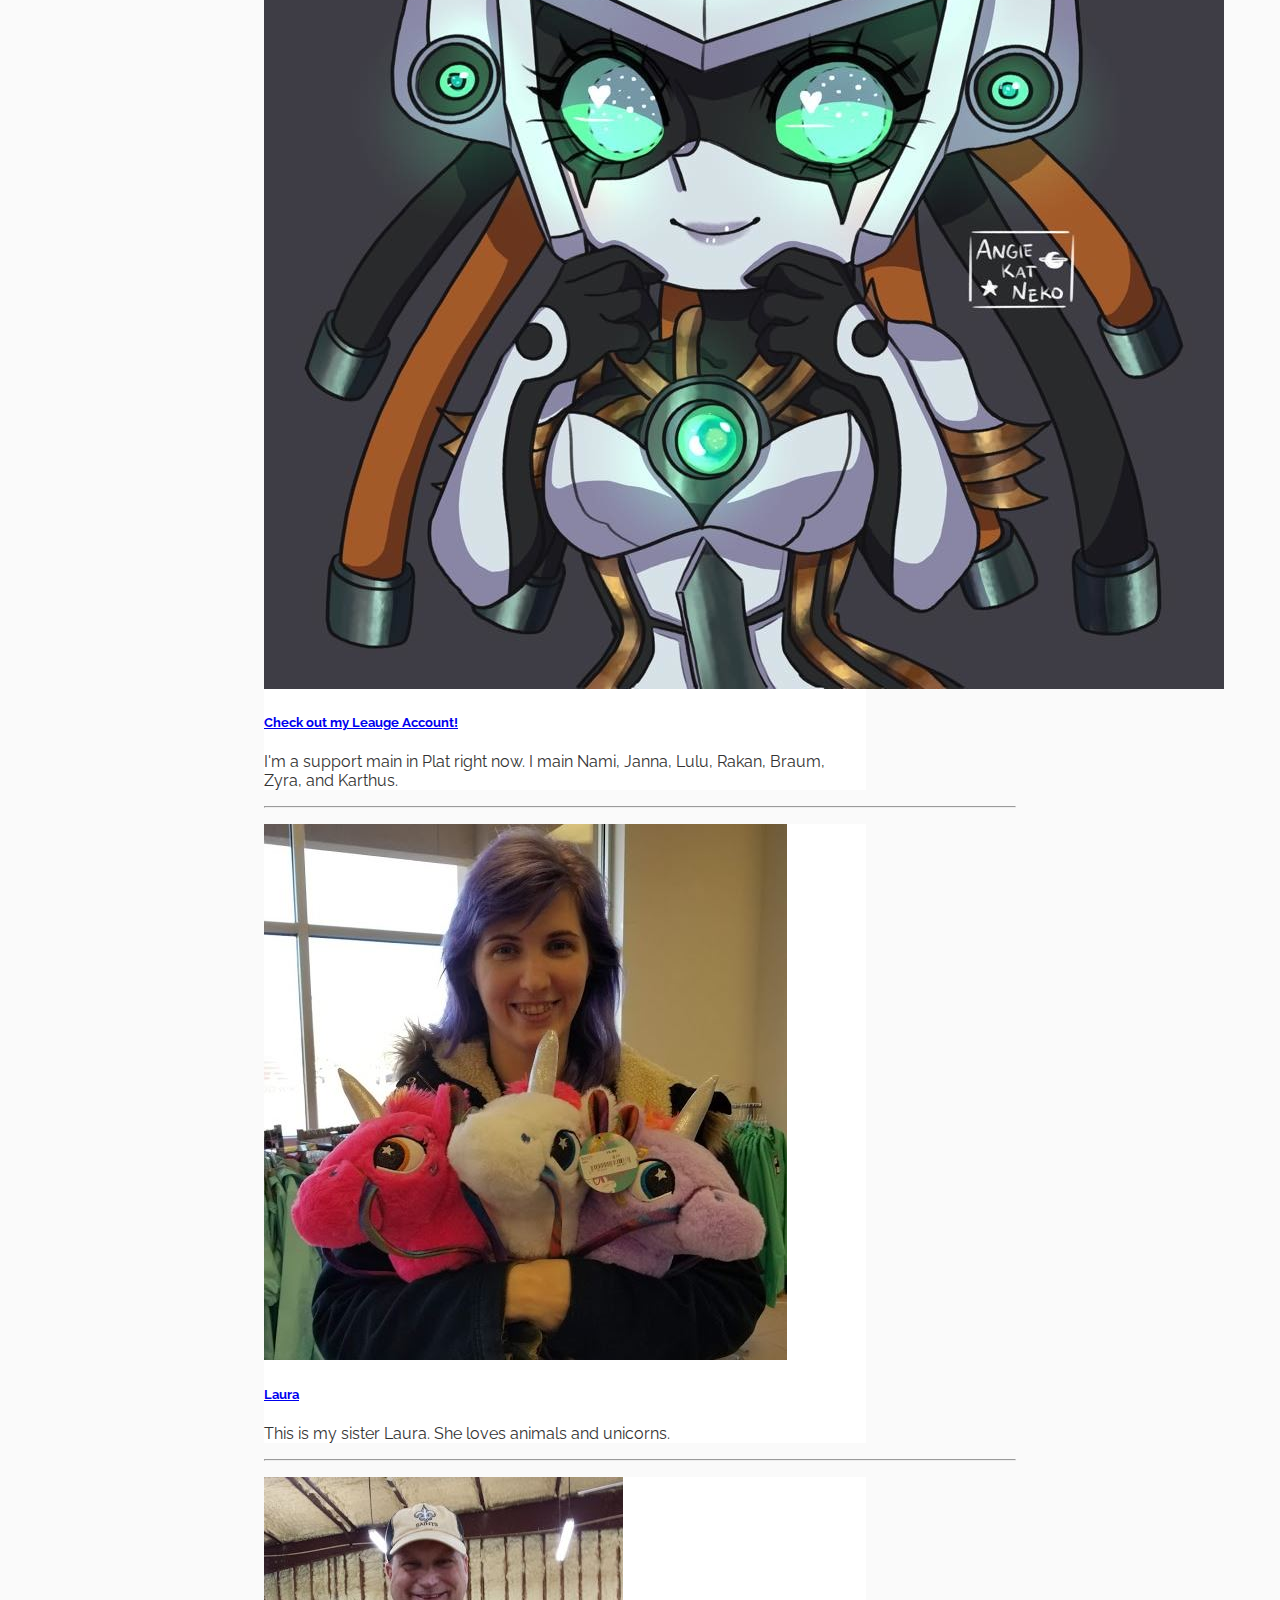
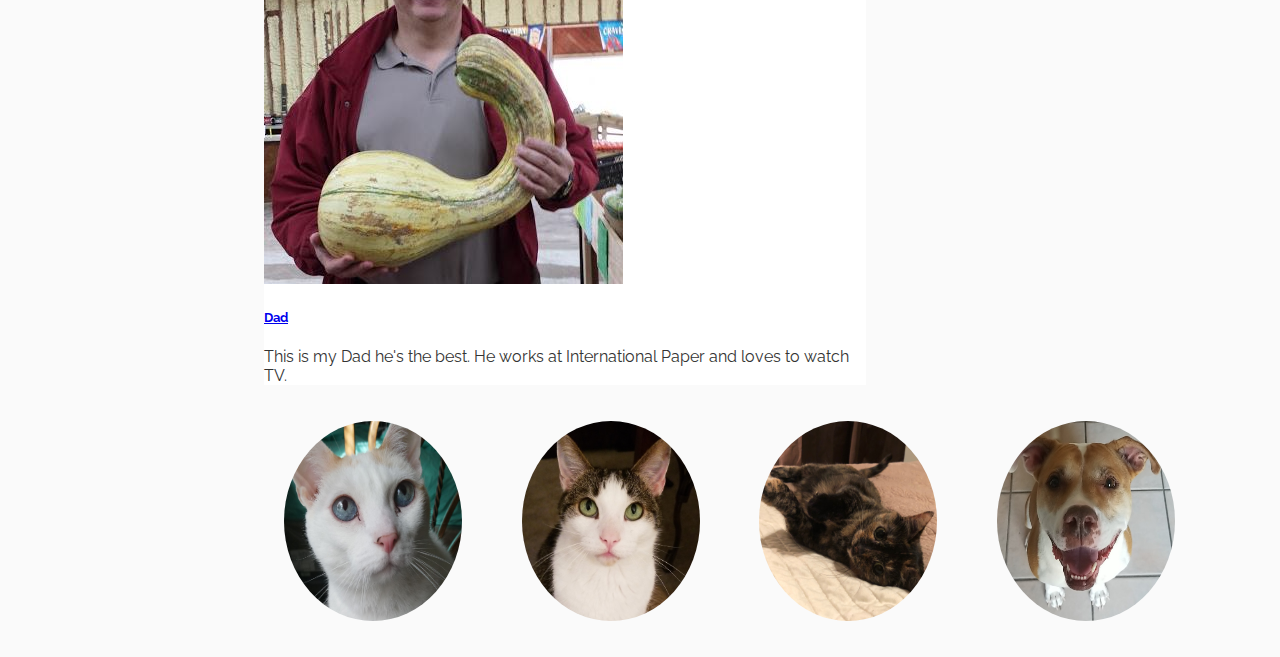
==== commit 3958d878: "added wip message" ====
--- a/index.html
+++ b/index.html
@@ -55,7 +55,7 @@
 <div class="large-6 columns">
 
 
-<p>Hello! My name is Vanessa Hoffmann. I am a generic 21 year old Computer Science major and I love to crochet, play Leauge of Legends, travel, and caring for my many plants! I hope you enjoy your time browsing my projects. </p>
+<p>Hello! My name is Vanessa Hoffmann. I am a generic 21 year old Computer Science major and I love to crochet, play Leauge of Legends, travel, and caring for my many plants! I hope you enjoy your time browsing my projects. My site is a WIP at the moment so dont mind the growning pains! </p>
 </div>
 </div>
 </div>
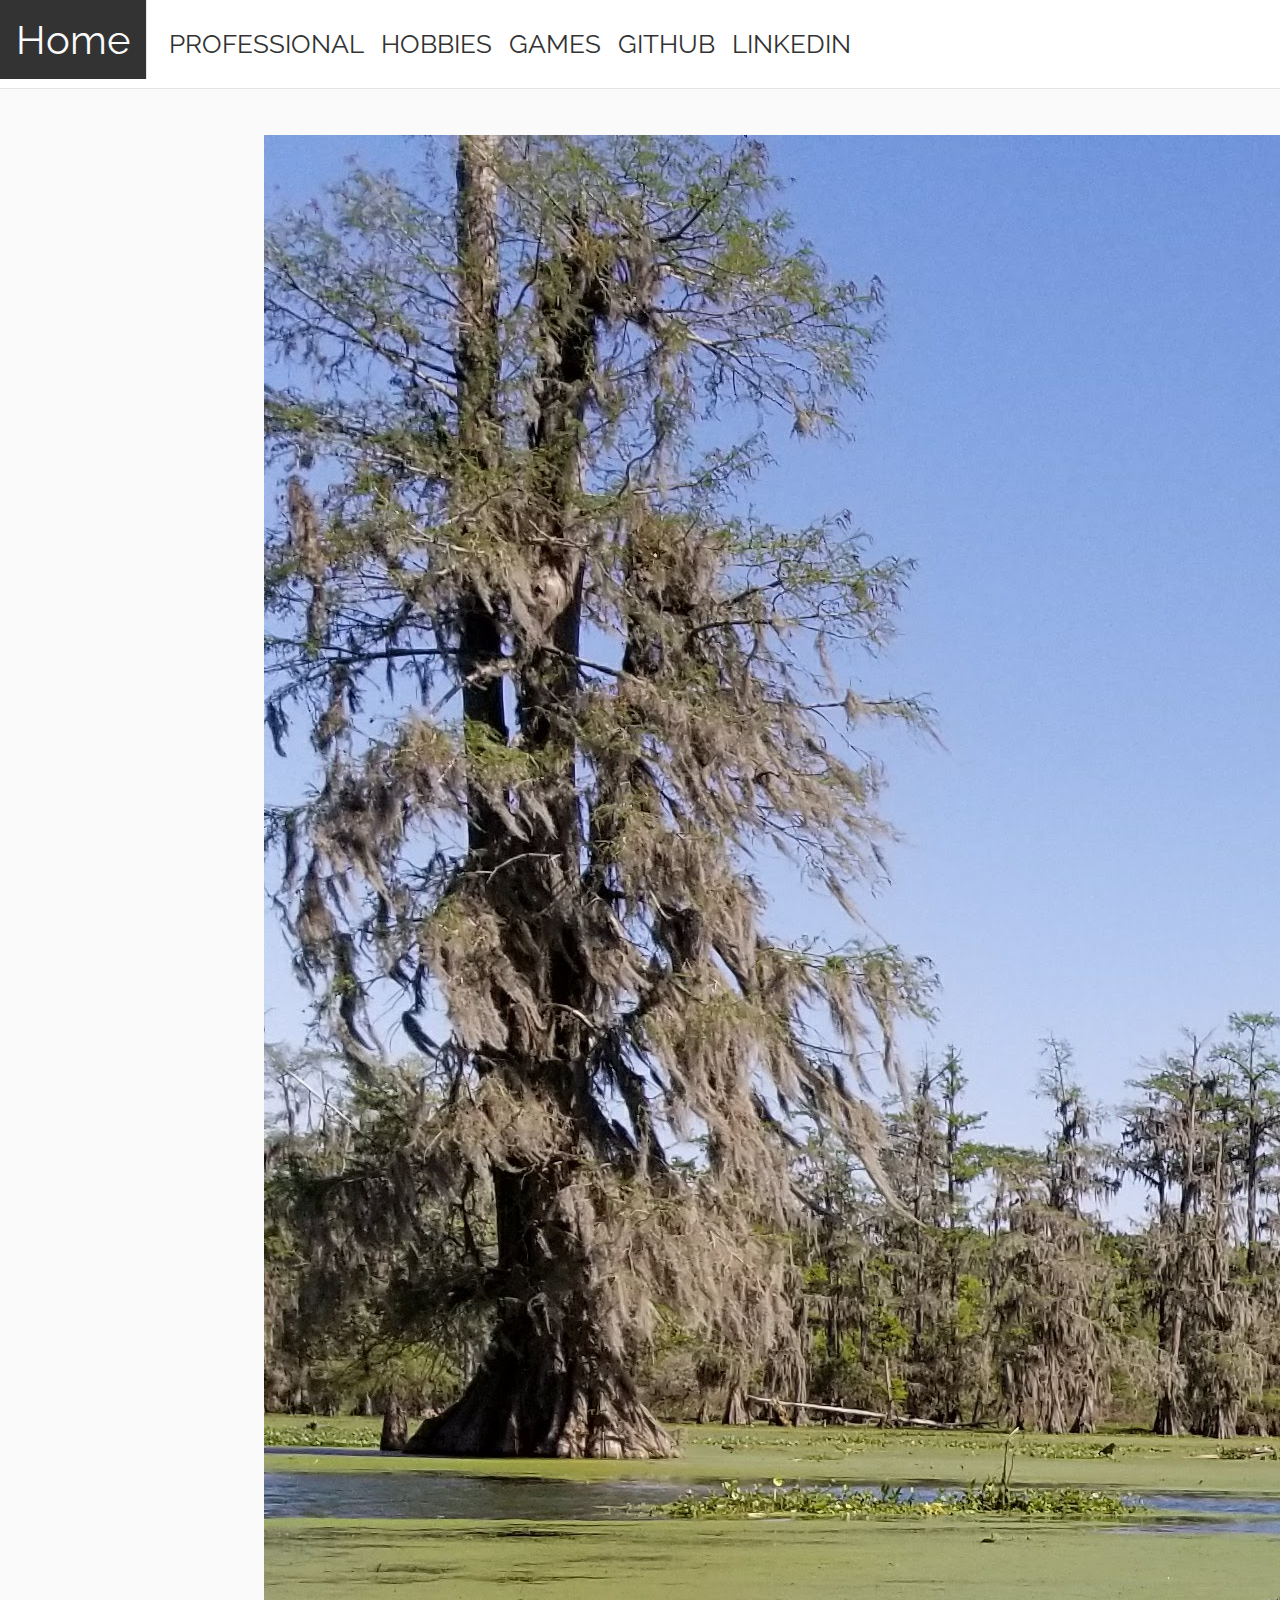
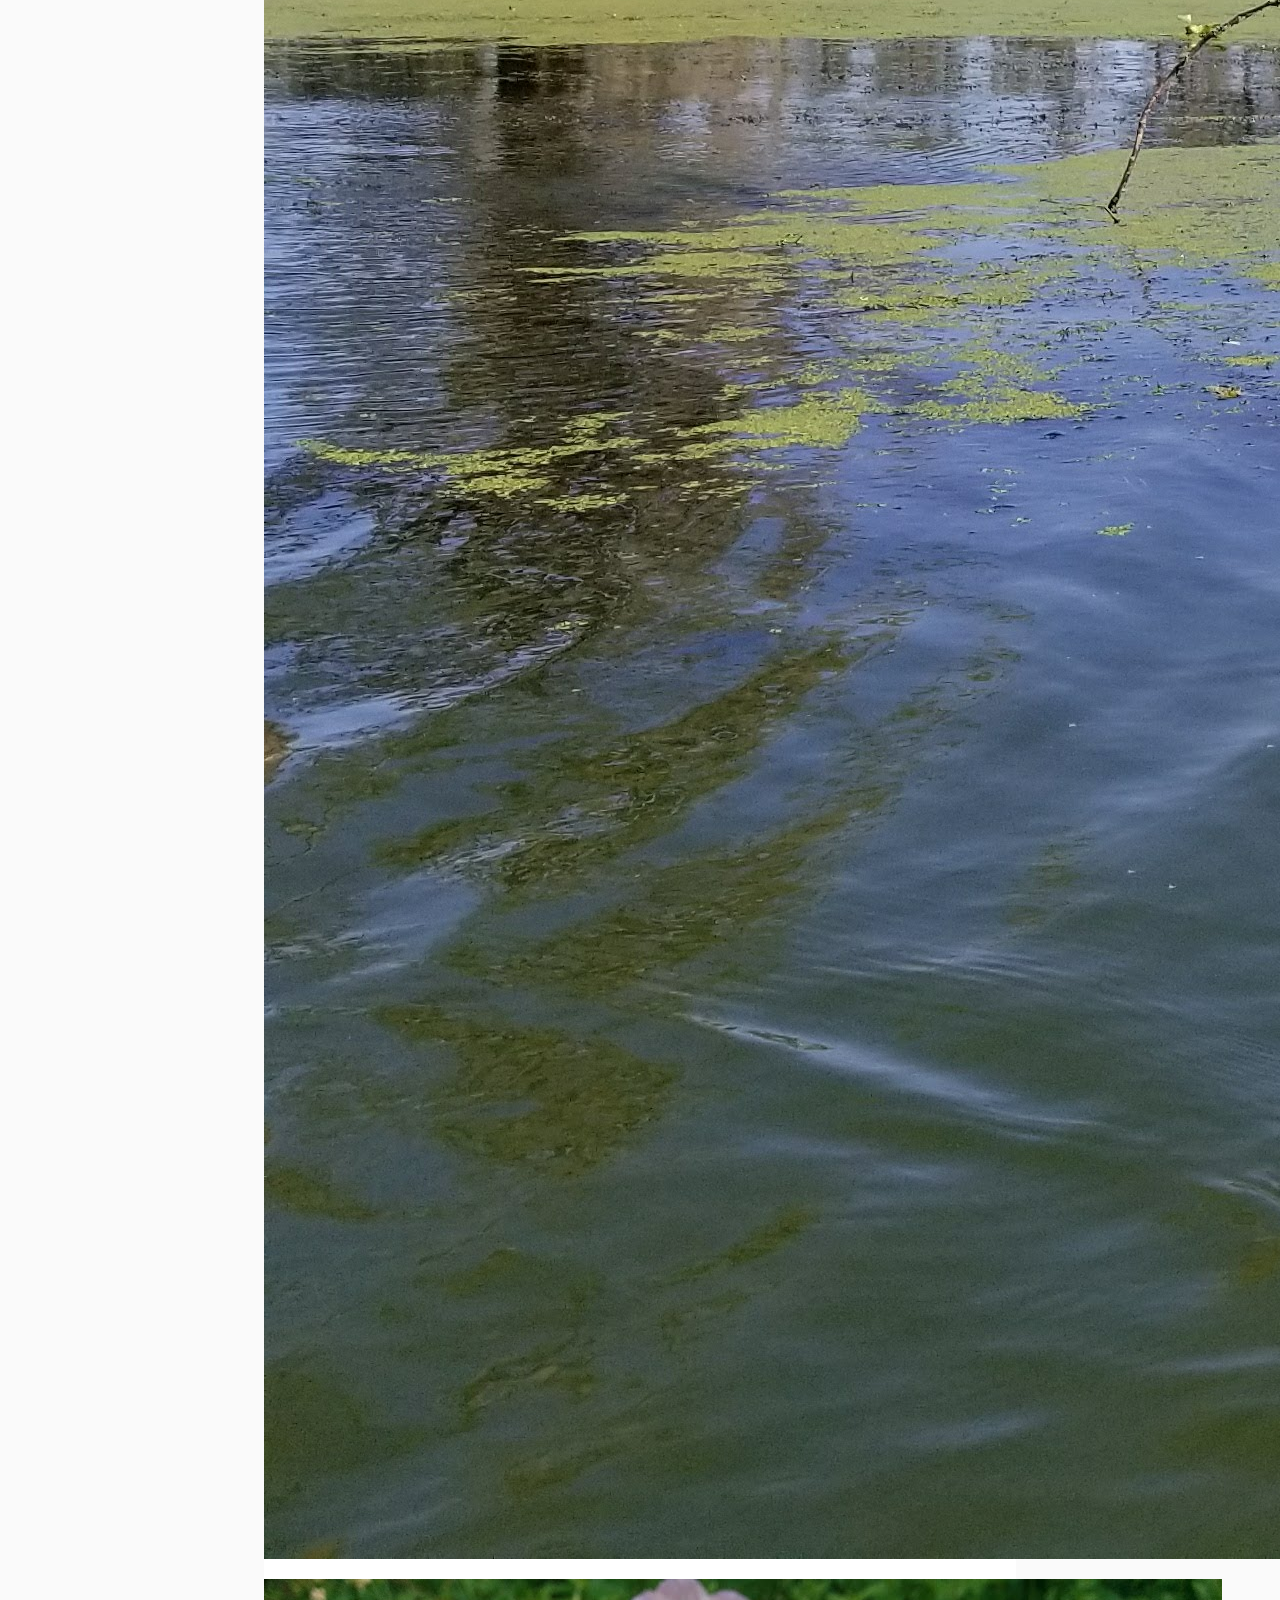
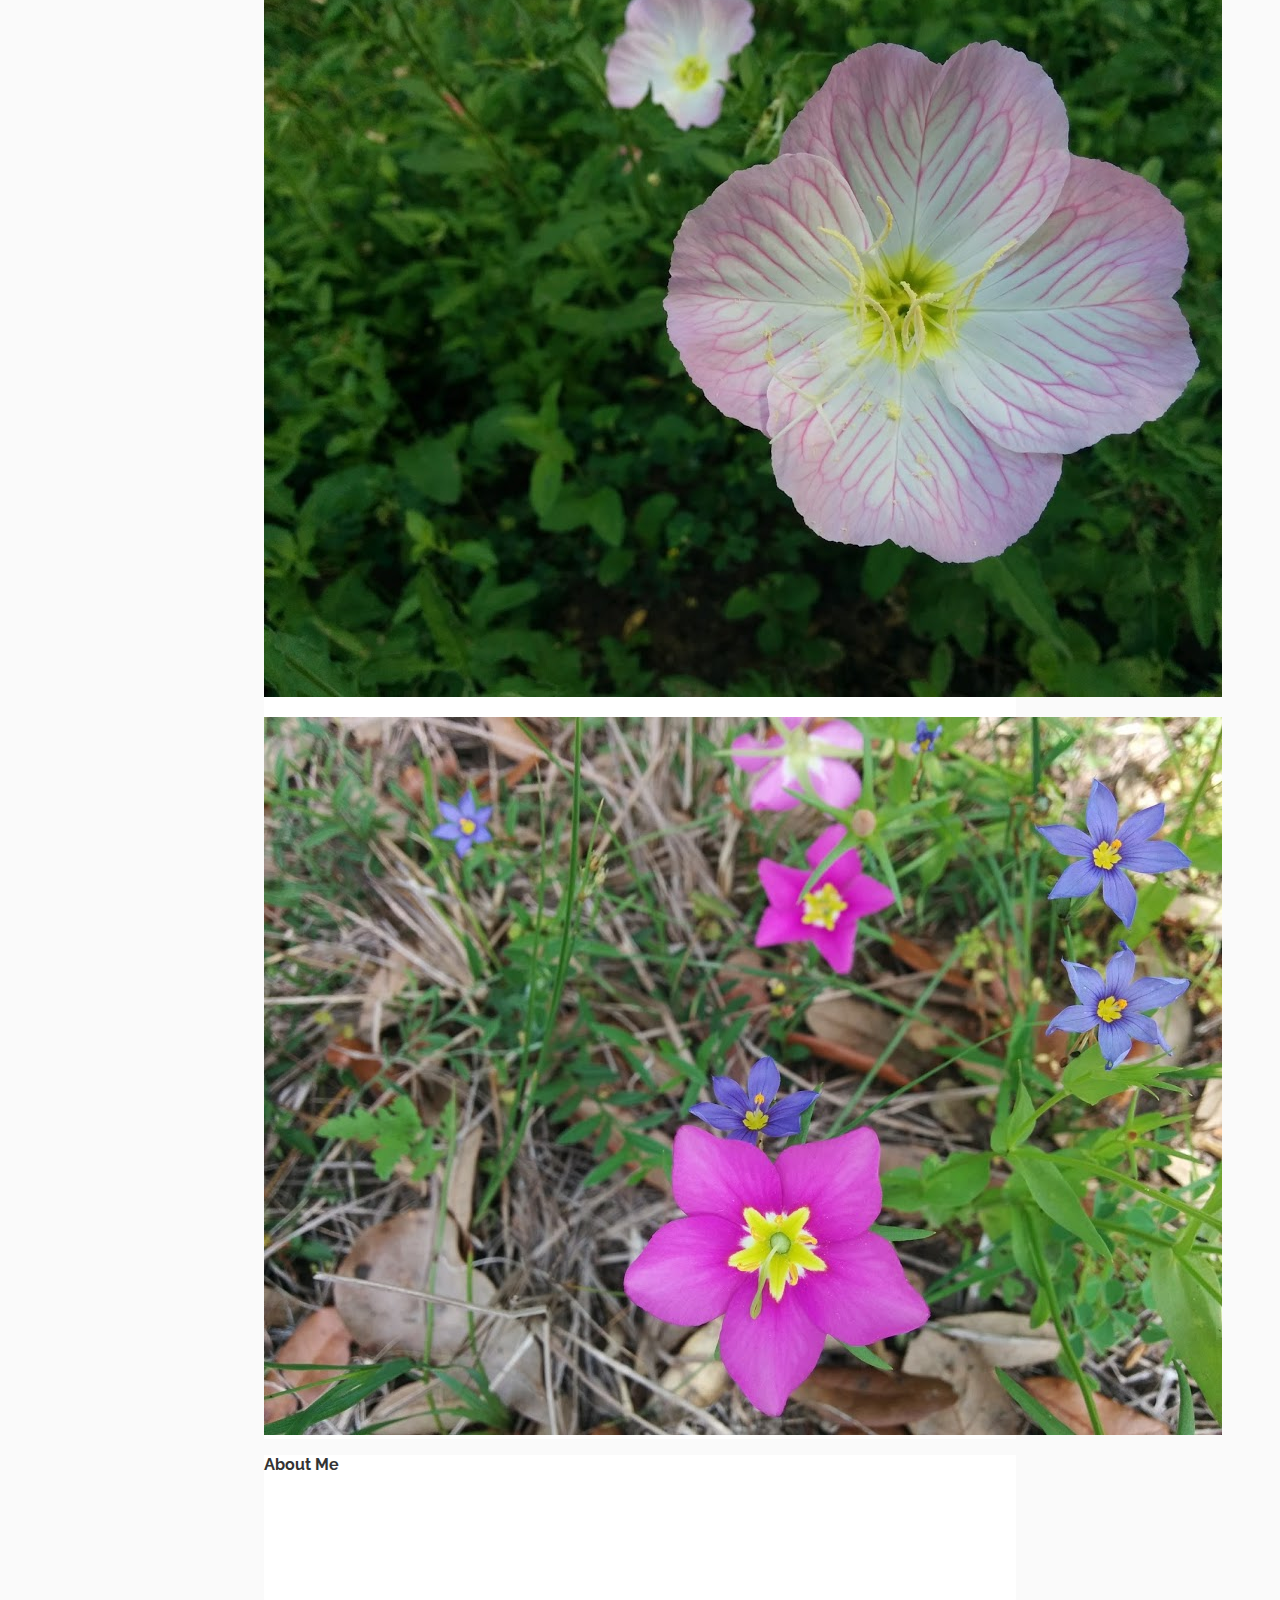
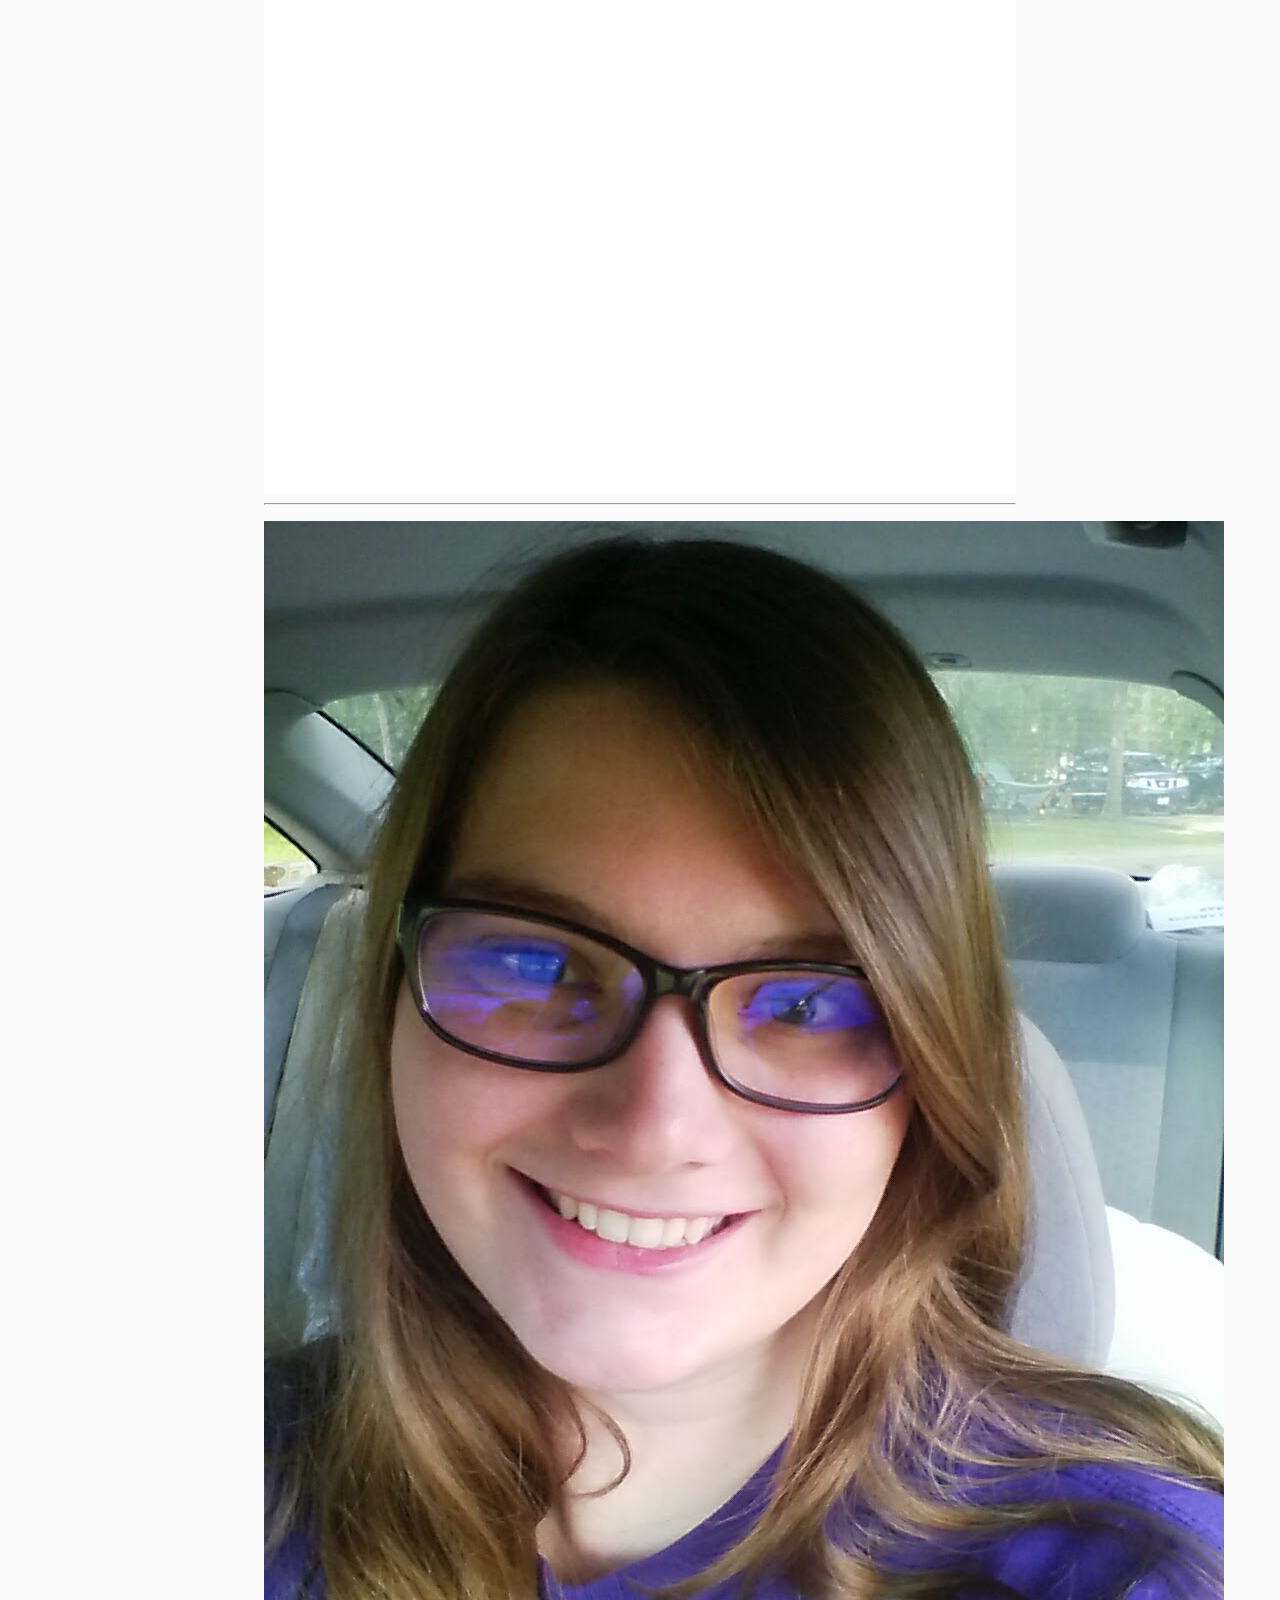
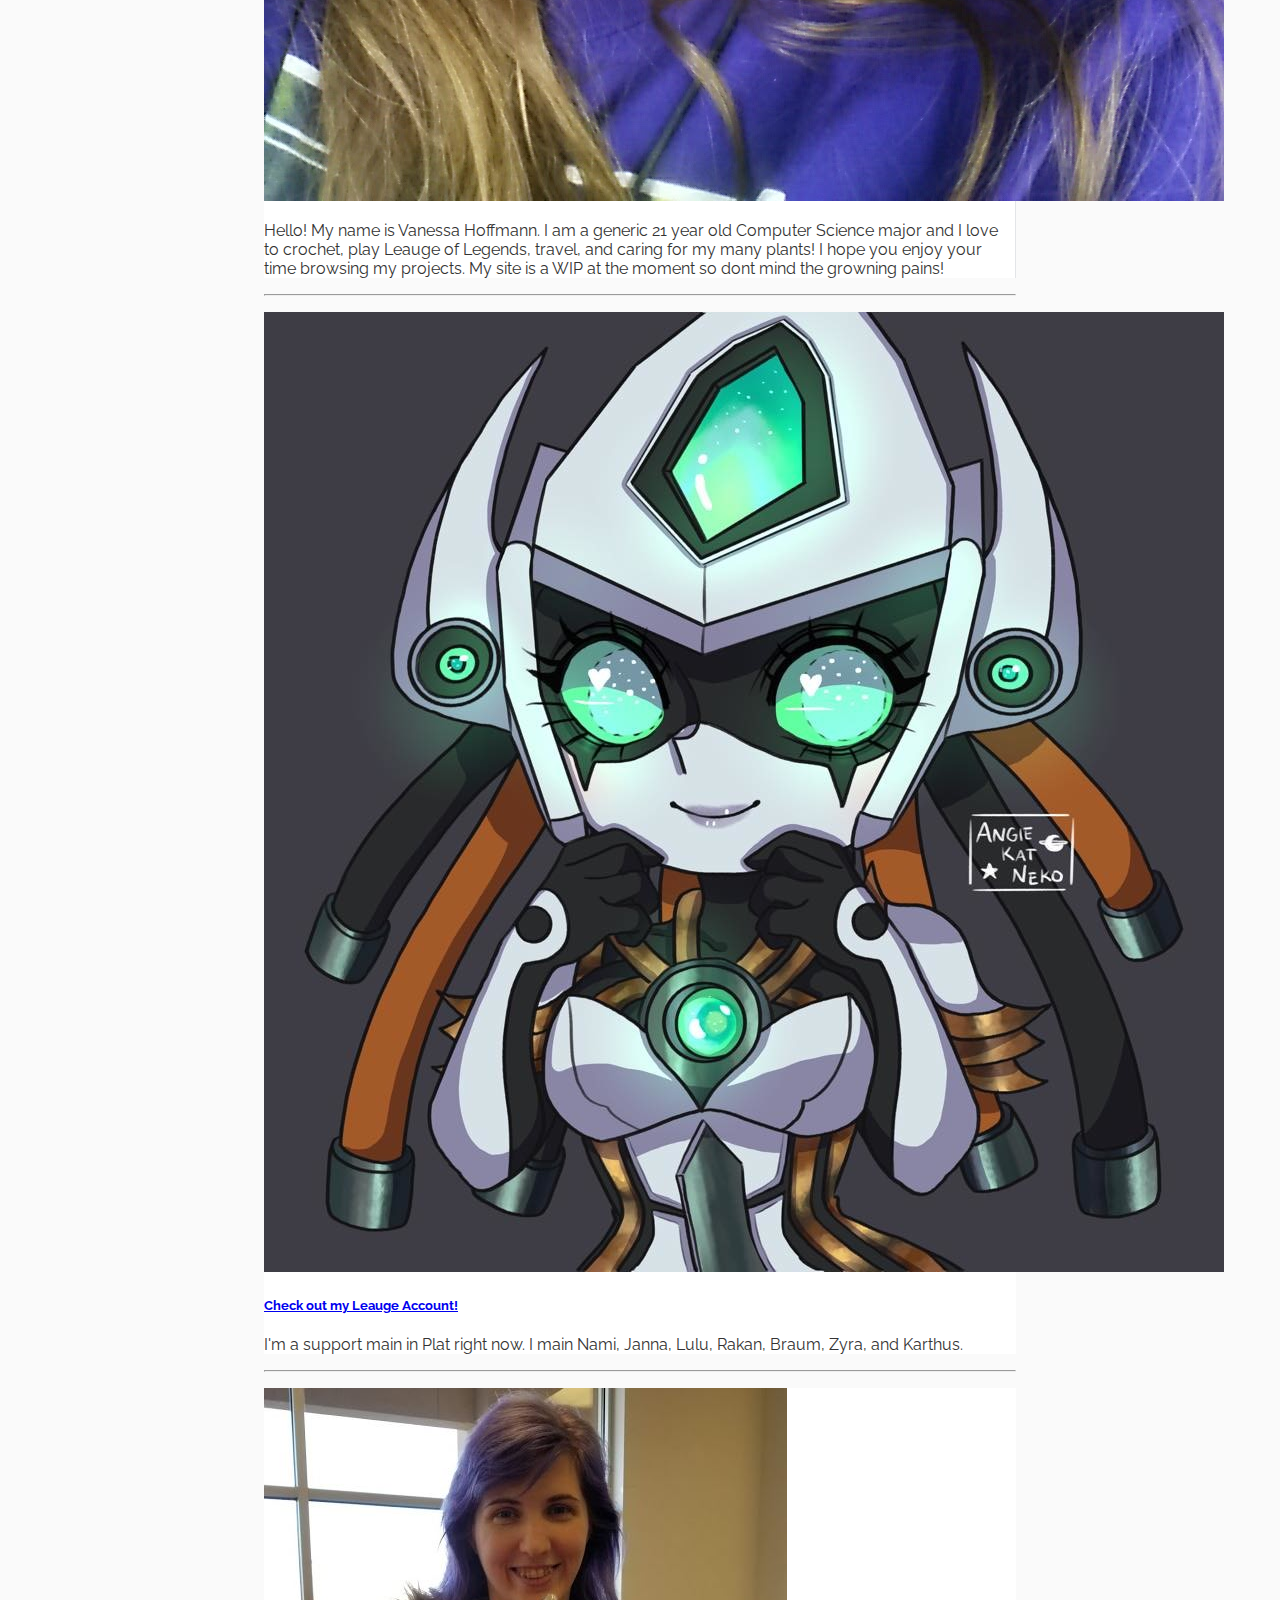
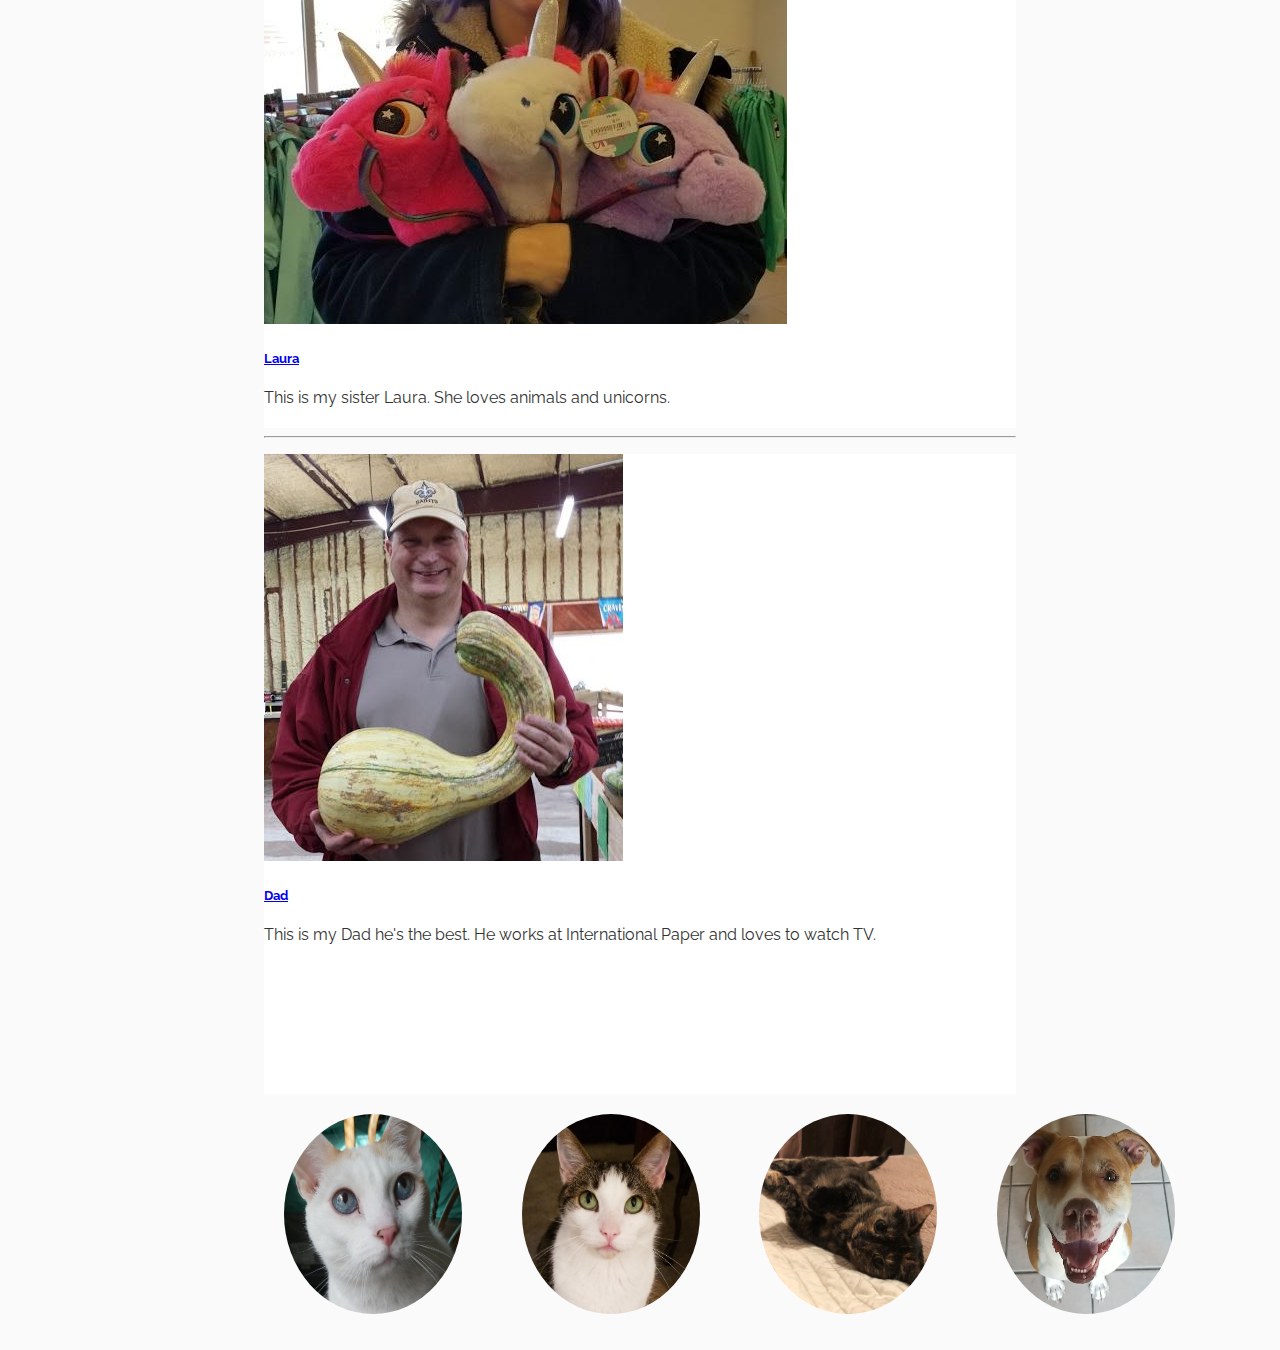
==== commit ba8e67ac: "created game and editing spacing" ====
--- a/index.html
+++ b/index.html
@@ -13,16 +13,18 @@
 
 <!--navbar-->
 <header id = "navbar">
+  <div>
   <a id="logo" href="index.html">Home</a>
  <nav>
    <ul>
      <li><a href="resume.html" >Professional</a></li>
      <li><a href="#">Hobbies</a></li>
-     <li><a href="#">Pets</a></li>
+     <li><a href="game.html">Games</a></li>
      <li><a href="https://github.com/MaeKat" id="twitter">GitHub</a></li>
      <li><a href="https://www.linkedin.com/in/vanessa-hoffmann-2927a3151" id="fb">LinkedIn</a></li>
    </ul>
  </nav>
+</div>
 </header>
 <!--end of navbar-->
 <br>
--- a/css/timeline.css
+++ b/css/timeline.css
@@ -19,7 +19,7 @@
 }
 #logo {
   float: left;
-  font-size: 3em;
+  font-size: 2.5em;
   margin: 0;
   padding: .4em;
   text-decoration: none;
@@ -37,7 +37,7 @@
 nav ul {
   list-style-type: none;
   margin: 0;
-  padding: 2.2em 2em;
+  padding: 1.8em 1em;
 }
 nav ul li {
   display: inline;
--- a/css/photos.css
+++ b/css/photos.css
@@ -93,7 +93,7 @@
           width: 25%;
         }
 .row{
-  width:80%;
+  min-height: 40em;
 }
 .pets-row{
   width:950px;
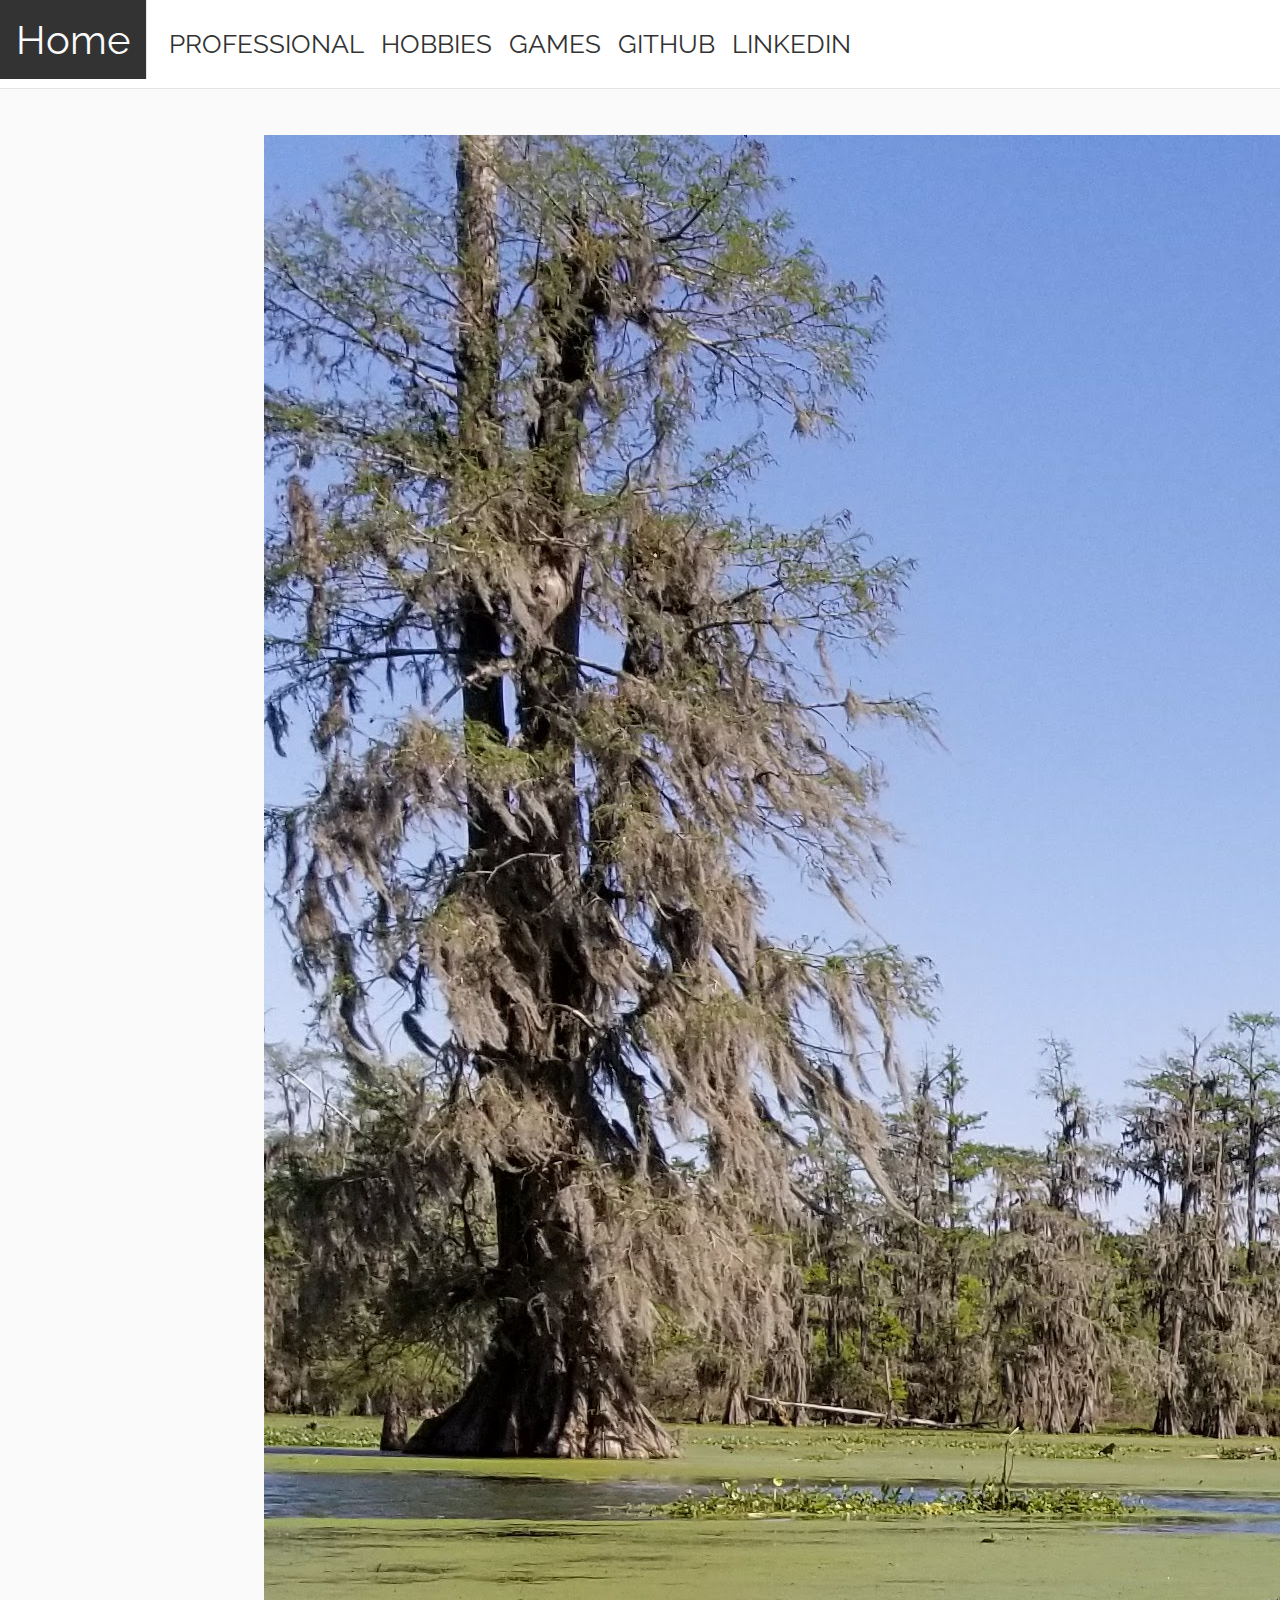
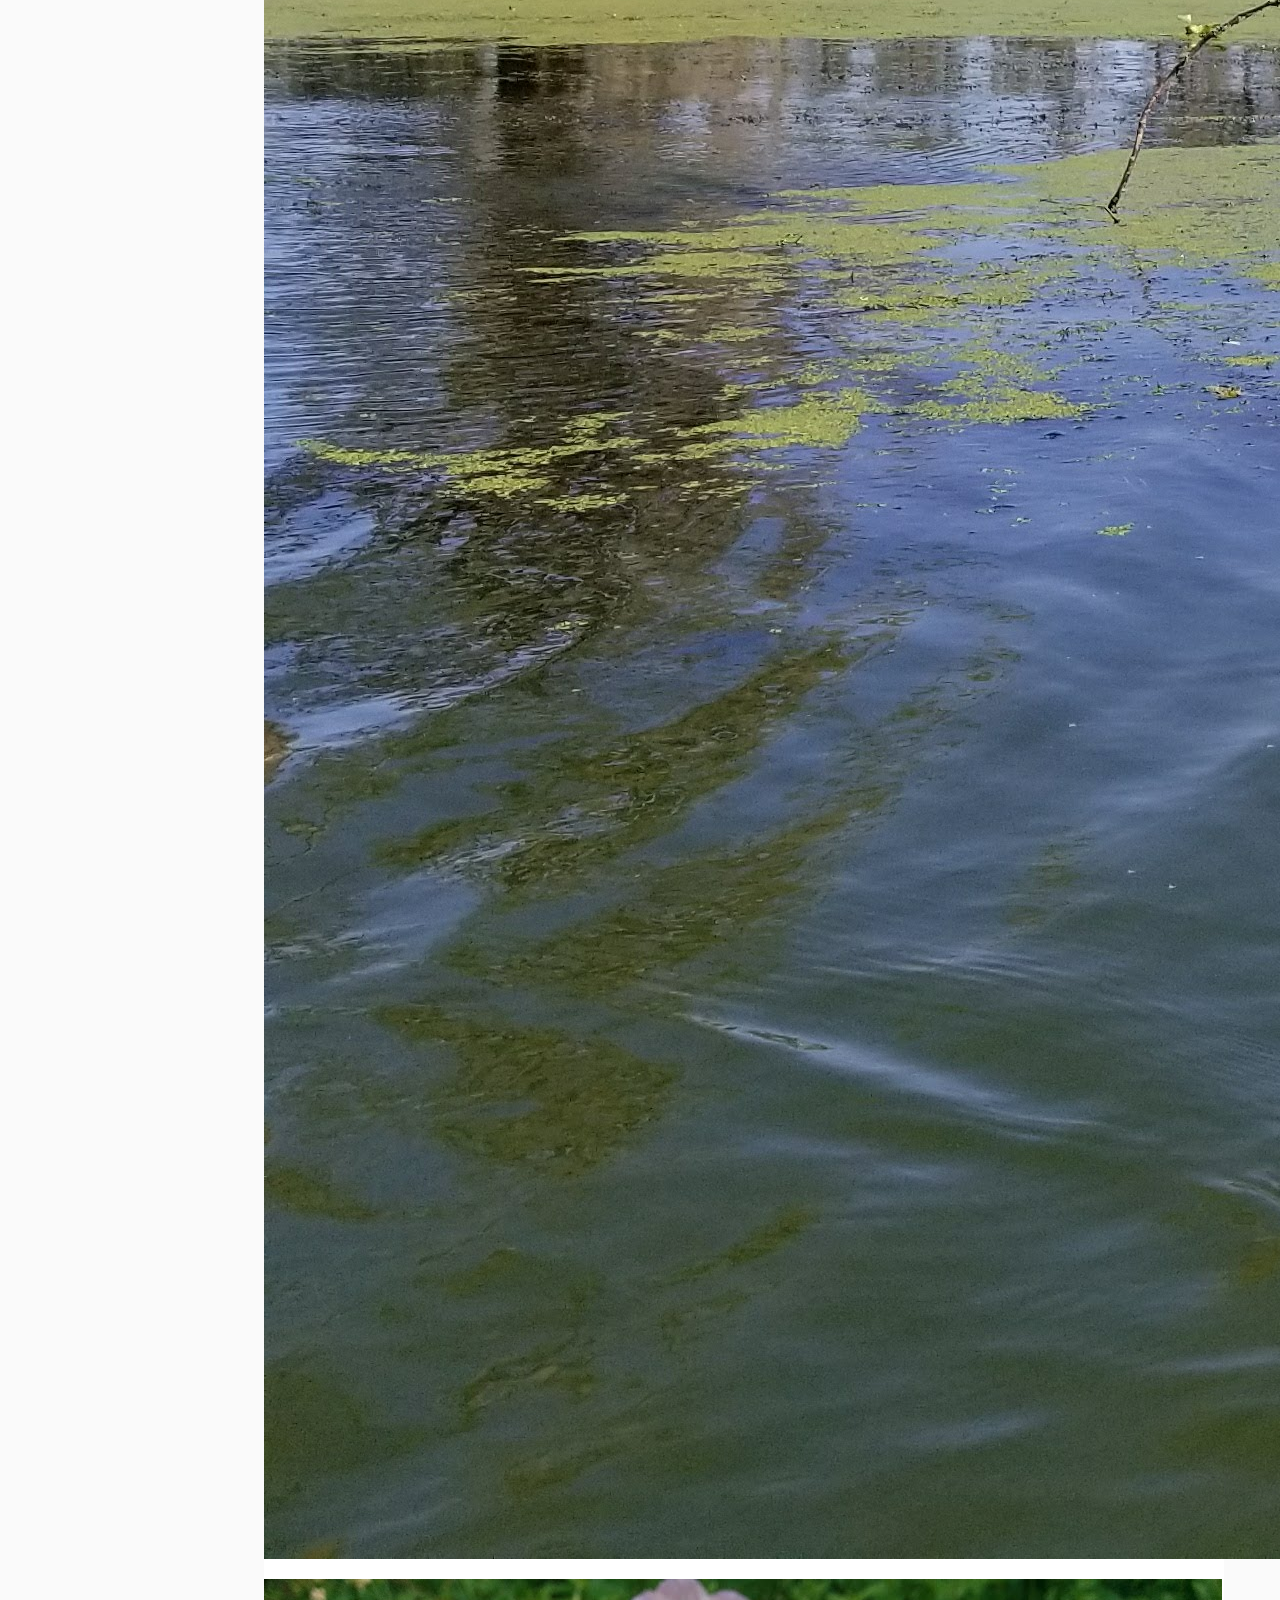
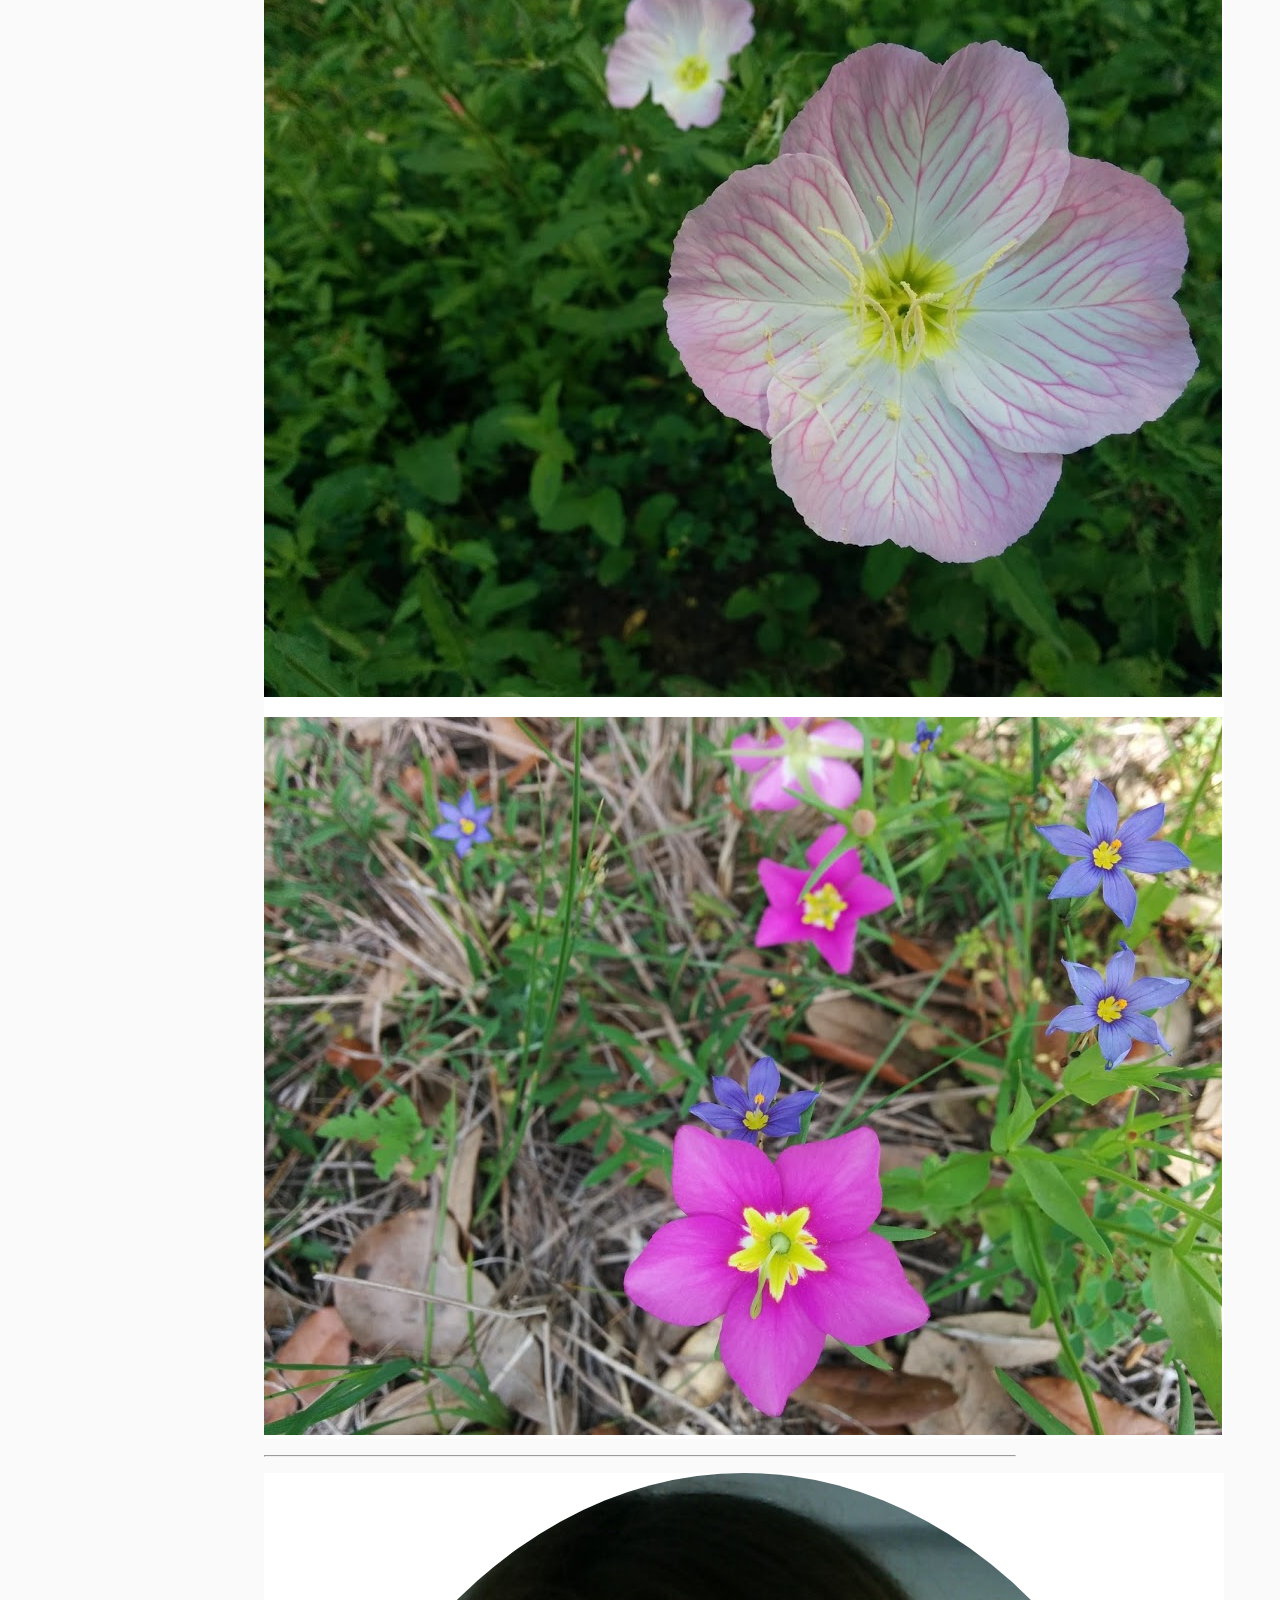
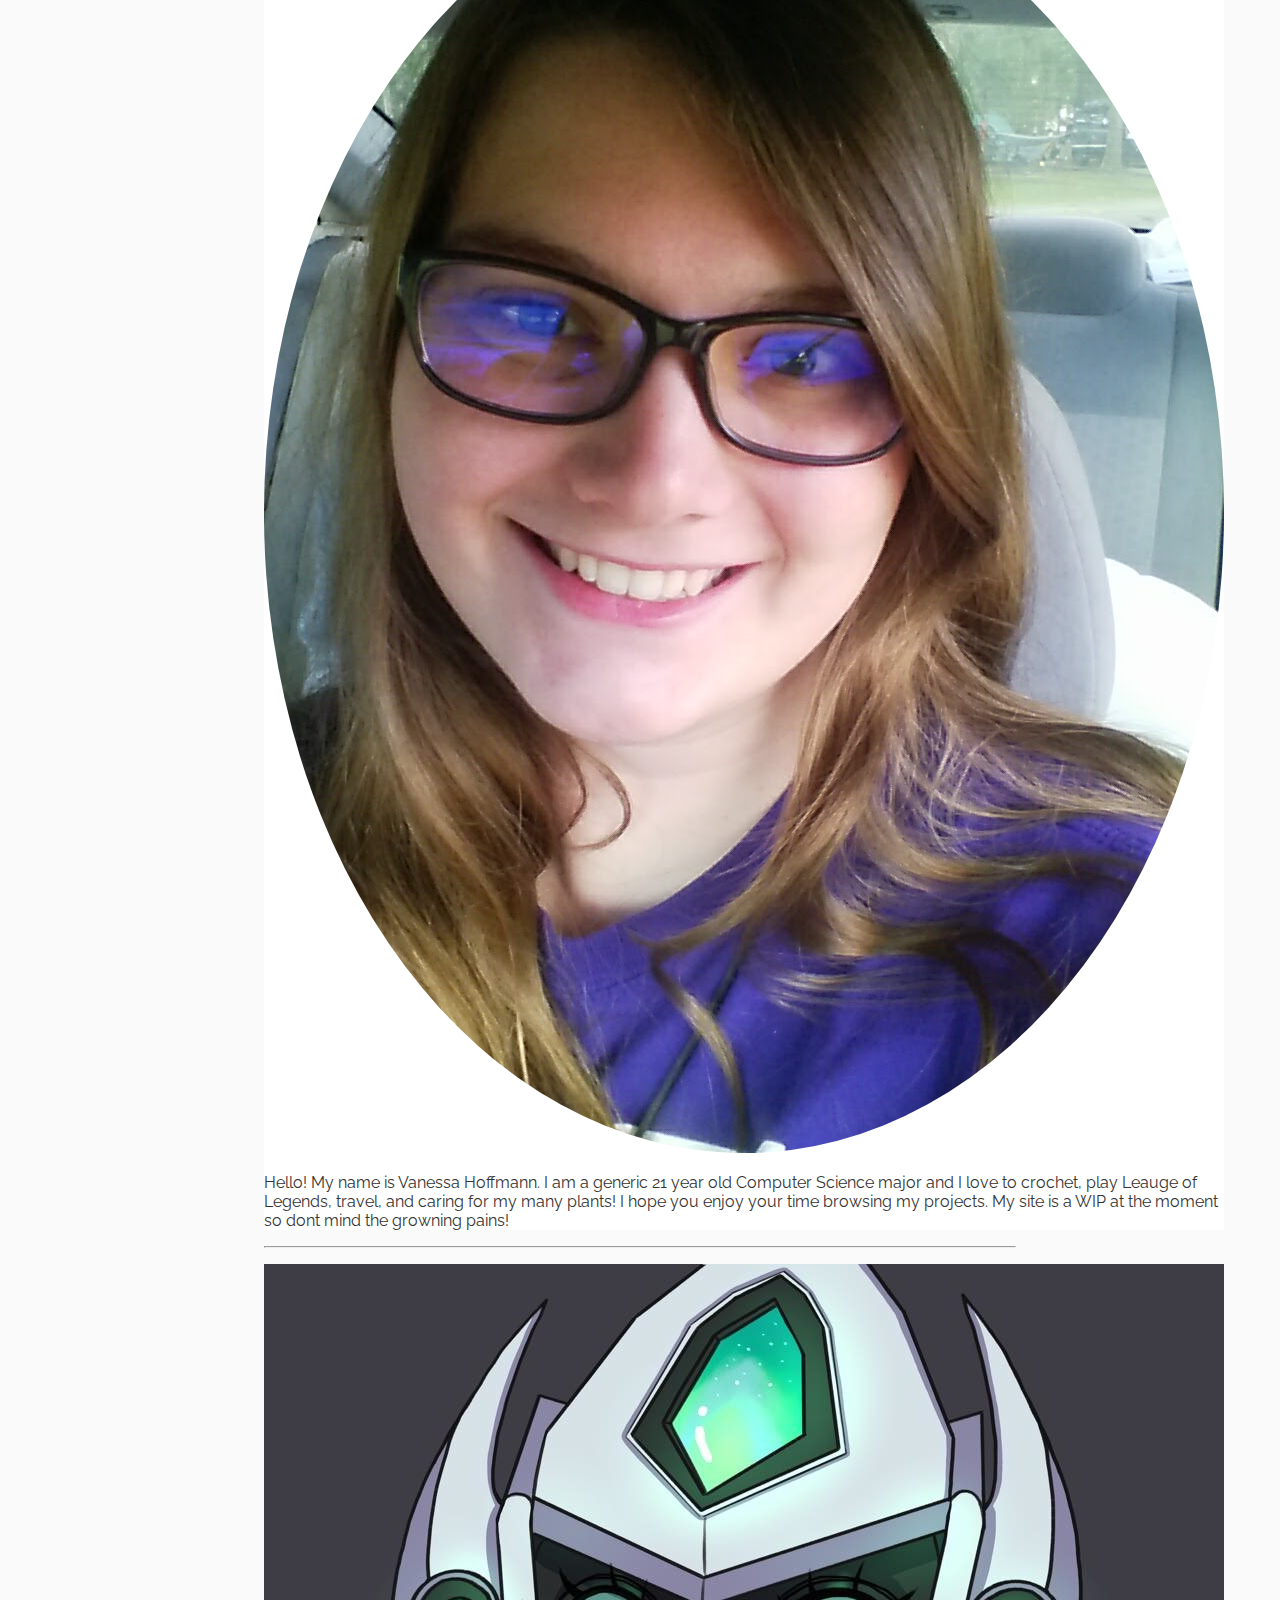
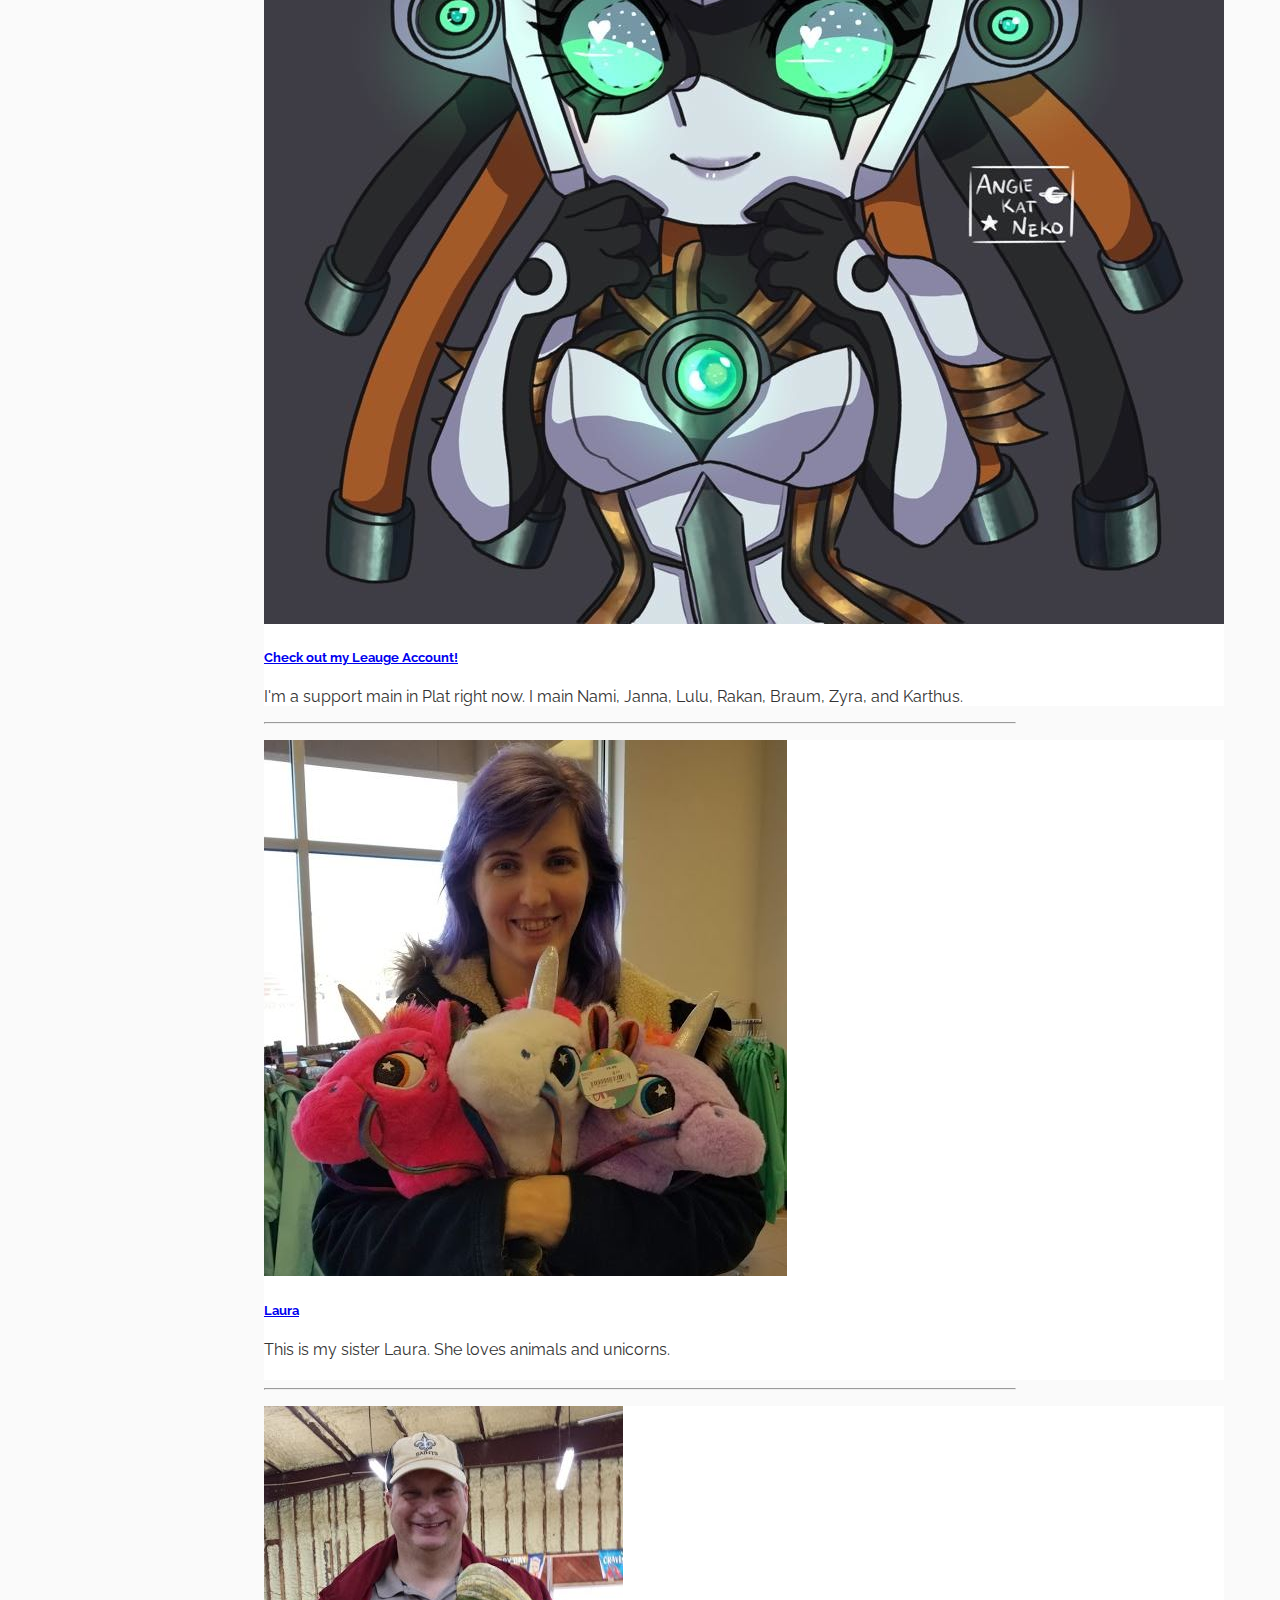
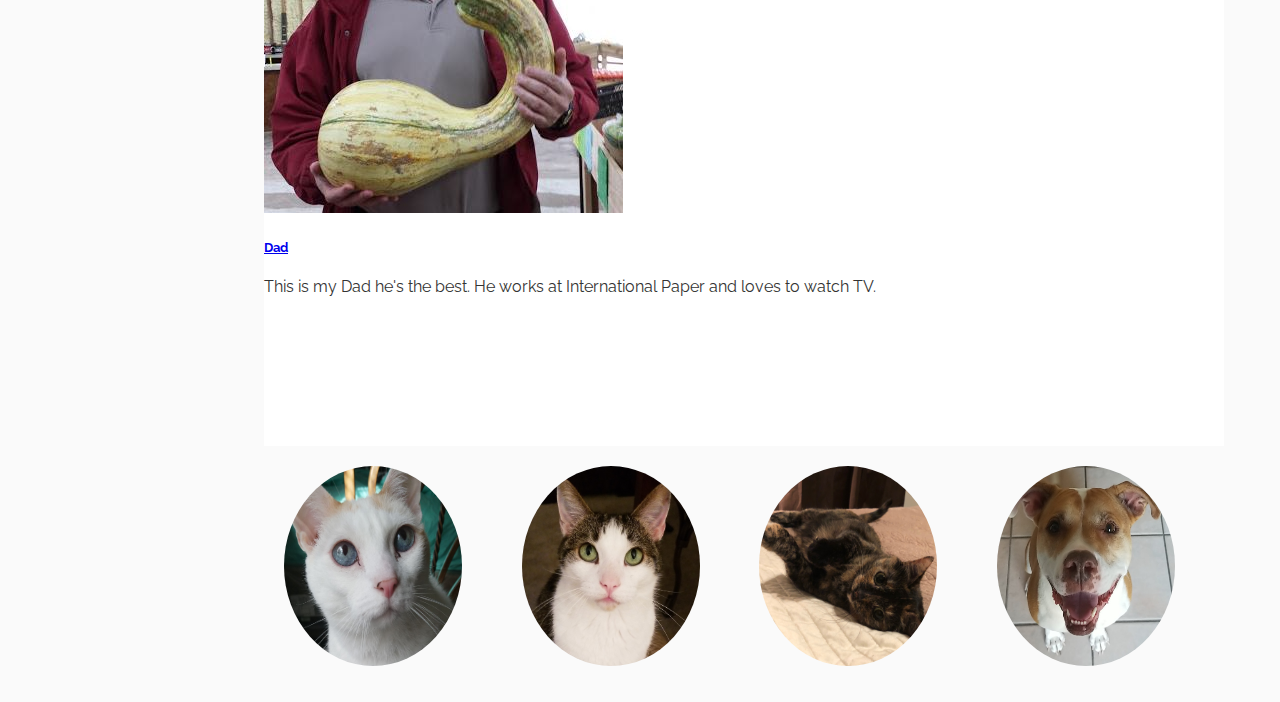
==== commit fa06f998: "lunar lander game" ====
--- a/index.html
+++ b/index.html
@@ -13,7 +13,7 @@
 
 <!--navbar-->
 <header id = "navbar">
-  <div>
+
   <a id="logo" href="index.html">Home</a>
  <nav>
    <ul>
@@ -24,7 +24,6 @@
      <li><a href="https://www.linkedin.com/in/vanessa-hoffmann-2927a3151" id="fb">LinkedIn</a></li>
    </ul>
  </nav>
-</div>
 </header>
 <!--end of navbar-->
 <br>
@@ -43,20 +42,16 @@
 </div>
 </div>
 
-<div class="row column">
-<h4 style="margin: 0;" class="text-left">About Me</h4>
-</div>
+
 <hr>
 <div class="row">
 <div class="large-12 columns" style="border-right: 1px solid #E3E5E8;">
 <article>
 <div class="row">
 <div class="small-5 columns">
-<p><img src="photos/Me.jpg" alt="image for article" alt="article preview image"></p>
+<p><img src="photos/Me.jpg"  alt="Me!" style ="border-radius:50%;"></p>
 </div>
 <div class="large-6 columns">
-
-
 <p>Hello! My name is Vanessa Hoffmann. I am a generic 21 year old Computer Science major and I love to crochet, play Leauge of Legends, travel, and caring for my many plants! I hope you enjoy your time browsing my projects. My site is a WIP at the moment so dont mind the growning pains! </p>
 </div>
 </div>
@@ -194,9 +189,7 @@
     document.getElementById("navbar").style.top = "-150px";
   }
   prevScrollpos = currentScrollPos;
-}
-
-    
+}   
     
     </script>
 </body>
--- a/css/timeline.css
+++ b/css/timeline.css
@@ -41,7 +41,7 @@
 }
 nav ul li {
   display: inline;
-  padding: 0 .4em;
+  padding: 0.4em;
 }
 nav ul li a {
   color: #333;
--- a/css/photos.css
+++ b/css/photos.css
@@ -94,6 +94,7 @@
         }
 .row{
   min-height: 40em;
+  min-width: 60em;
 }
 .pets-row{
   width:950px;
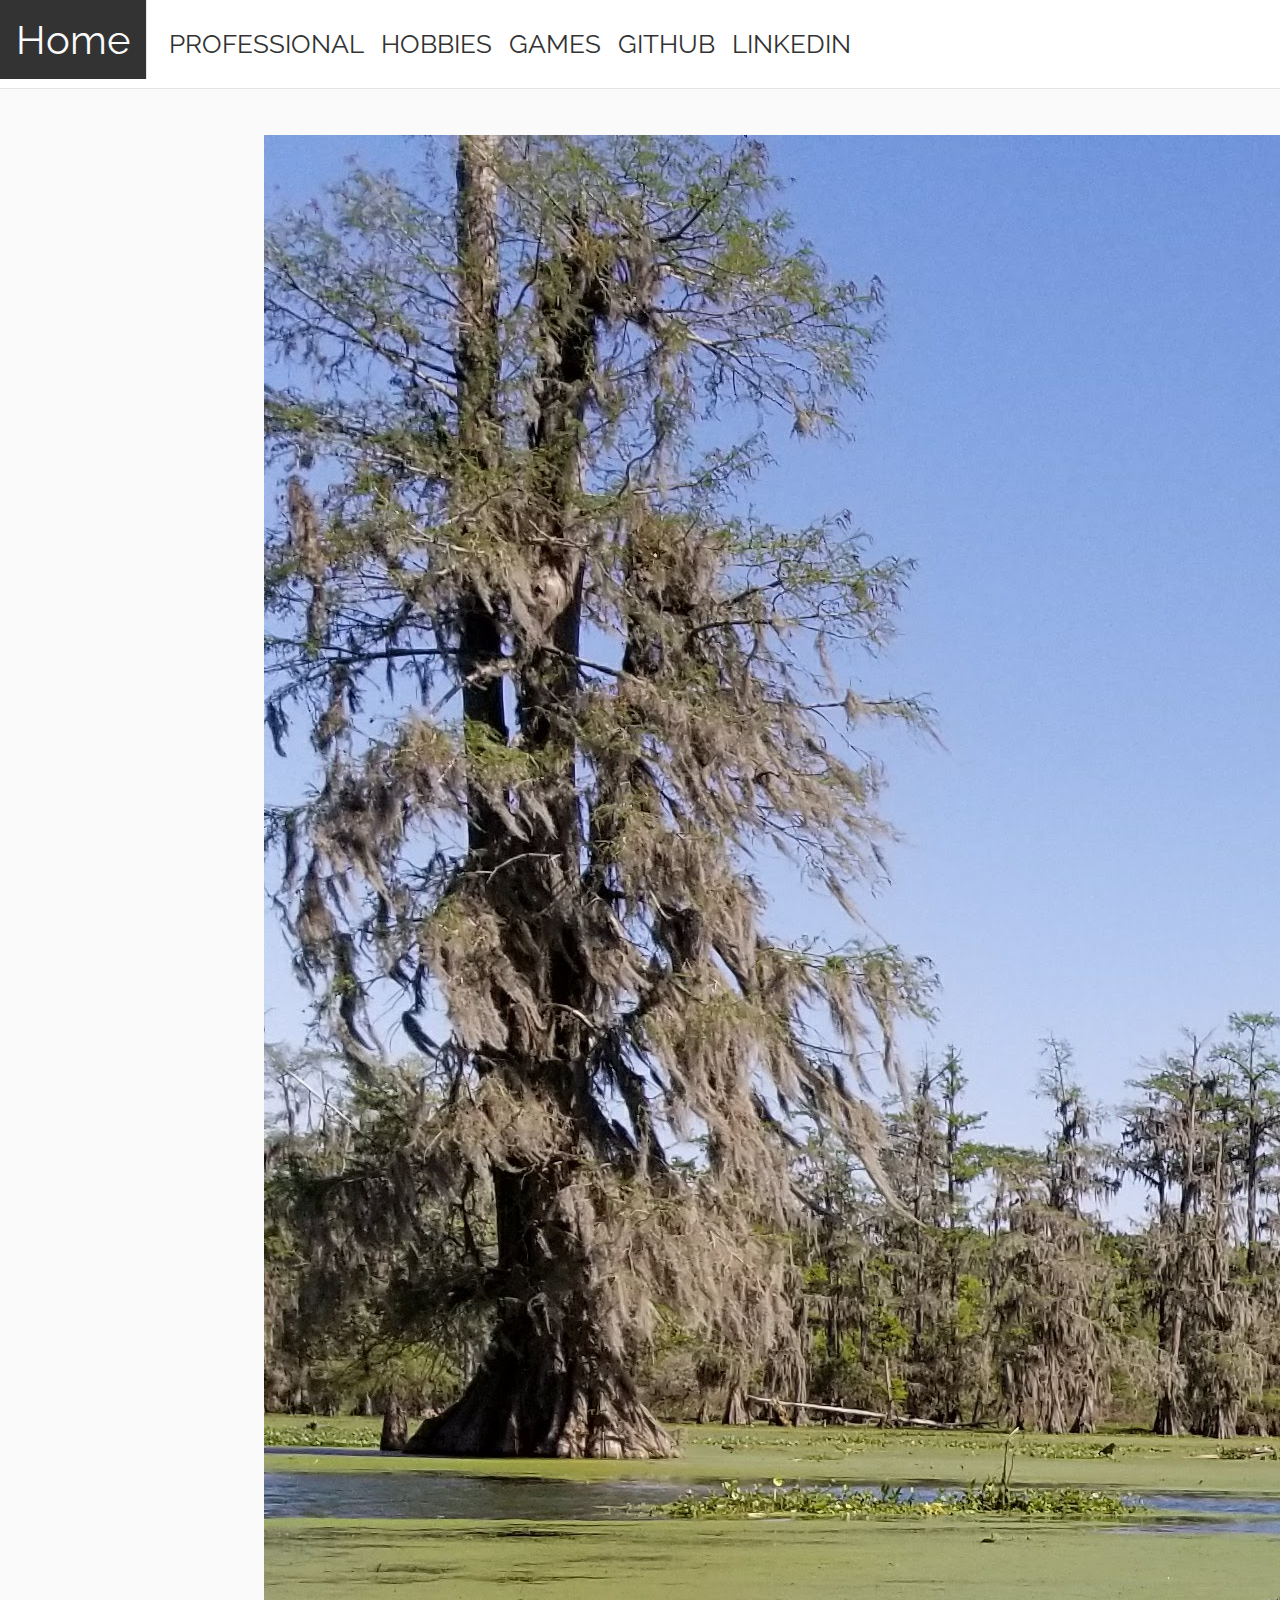
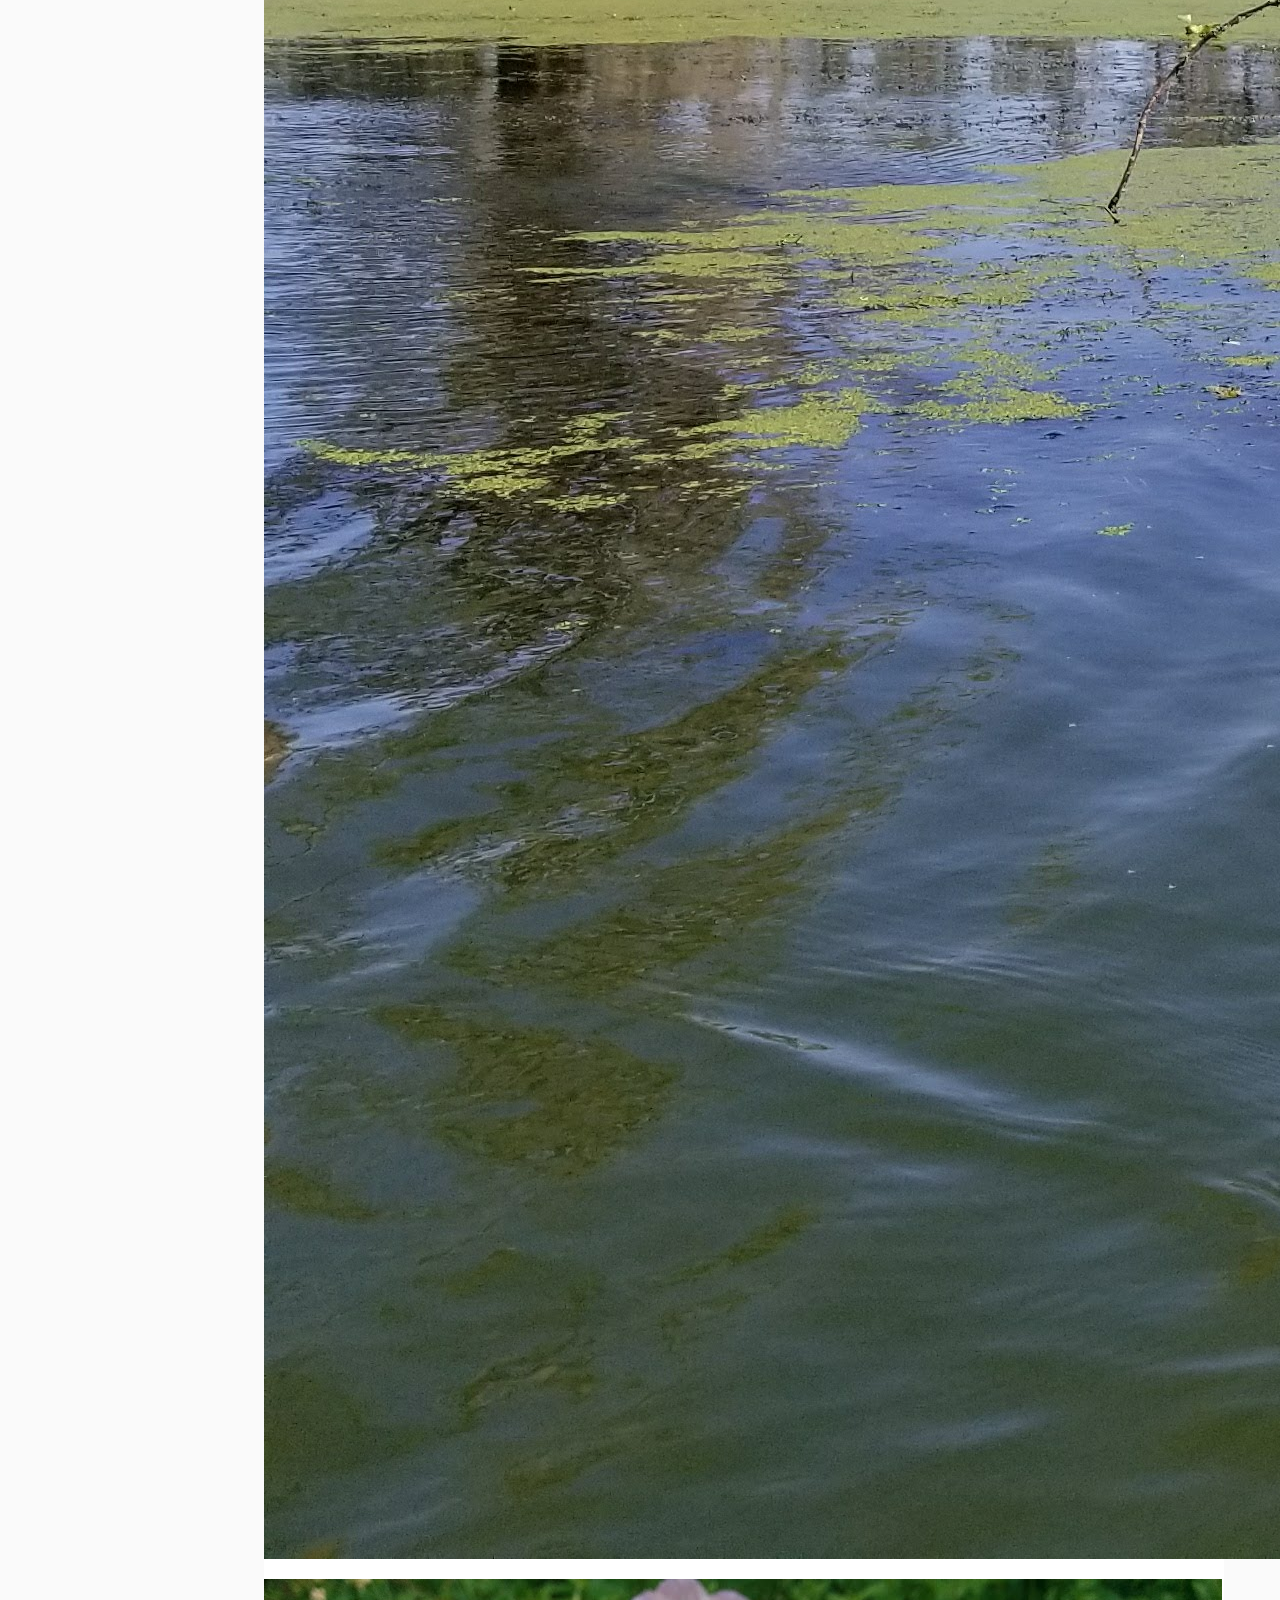
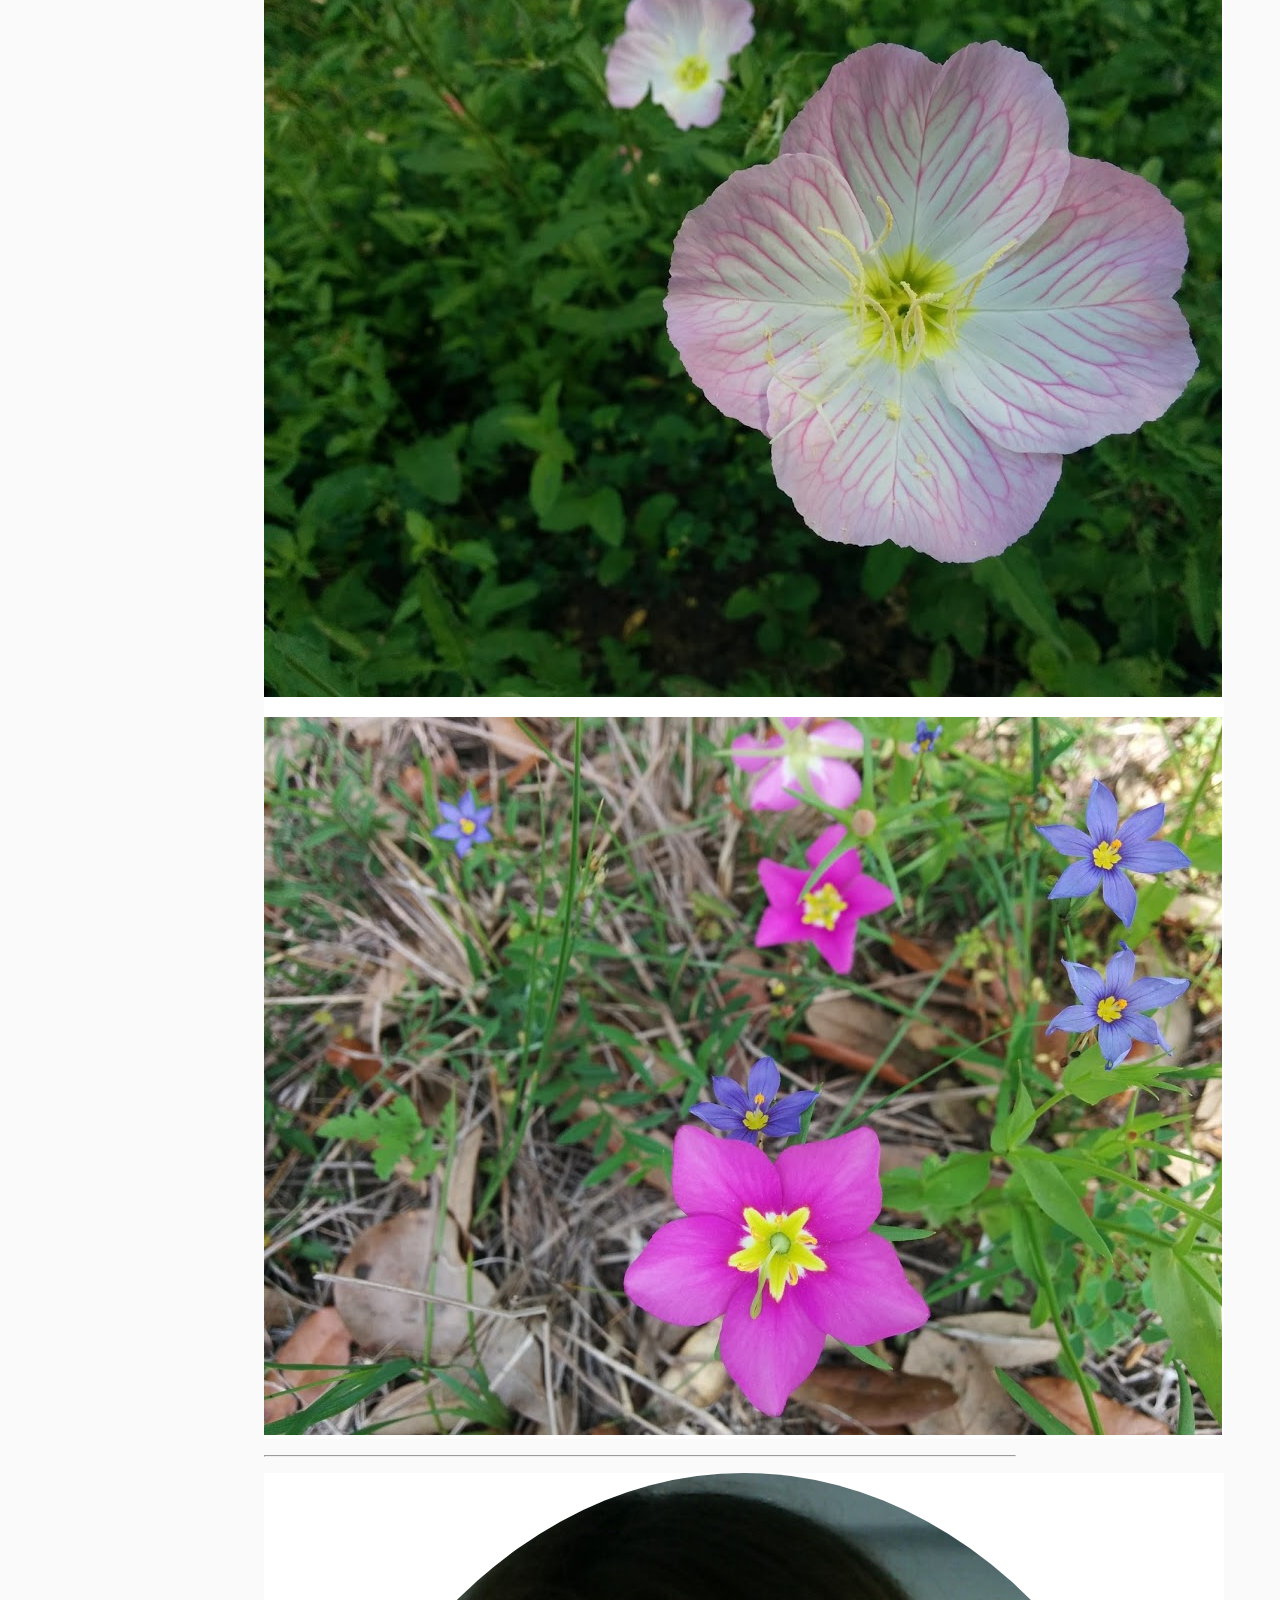
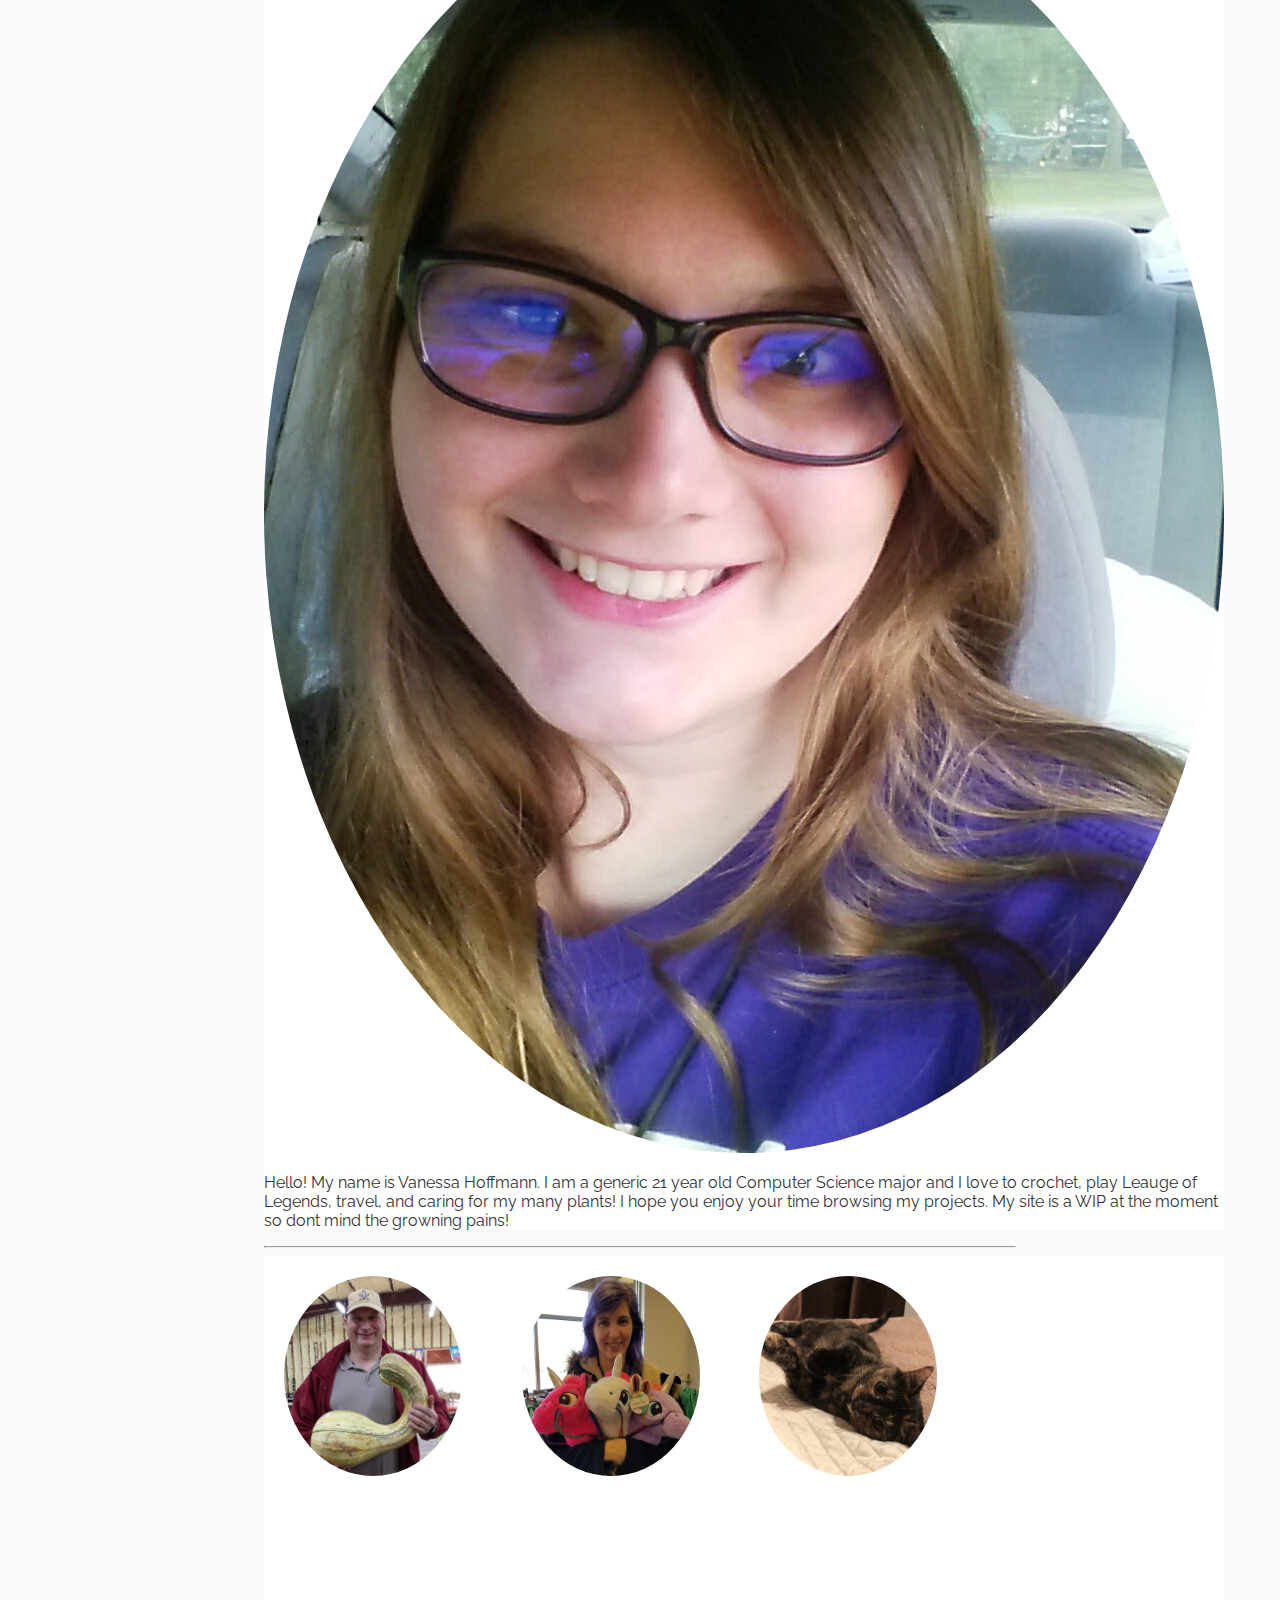
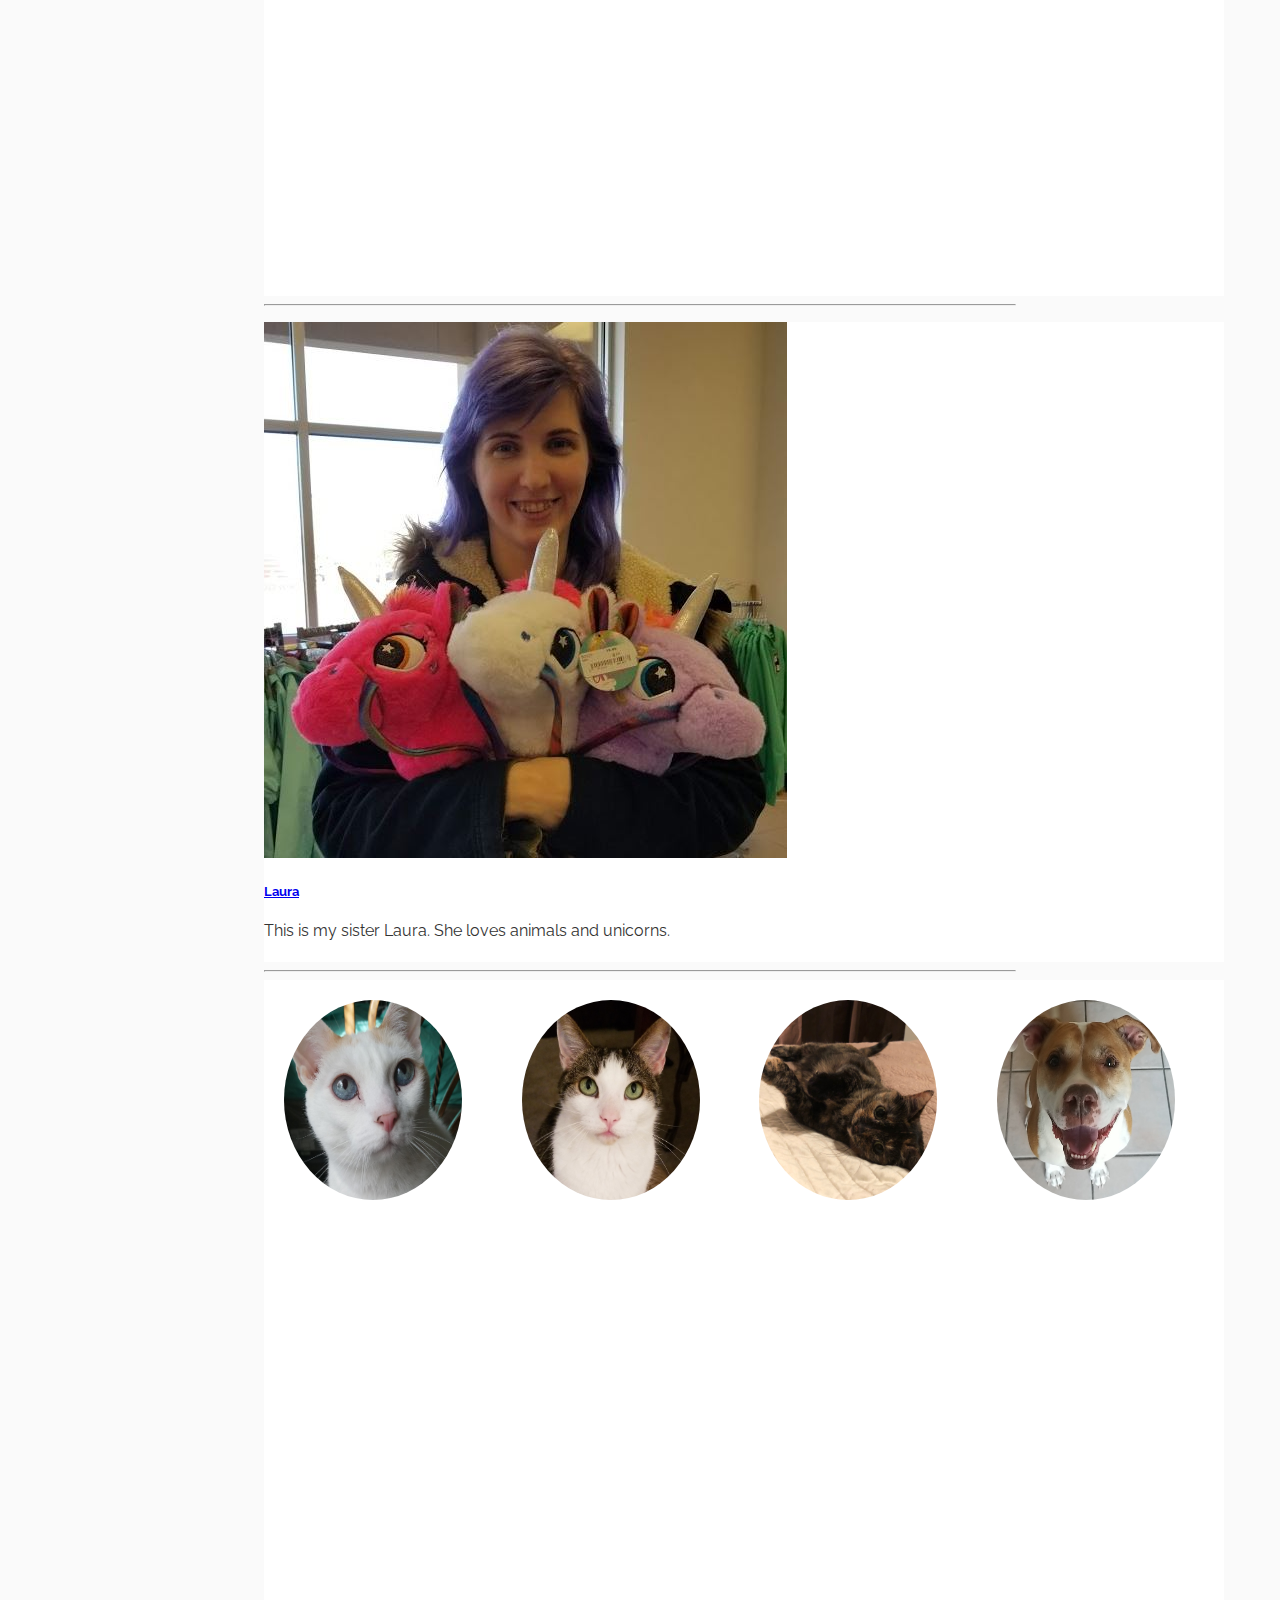
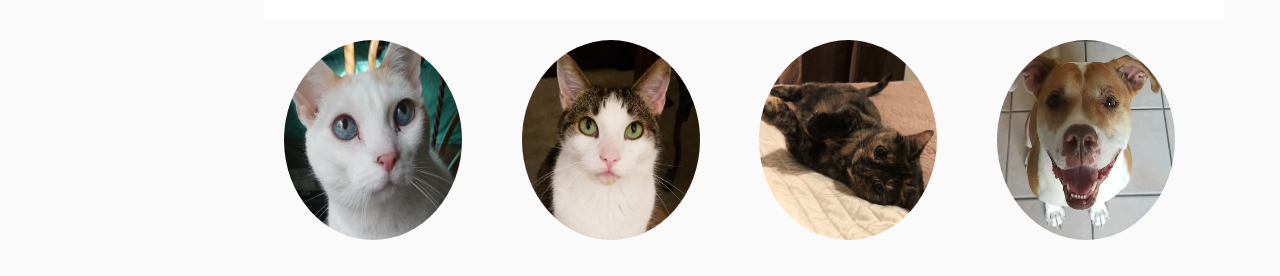
==== commit 58eeab17: "added in modal to index" ====
--- a/index.html
+++ b/index.html
@@ -7,6 +7,7 @@
 <link rel="stylesheet" href="https://dhbhdrzi4tiry.cloudfront.net/cdn/sites/foundation.min.css">
 <link rel="stylesheet" type="text/css" href="css/timeline.css">
 <link rel="stylesheet" type="text/css" href="css/photos.css">
+<script src="js/modal.js"></script>
 </head>
 <body>
 
@@ -59,14 +60,33 @@
 </div>
 <hr>
 <div class="row">
-<div class="small-5 columns">
-<p><img src="photos/nami.jpg"" alt="image for article" alt="nami"></p>
-</div>
-<div class="large-6 columns">
-<h5><a href="http://na.op.gg/summoner/userName=maekat">Check out my Leauge Account!</a></h5>
-
-<p> I'm a support main in Plat right now. I main Nami, Janna, Lulu, Rakan, Braum, Zyra, and Karthus.</p>
-</div>
+  <div class = "pets-row">
+    <div class = "align-col">
+      <div class = "overlay-photo">
+        <img src="photos/Dad.JPG" style="width:100%;height:100%; border-radius:50%;" onclick="openAngelModal();currentSlide(1)" class="hover-shadow cursor">
+        <div class = "overlay">
+        <div class = "text">Frank</div>
+      </div>
+      </div>
+    </div>
+    <div class = "align-col">
+      <div class = "overlay-photo">
+          <img src="photos/Laura.JPG" style="width:100%;height:100%; border-radius:50%;" onclick="openModal();currentSlide(2)" class="hover-shadow cursor">
+          <div class = "overlay">
+                  <div class = "text">Laura</div>
+              </div>
+          </div>
+        </div>
+        <div class = "align-col">
+          <div class = "overlay-photo">
+              <img src="photos/MeeMaw.jpg" style="width:100%;height:100%;border-radius:50%;" onclick="openModal();currentSlide(3)" class="hover-shadow cursor">
+              <div class = "overlay">
+                      <div class = "text">MeeMaw</div>
+                  </div>
+              </div>
+            </div>
+      
+    </div>
 </div>
 <hr>
 <div class="row">
@@ -81,14 +101,87 @@
 </div>
 <hr>
 <div class="row">
-<div class="small-5 columns" >
-<p><img src="photos/Dad.JPG" alt="My Dad" ></p>
-</div>
-<div class="large-6 columns">
-<h5><a href="#">Dad</a></h5>
-
-<p>This is my Dad he's the best. He works at International Paper and loves to watch TV.</p>
-</div>
+  <div class = "pets-row">
+    <div class = "align-col">
+      <div class = "overlay-photo">
+        <img src="photos/Angel100.jpg" style="width:100%;height:100%; border-radius:50%;" onclick="openModal();currentSlide(1)" class="hover-shadow cursor">
+        <div class = "overlay">
+        <div class = "text">Angel</div>
+      </div>
+      </div>
+    </div>
+    <div class = "align-col">
+      <div class = "overlay-photo">
+          <img src="photos/Atlas100.jpg" style="width:100%;height:100%; border-radius:50%;" onclick="openModal();currentSlide(2)" class="hover-shadow cursor">
+          <div class = "overlay">
+                  <div class = "text">Atlas</div>
+              </div>
+          </div>
+        </div>
+        <div class = "align-col">
+          <div class = "overlay-photo">
+              <img src="photos/MeeMaw.jpg" style="width:100%;height:100%;border-radius:50%;" onclick="openModal();currentSlide(3)" class="hover-shadow cursor">
+              <div class = "overlay">
+                      <div class = "text">MeeMaw</div>
+                  </div>
+              </div>
+            </div>
+            <div class = "align-col">
+              <div class = "overlay-photo">
+                  <img src="photos/Kiwi100.jpg" style="width:100%;height:100%;border-radius:50%;" onclick="openModal();currentSlide(4)" class="hover-shadow cursor">
+                  <div class = "overlay">
+                          <div class = "text">Kiwi</div>
+                      </div>
+                  </div> 
+                </div>
+    </div>
+</div>
+
+<div id="myModal" class="modal">
+  <span class="close cursor" onclick="closeModal()">&times;</span>
+  <div class="modal-content">
+
+    <div class="mySlides">
+      <div class="numbertext">1 / 4</div>
+      <img src="photos/Angel1.jpg" style="width:100%; height:50%;">
+    </div>
+
+    <div class="mySlides">
+      <div class="numbertext">2 / 4</div>
+      <img src="photos/Atlas1.jpg" style="width:100%; height: 50%">
+    </div>
+
+    <div class="mySlides">
+      <div class="numbertext">3 / 4</div>
+      <img src="photos/Kiwi.jpg" style="width:100%;height: 50%">
+    </div>
+    
+    <div class="mySlides">
+      <div class="numbertext">4 / 4</div>
+      <img src="photos/MeeMaw.jpg" style="width:100%;height: 75%">
+    </div>
+    
+    <a class="prev" onclick="plusSlides(-1)">&#10094;</a>
+    <a class="next" onclick="plusSlides(1)">&#10095;</a>
+
+    <div class="caption-container">
+      <p id="caption"></p>
+    </div>
+    <div class = "photo-col">
+    <div class="column">
+      <img class="demo cursor" src="photos/Angel1.jpg" style="width:75%" onclick="currentSlide(1)" alt="Angel">
+    </div>
+    <div class="column">
+      <img class="demo cursor" src="photos/Atlas1.jpg" style="width:75%" onclick="currentSlide(2)" alt="Atlas">
+    </div>
+    <div class="column">
+      <img class="demo cursor" src="photos/MeeMaw.jpg" style="width:75%" onclick="currentSlide(3)" alt="MeeMaw">
+    </div>
+    <div class="column">
+      <img class="demo cursor" src="photos/Kiwi.jpg" style="width:75%" onclick="currentSlide(4)" alt="Kiwi">
+    </div>
+  </div>
+  </div>
 </div>
 
  
@@ -97,7 +190,7 @@
 <div class = "pets-row">
 <div class = "align-col">
   <div class = "overlay-photo">
-    <img src="photos/Angel100.jpg" style="width:100%;height:100%; border-radius:50%;" onclick="openAngelModal();currentSlide(1)" class="hover-shadow cursor">
+    <img src="photos/Angel100.jpg" style="width:100%;height:100%; border-radius:50%;" onclick="openModal();currentSlide(1)" class="hover-shadow cursor">
     <div class = "overlay">
     <div class = "text">Angel</div>
   </div>
@@ -175,11 +268,8 @@
 -->
 </div>
 
-
 <script>
      
-    
-
 var prevScrollpos = window.pageYOffset;
 window.onscroll = function() {
   var currentScrollPos = window.pageYOffset;
--- a/css/timeline.css
+++ b/css/timeline.css
@@ -48,7 +48,7 @@
   text-decoration: none;
   text-transform: uppercase;
   font-size: 1.6em;
-  padding-bottom: 1.3em;
+  padding-bottom: 1.0em;
   transition: .5s color;
 }
 nav ul li a:hover {
@@ -203,7 +203,6 @@
 }
 
 
-
 .direction-l .flag {
   -webkit-box-shadow: -1px 1px 1px rgba(0,0,0,0.15), 0 0 1px rgba(0,0,0,0.15);
   -moz-box-shadow: -1px 1px 1px rgba(0,0,0,0.15), 0 0 1px rgba(0,0,0,0.15);
--- a/css/photos.css
+++ b/css/photos.css
@@ -173,4 +173,10 @@
   -ms-transform: translate(-50%, -50%);
   transform: translate(-50%, -50%);
   text-align: center;
+}
+
+.column{
+float:left;
+width:25%
+
 }